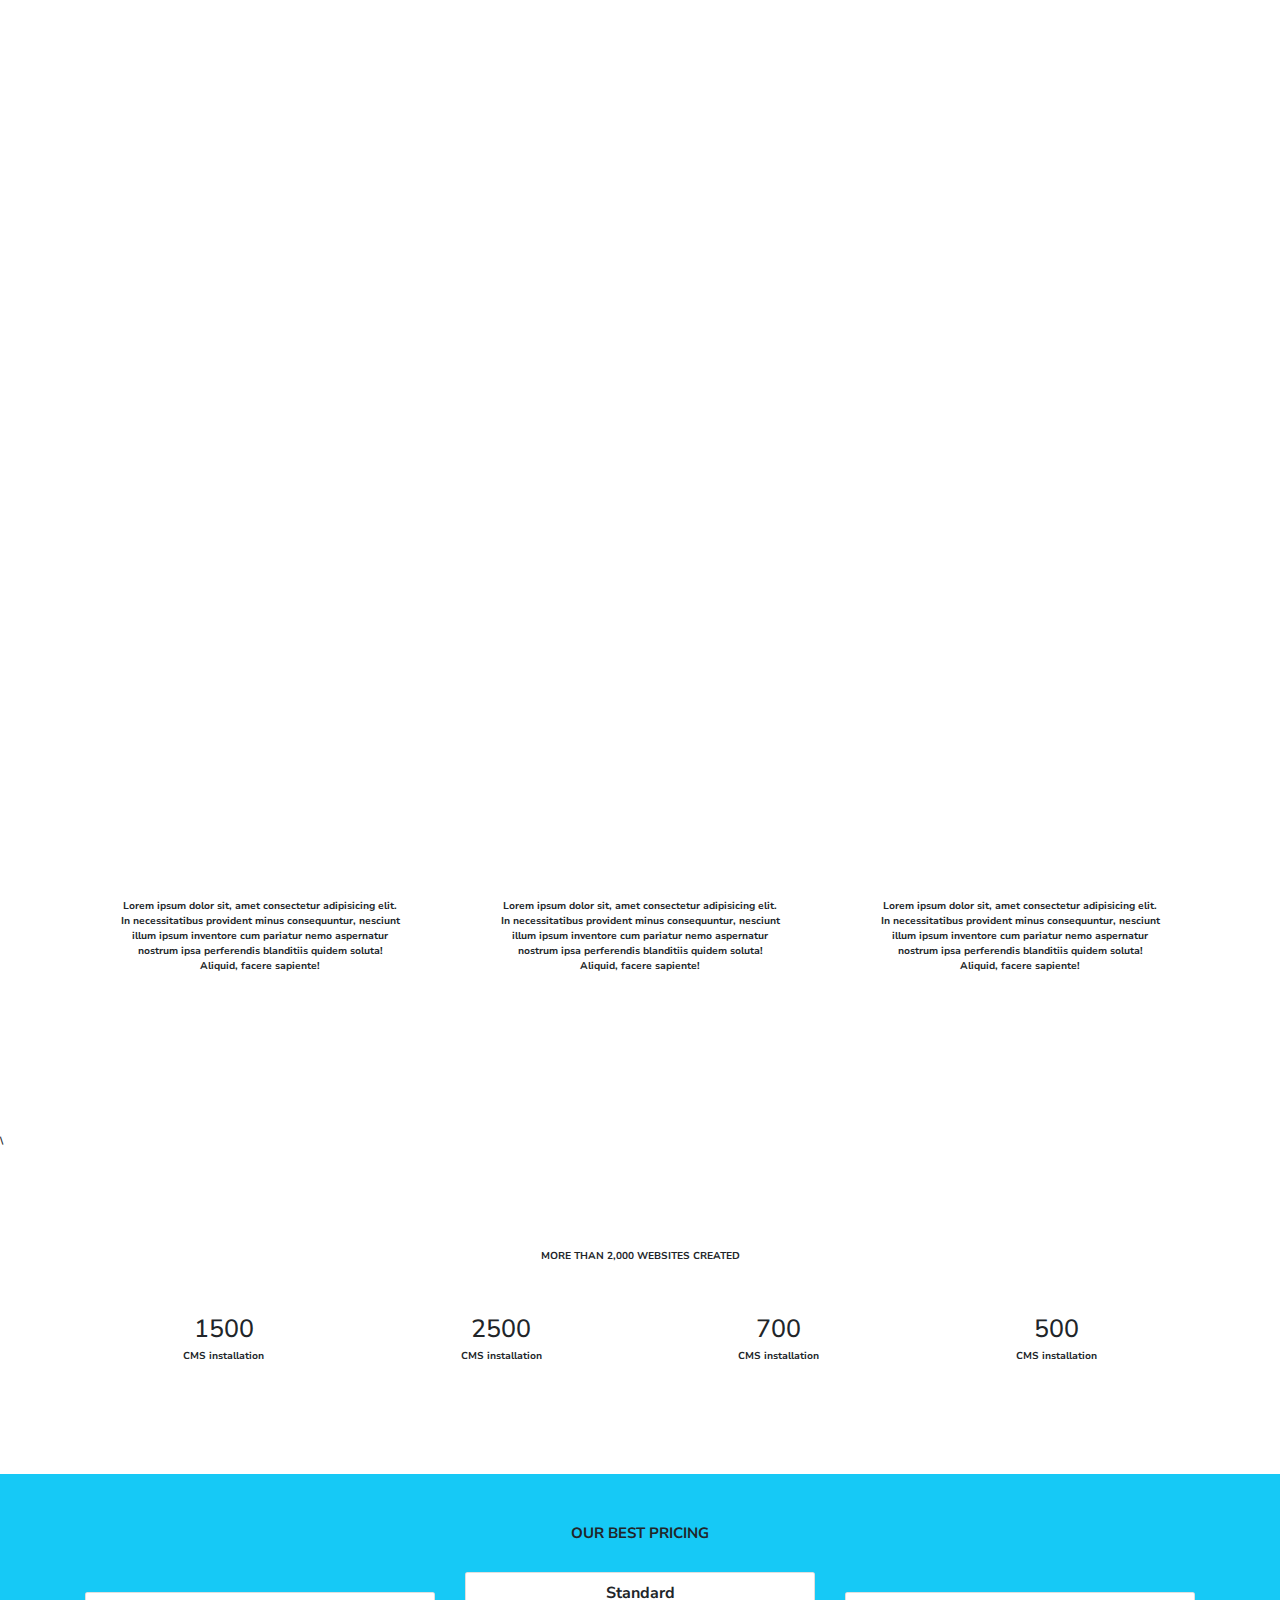
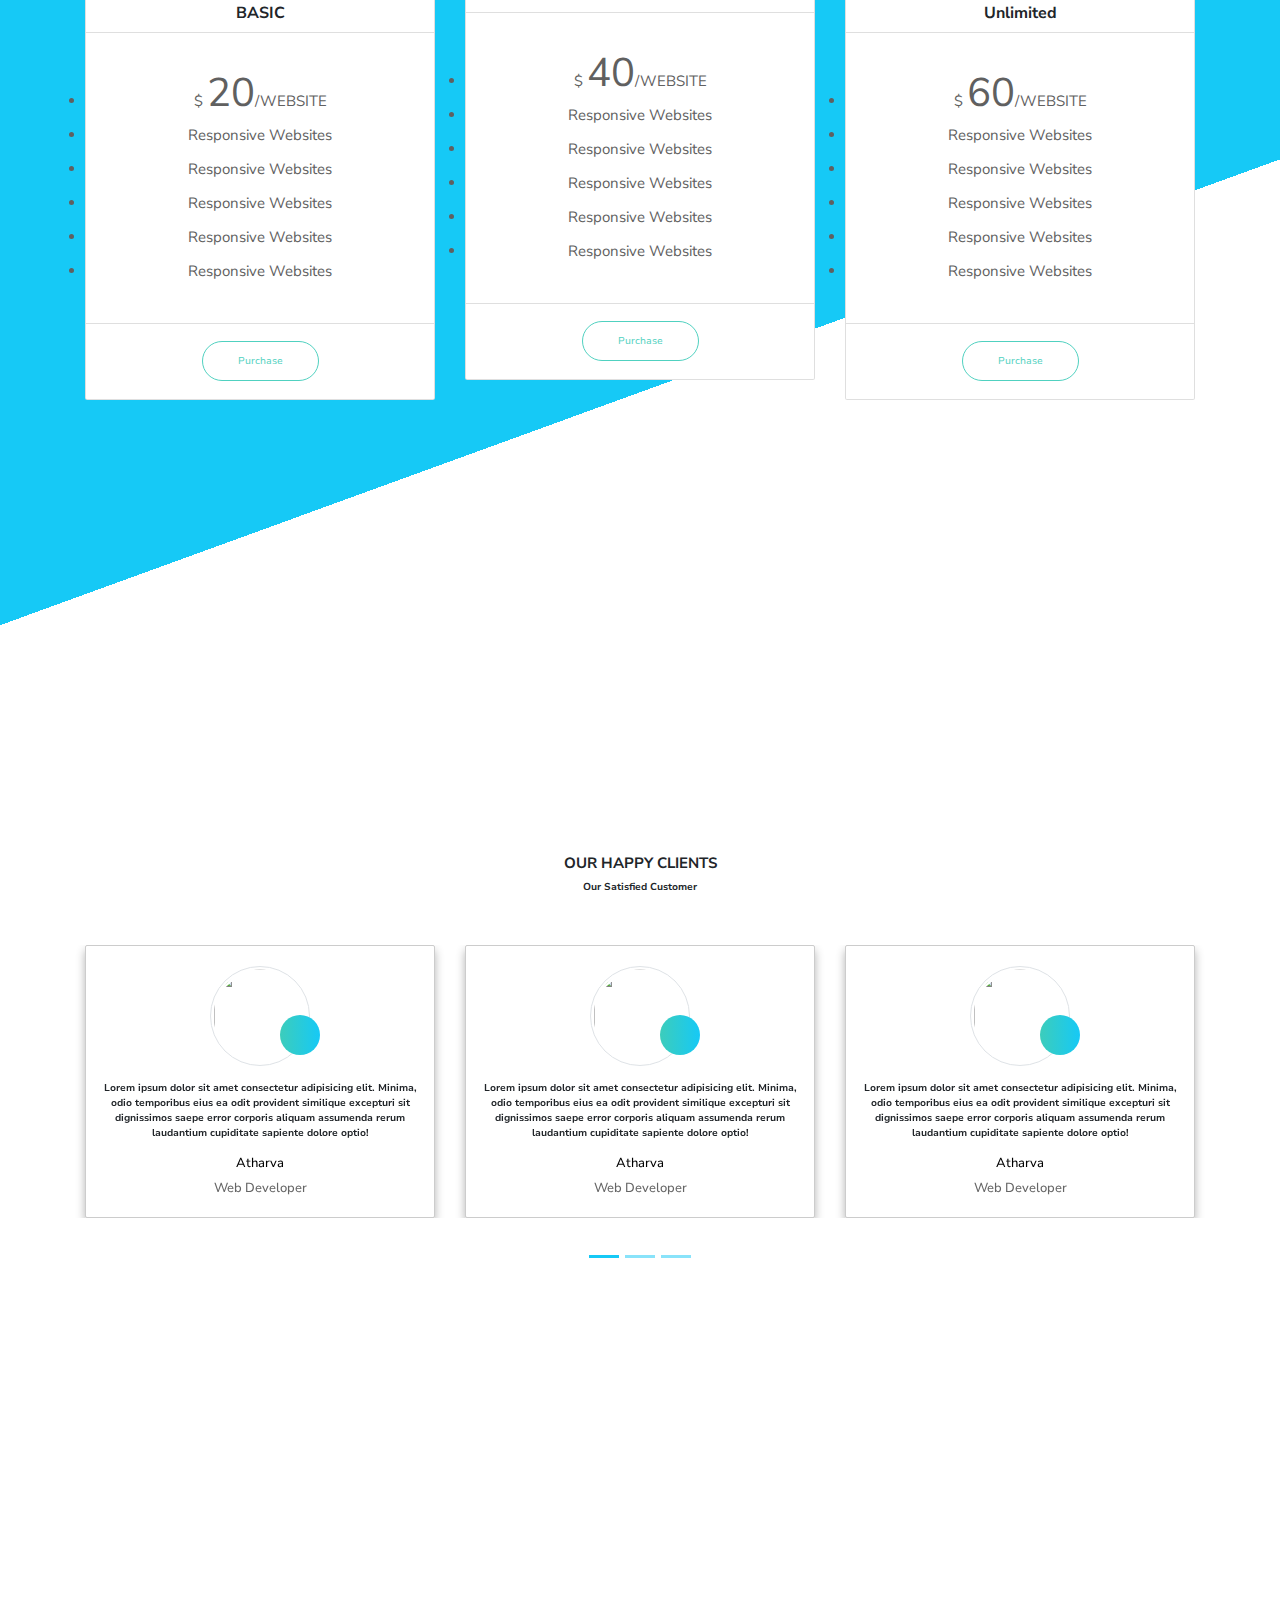
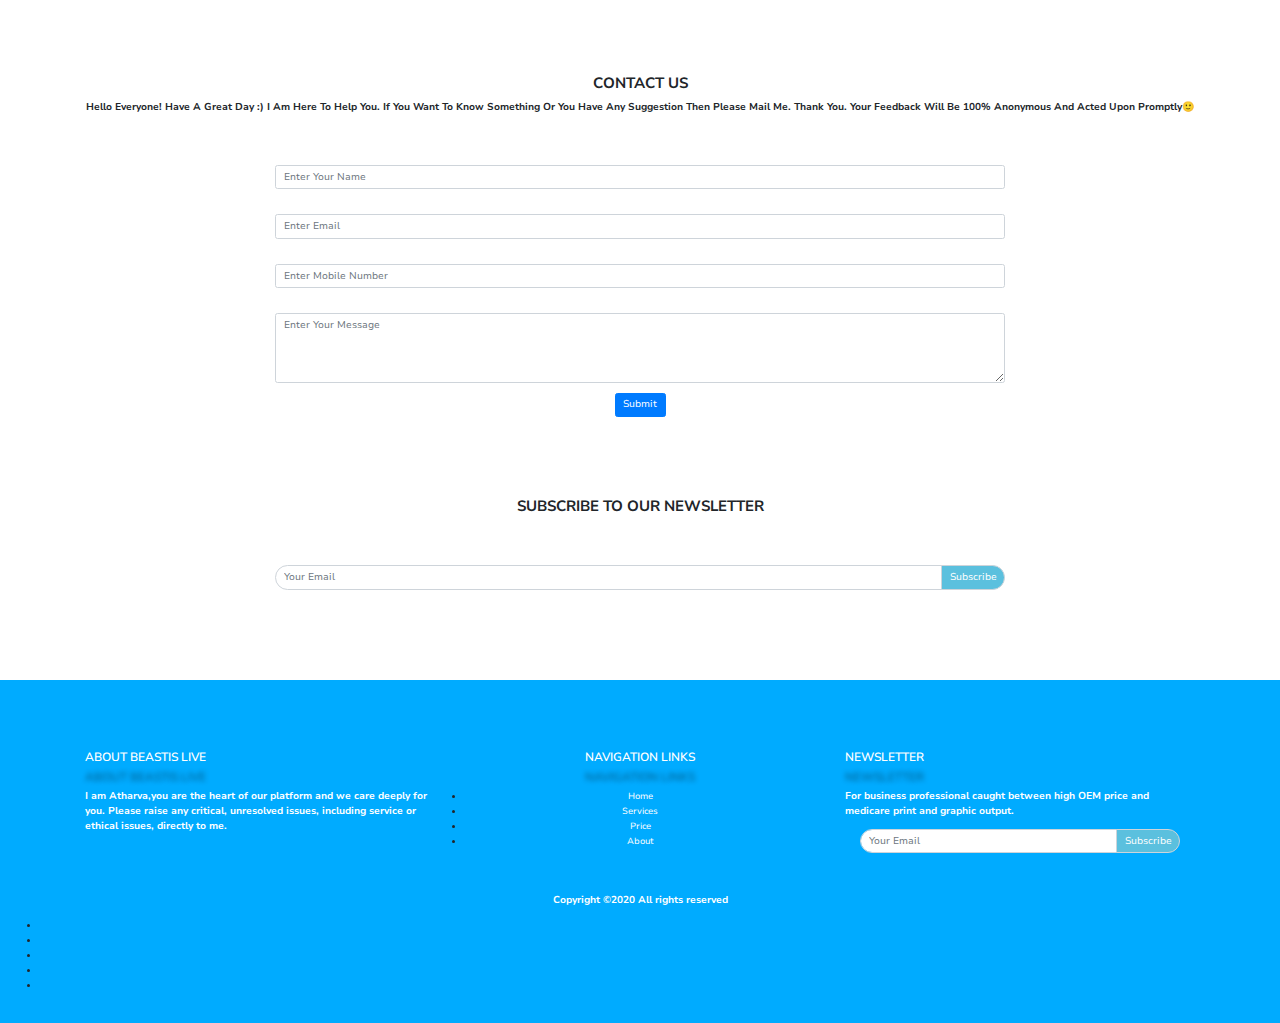
==== index.html @ 432b609d "Rename bootstarp.html to index.html" ====
<!DOCTYPE html>
<html lang="en">
  <head>
    <!-- Required meta tags -->
    <meta charset="utf-8" />
    <meta name="viewport" content="width=device-width, initial-scale=1" />

    <link
      rel="stylesheet"
      href="https://cdnjs.cloudflare.com/ajax/libs/font-awesome/5.14.0/css/all.min.css"
      integrity="sha512-1PKOgIY59xJ8Co8+NE6FZ+LOAZKjy+KY8iq0G4B3CyeY6wYHN3yt9PW0XpSriVlkMXe40PTKnXrLnZ9+fkDaog=="
      crossorigin="anonymous"
    />

    <!-- Bootstrap CSS -->
    <link
      rel="stylesheet"
      href="https://stackpath.bootstrapcdn.com/bootstrap/4.5.2/css/bootstrap.min.css"
      integrity="sha384-JcKb8q3iqJ61gNV9KGb8thSsNjpSL0n8PARn9HuZOnIxN0hoP+VmmDGMN5t9UJ0Z"
      crossorigin="anonymous"
    />
    <link rel="stylesheet" href="main.css" />
    <title>Code Wing</title>
  </head>

  <body onload="myFunction()">
    <div id="loading"></div>
    <div class="main_header" id="topheader">
      <nav class="navbar navbar-expand-lg navbar-dark fixed-top">
        <div class="container">
          <a class="navbar-brand" href="#"
            ><i class="fas fa-headphones" aria-hidden="true"></i>Code Wing</a
          >
          <button
            class="navbar-toggler"
            type="button"
            data-toggle="collapse"
            data-target="#navbarSupportedContent"
            aria-controls="navbarSupportedContent"
            aria-expanded="false"
            aria-label="Toggle navigation"
          >
            <span class="navbar-toggler-icon"></span>
          </button>
          <div class="collapse navbar-collapse" id="navbarSupportedContent">
            <ul class="navbar-nav mr-auto mb-2 mb-lg-0">
              <li class="nav-item">
                <a class="nav-link active" aria-current="page" href="#">Home</a>
              </li>
              <li class="nav-item">
                <a class="nav-link" href="#newsletterid">About</a>
              </li>
              <li class="nav-item">
                <a class="nav-link" href="#servicediv">Services</a>
              </li>
              <li class="nav-item">
                <a class="nav-link" href="#contactid">Contact</a>
              </li>
              <li class="nav-item">
                <a class="nav-link" href="#pricingdiv">Price</a>
              </li>
            </ul>
            <form class="d-flex">
              <button class="my_btn" type="submit">SignIn</button>
            </form>
          </div>
        </div>
        <!-- nav -->
      </nav>
    </div>

    <!--my hero header part -->
    <div class="header_hero">
      <div class="container">
        <div class="row">
          <div class="col-lg-6 col-10 mx-auto">
            <div class="header_hero_text">
              <h2><span>Music</span> for everyone.</h2>
              <p>
                Lorem ipsum dolor sit amet consectetur adipisicing elit. Sint
                molestiae veniam obcaecati, incidunt asperiores, aspernatur
                cumque facilis excepturi iusto cupiditate possimus labore odio.
                Saepe, ea eius aut cum ut beatae!
              </p>
              <div class="header_text_btn">
                <a href="#" alt="">Download app now</a>
                <a href="#" alt="" class="mas">Start 30 day free trial</a>
              </div>
            </div>
          </div>
          <!--right side images -->
          <div class="col-lg-6 col-10 mx-auto">
            <figure class="header_hero_img">
              <img
                src="Rock band-rafiki.png"
                height="500"
                width="400"
                alt=""
                class="img-fluid"
              />
            </figure>
          </div>
        </div>
      </div>
    </div>

    <!--my hero header part ends -->

    <!--*********************** three extra div starts*************************-->
    <section class="header-extra-div">
      <div class="container">
        <div class="row">
          <div class="extra-div col-lg-4 col-md-4 col-12">
            <a href="#"
              ><i class="fa-3x fa fa-desktop" aria-hidden="true"> </i
            ></a>

            <h2>EASY TO USE</h2>
            <p>
              Lorem ipsum dolor sit, amet consectetur adipisicing elit. In
              necessitatibus provident minus consequuntur, nesciunt illum ipsum
              inventore cum pariatur nemo aspernatur nostrum ipsa perferendis
              blanditiis quidem soluta! Aliquid, facere sapiente!
            </p>
          </div>
          <div class="extra-div col-lg-4 col-md-4 col-12">
            <a href="#"
              ><i class="fa-3x fa fa-trophy" aria-hidden="true"> </i
            ></a>

            <h2>AWESOME DESIGN</h2>
            <p>
              Lorem ipsum dolor sit, amet consectetur adipisicing elit. In
              necessitatibus provident minus consequuntur, nesciunt illum ipsum
              inventore cum pariatur nemo aspernatur nostrum ipsa perferendis
              blanditiis quidem soluta! Aliquid, facere sapiente!
            </p>
          </div>
          <div class="extra-div col-lg-4 col-md-4 col-12">
            <a href="#"
              ><i class="fa-3x fa fa-magic" aria-hidden="true"> </i
            ></a>

            <h2>EASY TO CUSTOMIZE</h2>
            <p>
              Lorem ipsum dolor sit, amet consectetur adipisicing elit. In
              necessitatibus provident minus consequuntur, nesciunt illum ipsum
              inventore cum pariatur nemo aspernatur nostrum ipsa perferendis
              blanditiis quidem soluta! Aliquid, facere sapiente!
            </p>
          </div>
        </div>
      </div>
    </section>
    <!--*********************** three extra div ends*************************-->

    <!--*********************** offer section starts*************************-->
\
    <!--*********************** offer section ends*************************-->

    <!--***********************  project work starts*************************-->

    <section class="project-work">
      <div class="container headings text-center">
        <p class="text-center font-weight-bold">
          MORE THAN 2,000 WEBSITES CREATED
        </p>
      </div>

      <div
        class="container d-flex justify-content-around align-items-center text-center"
      >
        <div>
          <h1 class="count">1500</h1>
          <p>CMS installation</p>
        </div>

        <div>
          <h1 class="count">2500</h1>
          <p>CMS installation</p>
        </div>

        <div>
          <h1 class="count">700</h1>
          <p>CMS installation</p>
        </div>

        <div>
          <h1 class="count">500</h1>
          <p>CMS installation</p>
        </div>
      </div>
    </section>

    <!--*********************** project work ends*************************-->

    <!--*********************** pricing starts*************************-->

    <section class="pricing" id="pricingdiv">
      <div class="container headings text-center">
        <h1 class="text-center font-weight-bold">OUR BEST pricing</h1>
      </div>

      <div class="container">
        <div class="row">
          <div class="col-lg-4 col-12">
            <div class="card text-center">
              <div class="card-header">BASIC</div>
              <div class="card-body">
                <li>$ <span class="money">20</span>/WEBSITE</li>
                <li>Responsive Websites</li>
                <li>Responsive Websites</li>
                <li>Responsive Websites</li>
                <li>Responsive Websites</li>
                <li>Responsive Websites</li>
              </div>
              <div class="card-footer">
                <a href="#">Purchase</a>
              </div>
            </div>
          </div>

          <div class="col-lg-4 col-12 card-second">
            <div class="card text-center">
              <div class="card-header">Standard</div>
              <div class="card-body">
                <li>$ <span class="money">40</span>/WEBSITE</li>
                <li>Responsive Websites</li>
                <li>Responsive Websites</li>
                <li>Responsive Websites</li>
                <li>Responsive Websites</li>
                <li>Responsive Websites</li>
              </div>
              <div class="card-footer">
                <a href="#">Purchase</a>
              </div>
            </div>
          </div>

          <div class="col-lg-4 col-12">
            <div class="card text-center">
              <div class="card-header">Unlimited</div>
              <div class="card-body">
                <li>$ <span class="money">60</span>/WEBSITE</li>
                <li>Responsive Websites</li>
                <li>Responsive Websites</li>
                <li>Responsive Websites</li>
                <li>Responsive Websites</li>
                <li>Responsive Websites</li>
              </div>
              <div class="card-footer">
                <a href="#">Purchase</a>
              </div>
            </div>
          </div>
        </div>
      </div>
    </section>

    <!--*********************** pricing ends*************************-->

    <!--*********************** happy clients starts*************************-->

    <section class="happyclients">
      <div class="container headings text-center">
        <h1 class="text-center font-weight-bold">OUR Happy Clients</h1>
        <p class="text-capitalize pt-1">Our Satisfied Customer</p>
      </div>

      <div id="demo" class="carousel slide" data-ride="carousel">
        <!-- Indicators -->
        <ul class="carousel-indicators">
          <li data-target="#demo" data-slide-to="0" class="active"></li>
          <li data-target="#demo" data-slide-to="1"></li>
          <li data-target="#demo" data-slide-to="2"></li>
        </ul>

        <!-- The slideshow -->
        <div class="carousel-inner container">
          <div class="carousel-item active">
            <div class="row">
              <div class="col-lg-4 col-md-4 col-12">
                <div class="box">
                  <a href="#"
                    ><img src="ny.jpg" class="img-fluidi img-thumbnail"
                  /></a>
                  <p class="m-4">
                    Lorem ipsum dolor sit amet consectetur adipisicing elit.
                    Minima, odio temporibus eius ea odit provident similique
                    excepturi sit dignissimos saepe error corporis aliquam
                    assumenda rerum laudantium cupiditate sapiente dolore optio!
                  </p>

                  <h1>Atharva</h1>
                  <h2>Web Developer</h2>
                </div>
              </div>

              <div class="col-lg-4 col-md-4 col-12">
                <div class="box">
                  <a href="#"
                    ><img src="ny.jpg" class="img-fluidi img-thumbnail"
                  /></a>
                  <p class="m-4">
                    Lorem ipsum dolor sit amet consectetur adipisicing elit.
                    Minima, odio temporibus eius ea odit provident similique
                    excepturi sit dignissimos saepe error corporis aliquam
                    assumenda rerum laudantium cupiditate sapiente dolore optio!
                  </p>

                  <h1>Atharva</h1>
                  <h2>Web Developer</h2>
                </div>
              </div>

              <div class="col-lg-4 col-md-4 col-12">
                <div class="box">
                  <a href="#"
                    ><img src="ny.jpg" class="img-fluidi img-thumbnail"
                  /></a>
                  <p class="m-4">
                    Lorem ipsum dolor sit amet consectetur adipisicing elit.
                    Minima, odio temporibus eius ea odit provident similique
                    excepturi sit dignissimos saepe error corporis aliquam
                    assumenda rerum laudantium cupiditate sapiente dolore optio!
                  </p>

                  <h1>Atharva</h1>
                  <h2>Web Developer</h2>
                </div>
              </div>
            </div>
          </div>
          <div class="carousel-item">
            <div class="row">
              <div class="col-lg-4 col-md-4 col-12">
                <div class="box">
                  <a href="#"
                    ><img src="ny.jpg" class="img-fluidi img-thumbnail"
                  /></a>
                  <p class="m-4">
                    Lorem ipsum dolor sit amet consectetur adipisicing elit.
                    Minima, odio temporibus eius ea odit provident similique
                    excepturi sit dignissimos saepe error corporis aliquam
                    assumenda rerum laudantium cupiditate sapiente dolore optio!
                  </p>

                  <h1>Atharva</h1>
                  <h2>Web Developer</h2>
                </div>
              </div>

              <div class="col-lg-4 col-md-4 col-12">
                <div class="box">
                  <a href="#"
                    ><img src="ny.jpg" class="img-fluidi img-thumbnail"
                  /></a>
                  <p class="m-4">
                    Lorem ipsum dolor sit amet consectetur adipisicing elit.
                    Minima, odio temporibus eius ea odit provident similique
                    excepturi sit dignissimos saepe error corporis aliquam
                    assumenda rerum laudantium cupiditate sapiente dolore optio!
                  </p>

                  <h1>Atharva</h1>
                  <h2>Web Developer</h2>
                </div>
              </div>

              <div class="col-lg-4 col-md-4 col-12">
                <div class="box">
                  <a href="#"
                    ><img src="ny.jpg" class="img-fluidi img-thumbnail"
                  /></a>
                  <p class="m-4">
                    Lorem ipsum dolor sit amet consectetur adipisicing elit.
                    Minima, odio temporibus eius ea odit provident similique
                    excepturi sit dignissimos saepe error corporis aliquam
                    assumenda rerum laudantium cupiditate sapiente dolore optio!
                  </p>

                  <h1>Atharva</h1>
                  <h2>Web Developer</h2>
                </div>
              </div>
            </div>
          </div>
          <div class="carousel-item">
            <div class="row">
              <div class="col-lg-4 col-md-4 col-12">
                <div class="box">
                  <a href="#"
                    ><img src="ny.jpg" class="img-fluidi img-thumbnail"
                  /></a>
                  <p class="m-4">
                    Lorem ipsum dolor sit amet consectetur adipisicing elit.
                    Minima, odio temporibus eius ea odit provident similique
                    excepturi sit dignissimos saepe error corporis aliquam
                    assumenda rerum laudantium cupiditate sapiente dolore optio!
                  </p>

                  <h1>Atharva</h1>
                  <h2>Web Developer</h2>
                </div>
              </div>

              <div class="col-lg-4 col-md-4 col-12">
                <div class="box">
                  <a href="#"
                    ><img src="ny.jpg" class="img-fluidi img-thumbnail"
                  /></a>
                  <p class="m-4">
                    Lorem ipsum dolor sit amet consectetur adipisicing elit.
                    Minima, odio temporibus eius ea odit provident similique
                    excepturi sit dignissimos saepe error corporis aliquam
                    assumenda rerum laudantium cupiditate sapiente dolore optio!
                  </p>

                  <h1>Atharva</h1>
                  <h2>Web Developer</h2>
                </div>
              </div>

              <div class="col-lg-4 col-md-4 col-12">
                <div class="box">
                  <a href="#"
                    ><img src="ny.jpg" class="img-fluidi img-thumbnail"
                  /></a>
                  <p class="m-4">
                    Lorem ipsum dolor sit amet consectetur adipisicing elit.
                    Minima, odio temporibus eius ea odit provident similique
                    excepturi sit dignissimos saepe error corporis aliquam
                    assumenda rerum laudantium cupiditate sapiente dolore optio!
                  </p>

                  <h1>Atharva</h1>
                  <h2>Web Developer</h2>
                </div>
              </div>
            </div>
          </div>
        </div>

        <!-- Left and right controls -->
        <a class="carousel-control-prev" href="#demo" data-slide="prev">
          <span class="carousel-control-prev-icon"></span>
        </a>
        <a class="carousel-control-next" href="#demo" data-slide="next">
          <span class="carousel-control-next-icon"></span>
        </a>
      </div>
    </section>

    <!--**************************** happy clients ends ****************************-->

    <!-- *************************contact form starts ************************-->

    <section class="contactus" id="contactid">
      <div class="container headings text-center">
        <h1 class="text-center font-weight-bold">Contact Us</h1>
        <p class="text-capitalize pt-1">
          Hello Everyone! Have a great day :) I am here to help you. If you want to know something or you have any suggestion then please mail me. Thank You.
          Your feedback will be 100% anonymous and acted upon promptly🙂
        </p>
      </div>
  
      <div class="container">
        <div class="row">
          <div class="col-lg-8 col-md-8 col-10 offset-lg-2 offset-md-2 offset-1">
            <form action="/action_page.php">
              <div class="form-group">
                <input type="text" class="form-control" id="username" required autocomplete="off"
                  placeholder="Enter Your Name" />
              </div>
  
              <form action="/action_page.php">
                <div class="form-group">
                  <label for="email"></label>
                  <input type="email" class="form-control" id="email" required autocomplete="off"
                    placeholder="Enter Email" />
                </div>
  
                <form action="/action_page.php">
                  <div class="form-group">
                    <label for="number"></label>
                    <input type="number" class="form-control" id="mobile" required autocomplete="off"
                      placeholder="Enter Mobile Number" />
                  </div>
  
                  <div class="form-group">
                    <label for="comment"></label>
                    <textarea class="form-control" rows="4" id="comment" placeholder="Enter Your Message"></textarea>
                  </div>
  
                  <div class="d-flex justify-content-center form-button">
                    <button type="submit" class="btn btn-primary">Submit</button>
                </form>
          </div>
        </div>
      </div>
      </div>
    </section>
  
  
  
  
  
    <!-- **************************contact form ends *****************************-->

    <!-- ************************** newsletter starts *****************************-->

    <section class="newsletter" id="newsletterid">
      <div class="container headings text-center">
        <h1 class="text-center font-weight-bold">
          SUBSCRIBE TO OUR NEWSLETTER
        </h1>
      </div>
      <div class="container">
        <div class="row">
          <div class="col-lg-8 offset-lg-2 col-12">
            <div class="input-group mb-3">
              <input
                type="text"
                class="form-control news-input"
                placeholder="Your Email"
              />
              <div class="input-group-append">
                <span class="input-group-text">Subscribe</span>
              </div>
            </div>
          </div>
        </div>
      </div>
    </section>

    <!-- ************************** newsletter ends *****************************-->

    <!-- ************************** footer starts *****************************-->
    <footer class="footersection" id="footer-div">
      <div class="container">
        <div class="row">
          <div class="col-lg-4 col-md-6 col-12 footer-div">
            <div>
              <h3>About BEASTIs LIVE</h3>
              <p>
                I am Atharva,you are the heart of our platform and we care
                deeply for you. Please raise any critical, unresolved issues,
                including service or ethical issues, directly to me.
              </p>
            </div>
          </div>

          <div class="col-lg-4 col-md-6 col-12 footer-div text-center">
            <div>
              <h3>NAVIGATION LINKS</h3>
              <li><a href="#topheader">Home</a></li>
              <li><a href="#servicediv">Services</a></li>
              <li><a href="#pricingdiv">Price</a></li>
              <li><a href="#newsletterid">About</a></li>
            </div>
          </div>

          <div class="col-lg-4 col-md-12 col-12 footer-div">
            <div>
              <h3>NEWSLETTER</h3>
              <p>
                For business professional caught between high OEM price and
                medicare print and graphic output.
              </p>

              <div class="container newsletter-main">
                <div class="row">
                  <div class="col-lg-12 col-12">
                    <div class="input-group mb-3">
                      <input
                        type="text"
                        class="form-control news-input"
                        placeholder="Your Email"
                      />
                      <div class="input-group-append">
                        <span class="input-group-text">Subscribe</span>
                      </div>
                    </div>
                  </div>
                </div>
              </div>
            </div>
          </div>
        </div>

        <div class="mt-5 text-center">
          <p>Copyright ©2020 All rights reserved</p>
        </div>
        <div class="scrolltop float-right">
          <i class="fa fa-arrow-up" onclick="topFunction()" id="myBtn"></i>
        </div>
      </div>
      <ul id="social">
        <li>
          <a
            class="facebook"
            href="https://www.facebook.com/vinodthapa55"
            title="facebook"
          ></a>
        </li>
        <li>
          <a
            class="twitter"
            href="https://twitter.com/vb55thapa"
            title="twitter"
          ></a>
        </li>
        <li>
          <a
            class="gplus"
            href="https://plus.google.com/u/0/+ThapaTechnical"
            title="gplus"
          ></a>
        </li>
        <li>
          <a
            class="bloglovin"
            href="https://www.youtube.com/channel/UCwfaAHy4zQUb2APNOGXUCCA"
            title="bloglovin"
          ></a>
        </li>
        <li>
          <a
            class="instagram"
            href="https://www.instagram.com/vinodthapa55/"
            title="instagram"
          ></a>
        </li>
      </ul>
    </footer>
    <!-- ************************** footer ends *****************************-->
    <!--*********************** project done start*************************-->

    <!-- Optional JavaScript -->
    <!-- jQuery first, then Popper.js, then Bootstrap JS -->

    <script src="https://ajax.googleapis.com/ajax/libs/jquery/3.4.1/jquery.min.js"></script>
    <script
      src="https://cdnjs.cloudflare.com/ajax/libs/waypoints/4.0.1/jquery.waypoints.min.js"
      integrity="sha256-jDnOKIOq2KNsQZTcBTEnsp76FnfMEttF6AV2DF2fFNE="
      crossorigin="anonymous"
    ></script>
    <script
      src="https://cdnjs.cloudflare.com/ajax/libs/Counter-Up/1.0.0/jquery.counterup.min.js"
      integrity="sha256-JtQPj/3xub8oapVMaIijPNoM0DHoAtgh/gwFYuN5rik="
      crossorigin="anonymous"
    ></script>
    <script src="https://cdnjs.cloudflare.com/ajax/libs/popper.js/1.14.7/umd/popper.min.js"></script>
    <script src="https://maxcdn.bootstrapcdn.com/bootstrap/4.3.1/js/bootstrap.min.js"></script>

    <script>
      $(".count").counterUp({
        delay: 10,
        time: 3000,
      });

      //Get the button:
      mybutton = document.getElementById("myBtn");

      //When the user scrolls down 20px from the top of the document, show the button
      window.onscroll = function () {
        scrollFunction();
      };

      function scrollFunction() {
        if (
          document.body.scrollTop > 20 ||
          document.documentElement.scrollTop > 20
        ) {
          mybutton.style.display = "block";
        } else {
          mybutton.style.display = "none";
        }
      }

      //When the user clicks on the button ,scroll to the top of the document
      function topFunction() {
        document.body.scrollTop = 0; //For Safari
        document.documentElement.scrollTop = 0; //For Chrome,Firefox,IE and Opera
      }

      //preloader animation
      var preloader = document.getElementById("loading");

      function myFunction() {
        preloader.style.display = "none";
      }
    </script>
  </body>
</html>
---- main.css ----
@import url("https://fonts.googleapis.com/css2?family=Nunito+Sans:ital,wght@1,800&display=swap");
html {
  font-size: 62.5%;
  scroll-behavior: smooth;
}

.fas {
  color: #fff;
}

body {
  font-family: "Nunito Sans", sans-serif;
  font-weight: bold;
}

.navbar:before {
  content: "";
  position: absolute;
  top: 0%;
  bottom: 0%;
  left: 0;
  right: 0;
  z-index: -1;
  background: -webkit-gradient(linear, left top, left bottom, from(rgba(0, 0, 0, 0.5)), to(rgba(0, 0, 0, 0.5))) #0a183d;
  background: linear-gradient(rgba(0, 0, 0, 0.5), rgba(0, 0, 0, 0.5)) #0a183d;
}

a,
a:hover {
  text-decoration: none;
}

.main_header {
  width: 100vw;
  line-height: 10rem;
  background: -webkit-gradient(linear, left top, left bottom, from(rgba(0, 0, 0, 0.5)), to(rgba(0, 0, 0, 0.5))) #0a183d;
  background: linear-gradient(rgba(0, 0, 0, 0.5), rgba(0, 0, 0, 0.5)) #0a183d;
}

.main_header .navbar-brand {
  color: #fff;
  -webkit-animation: music 1s linear infinite;
          animation: music 1s linear infinite;
  -webkit-animation-direction: alternate;
          animation-direction: alternate;
}

.main_header .navbar-brand .fas {
  font-size: 4rem;
}

@-webkit-keyframes music {
  from {
    -webkit-transform: rotate(5deg);
            transform: rotate(5deg);
  }
  to {
    -webkit-transform: rotate(-5deg);
            transform: rotate(-5deg);
  }
}

@keyframes music {
  from {
    -webkit-transform: rotate(5deg);
            transform: rotate(5deg);
  }
  to {
    -webkit-transform: rotate(-5deg);
            transform: rotate(-5deg);
  }
}

.main_header .navbar-brand:hover {
  -webkit-filter: drop-shadow(0 1.5rem 1rem rgba(255, 255, 255, 0.5));
          filter: drop-shadow(0 1.5rem 1rem rgba(255, 255, 255, 0.5));
}

.main_header .navbar-nav {
  padding-left: 15rem;
}

.main_header .navbar-nav .nav-item .nav-link {
  font-size: 1.6rem;
  color: #fff;
  text-transform: uppercase;
  padding-right: 3rem;
}

.main_header .navbar-nav .nav-item .nav-link .nav-item:last-child > .nav-link {
  padding-right: 0%;
}

.main_header .nav-item:hover > .nav-link,
.main_header .navbar-brand:hover,
.main_header .navbar-brand:hover > .fas {
  color: #b71540;
}

.main_header .my_btn {
  padding: 0.8rem 3.2rem;
  background: #b71540;
  line-height: 3rem;
  font-size: 1.8rem;
  font-weight: bold;
  text-transform: capitalize;
  color: #fff;
  border: none;
  -webkit-box-shadow: 0px 8px 15px rgba(0, 0, 0, 0.1);
          box-shadow: 0px 8px 15px rgba(0, 0, 0, 0.1);
  -webkit-transition: all 0.3s ease 0s;
  transition: all 0.3s ease 0s;
  cursor: pointer;
  border-radius: 4.5rem;
  outline: none;
}

.main_header .my_btn:hover {
  background-color: #fff;
  -webkit-box-shadow: 0rem 1.5rem 2rem rgba(255, 255, 157, 0.4);
          box-shadow: 0rem 1.5rem 2rem rgba(255, 255, 157, 0.4);
  color: #0a183d;
  -webkit-transform: translateY(-0.7rem);
          transform: translateY(-0.7rem);
}

.header_hero {
  width: 100%;
  height: 80vh;
  background: #0a183d;
}

.header_hero_text {
  height: 80vh;
  display: -webkit-box;
  display: -ms-flexbox;
  display: flex;
  -webkit-box-pack: center;
      -ms-flex-pack: center;
          justify-content: center;
  -webkit-box-align: start;
      -ms-flex-align: start;
          align-items: flex-start;
  -webkit-box-orient: vertical;
  -webkit-box-direction: normal;
      -ms-flex-direction: column;
          flex-direction: column;
}

.header_hero_text h2 {
  color: #fff;
  font-size: 7rem;
  margin-bottom: 3rem;
  line-height: 150%;
  font-weight: 600;
}

.header_hero_text h2 span {
  color: #b71540;
  text-transform: capitalize;
}

.header_hero_text p {
  font-size: 1.8rem;
  color: #fff;
  margin-bottom: 5rem;
}

.header_hero_text .header_text_btn {
  display: -webkit-box;
  display: -ms-flexbox;
  display: flex;
  -webkit-box-pack: justify;
      -ms-flex-pack: justify;
          justify-content: space-between;
  -webkit-box-align: center;
      -ms-flex-align: center;
          align-items: center;
  -webkit-box-orient: horizontal;
  -webkit-box-direction: normal;
      -ms-flex-direction: row;
          flex-direction: row;
}

.header_hero_text .header_text_btn a {
  padding: 0.8rem 3.2rem;
  background: #b71540;
  line-height: 3rem;
  font-size: 1.8rem;
  font-weight: bold;
  text-transform: capitalize;
  color: #fff;
  border: none;
  -webkit-box-shadow: 0px 8px 15px rgba(0, 0, 0, 0.1);
          box-shadow: 0px 8px 15px rgba(0, 0, 0, 0.1);
  -webkit-transition: all 0.3s ease 0s;
  transition: all 0.3s ease 0s;
  cursor: pointer;
  border-radius: 4.5rem;
  outline: none;
}

.header_hero_text .header_text_btn a:hover {
  background-color: #fff;
  -webkit-box-shadow: 0rem 1.5rem 2rem rgba(255, 255, 157, 0.4);
          box-shadow: 0rem 1.5rem 2rem rgba(255, 255, 157, 0.4);
  color: #0a183d;
  -webkit-transform: translateY(-0.7rem);
          transform: translateY(-0.7rem);
}

.header_hero_text .header_text_btn .mas {
  margin-left: 2rem;
  background-color: rgba(255, 255, 255, 0.5);
}

.header_hero_text .header_text_btn .mas:hover {
  background-color: #fff;
  -webkit-box-shadow: 0rem 1.5rem 2rem rgba(255, 255, 157, 0.4);
          box-shadow: 0rem 1.5rem 2rem rgba(255, 255, 157, 0.4);
  color: #0a183d;
  -webkit-transform: translateY(-0.7rem);
          transform: translateY(-0.7rem);
}

.header_hero_img {
  height: 70vh;
  width: 70vh;
  display: -webkit-box;
  display: -ms-flexbox;
  display: flex;
  -webkit-box-pack: center;
      -ms-flex-pack: center;
          justify-content: center;
  -webkit-box-align: end;
      -ms-flex-align: end;
          align-items: flex-end;
  -webkit-box-orient: vertical;
  -webkit-box-direction: normal;
      -ms-flex-direction: column;
          flex-direction: column;
  -webkit-animation: anime_hero 10s linear infinite alternate;
          animation: anime_hero 10s linear infinite alternate;
}

@-webkit-keyframes anime_hero {
  from {
    -webkit-transform: scale(0.9);
            transform: scale(0.9);
  }
  to {
    -webkit-transform: scale(1);
            transform: scale(1);
  }
}

@keyframes anime_hero {
  from {
    -webkit-transform: scale(0.9);
            transform: scale(0.9);
  }
  to {
    -webkit-transform: scale(1);
            transform: scale(1);
  }
}

.header_hero_img img {
  -webkit-filter: drop-shadow(0 1.5rem 1rem rgba(0, 0, 0, 0.8));
          filter: drop-shadow(0 1.5rem 1rem rgba(0, 0, 0, 0.8));
}

@media (max-width: 768px) {
  .header_hero html {
    font-size: 55%;
  }
  .header_hero .main_header {
    line-height: 5rem;
    text-align: center;
    padding: 0 2rem;
  }
  .header_hero .main_header .navbar-nav {
    padding-left: 3rem;
  }
  .header_hero .main_header .navbar-nav .nav-item .nav-link {
    padding-right: 0%;
  }
  .header_hero .navbar .navbar-toggler {
    border-color: rgba(13, 228, 49, 0.5);
  }
  .header_hero .header_hero_text .header_text_btn {
    display: block;
    margin: 0 auto;
  }
  .header_hero .header_hero_text .header_text_btn a {
    display: block;
    text-align: center;
  }
  .header_hero .header_hero_text .header_text_btn .mas {
    margin-top: 2rem;
    margin-left: 0%;
  }
  .header_hero .header_hero_img {
    display: none;
  }
}

.header_hero .nav-item {
  text-align: center !important;
}

.header_hero .pricing,
.header_hero .happyclients,
.header_hero .contactus {
  height: auto;
  margin-top: 50px;
}

.header_hero .card-second {
  -webkit-transform: translateY(0px);
          transform: translateY(0px);
  margin: 30px 0;
}

.header_hero .contactus {
  padding: 0 50px;
}

.header_hero .footer-div:nth-child(2) {
  text-align: left !important;
}

.header_hero .footer-div {
  margin: 30px 0;
}

.header-extra-div {
  width: 100%;
  height: auto;
  margin: 100px 0;
  text-align: center;
}

.extra-div {
  background: #fff;
  border: medium none;
  padding: 50px !important;
  border-radius: 3px;
  -webkit-transition: 0.3s;
  transition: 0.3s;
}

.extra-div:hover {
  -webkit-box-shadow: 0 0 20px 0 rgba(0, 0, 0, 0.3);
          box-shadow: 0 0 20px 0 rgba(0, 0, 0, 0.3);
  -webkit-transform: translateY(-20px);
          transform: translateY(-20px);
}

.sectionoffers {
  background: #f7f7f9;
  padding: 50px 0;
  margin-bottom: 50px;
}

.headings {
  margin-bottom: 50px;
}

.headings h1 {
  font-size: 1.5rem;
  font-weight: 600;
  text-transform: uppercase;
}

.names h1 {
  color: #2e2e2e;
  font-size: 0.9rem;
  text-transform: uppercase;
  font-weight: bold;
}

.service-icons {
  display: -webkit-box;
  display: -ms-flexbox;
  display: flex;
  -webkit-box-pack: center;
      -ms-flex-pack: center;
          justify-content: center;
  -webkit-box-align: center;
      -ms-flex-align: center;
          align-items: center;
}

.progress {
  height: 0.6rem !important;
  margin-bottom: 25px !important;
  background: #606060;
}

i {
  color: #2fccd0;
}

.servicediv h2 {
  margin: 20px 0 15px 0;
  line-height: 1.1;
  word-spacing: 4px;
}

.project-work {
  margin: 100px 0;
}

.project-works h1 {
  font-size: 2rem;
  text-align: center;
}

.pricing {
  width: 100%;
  height: 100vh;
  padding: 50px;
  position: relative;
}

.pricing:before {
  content: "";
  position: absolute;
  top: 0%;
  bottom: 0%;
  left: 0;
  right: 0;
  z-index: -1;
  background: linear-gradient(160deg, #16c9f6 55%, #fff 0%);
}

.money {
  font-size: 40px;
  line-height: 1;
  color: #606060;
}

.card {
  -webkit-transition: 0.4s ease;
  transition: 0.4s ease;
}

.card-header {
  font-size: 1.6rem;
  font-weight: bold;
  background: #fff !important;
  padding: 25px 9 !important;
}

.card-body {
  padding: 30px 0px !important;
}

.card-body li {
  margin: 10px 0;
  font-weight: 400;
  font-size: 15px;
  line-height: 1.6;
  color: #606060;
}

.card-footer {
  background: white !important;
  padding: 30px 0px !important;
}

.card-footer a {
  border: 1px solid #50d1c0;
  border-radius: 100px;
  margin: 0 5px;
  padding: 12px 35px;
  outline: none;
  color: #50d1c0;
  font-size: 1rem;
  font-weight: 400;
  line-height: 1.4;
  text-align: center;
}

.card:hover .card-footer a {
  color: #fff;
  background: #50d1c0;
  text-decoration: none;
  -webkit-box-shadow: 0 0 20px 0 rgba(0, 0, 0, 0.3);
          box-shadow: 0 0 20px 0 rgba(0, 0, 0, 0.3);
}

.card:hover {
  -webkit-transform: translateY(-20px);
          transform: translateY(-20px);
  -webkit-box-shadow: 0 0 20px 0 rgba(0, 0, 0, 0.3);
          box-shadow: 0 0 20px 0 rgba(0, 0, 0, 0.3);
}

.card:hover .card-header,
.card:hover .money {
  color: #50d1c0;
}

.card-second {
  -webkit-transform: translateY(-20px);
          transform: translateY(-20px);
  /*box-shadow: 0 0 20px 0 rgba(0, 0, 0, 0.3);*/
}

.happyclients {
  width: 100%;
  height: 100vh;
  padding: 80px 0;
}

.box {
  text-align: center;
  border: 1px solid rgba(0, 0, 0, 0.2);
  -webkit-box-shadow: 0 5px 10px 0 rgba(0, 0, 0, 0.3);
          box-shadow: 0 5px 10px 0 rgba(0, 0, 0, 0.3);
  border-radius: 2px;
  -webkit-transition: 0.3s ease;
  transition: 0.3s ease;
}

.box:hover {
  background: #16c9f6;
}

.box:hover p {
  color: white;
}

.carousel-indicators {
  position: absolute;
  right: 0;
  bottom: -60px !important;
}

.carousel-indicators li {
  background-color: #16c9f6 !important;
}

.box a {
  position: relative;
}

.box a img {
  width: 100px;
  height: 100px;
  border-radius: 50%;
  margin-top: 20px;
}

.box a:after {
  content: "\f10d";
  font-family: "Franklin Gothic";
  width: 40px;
  height: 40px;
  border-radius: 50%;
  background: -webkit-gradient(linear, left top, right top, from(#1e5799), color-stop(0%, #3ccdbb), to(#16c9f6));
  background: linear-gradient(to right, #1e5799 0%, #3ccdbb 0%, #16c9f6 100%);
  color: white;
  position: absolute;
  top: 120%;
  left: 70%;
  display: -webkit-box;
  display: -ms-flexbox;
  display: flex;
  -webkit-box-pack: center;
      -ms-flex-pack: center;
          justify-content: center;
  -webkit-box-align: center;
      -ms-flex-align: center;
          align-items: center;
}

.box h1 {
  font-size: 13px;
  font-size: 700;
  color: #000;
  margin-bottom: 10px;
}

.box h2 {
  font-size: 13px;
  font-weight: 400px;
  color: #666666;
  margin-bottom: 20px;
}

.newsletter {
  width: 100%;
  height: auto;
  margin: 80px auto;
}

.news-input {
  border-radius: 100px 0px 0px 100px !important;
  min-width: 150px;
  min-width: 45px;
}

.input-group-text {
  color: #fff !important;
  background: #5bc0de !important;
  border-radius: 0 100px 100px 0 !important;
  min-width: 130px;
  min-width: 40px;
}

.footersection {
  width: 100%;
  height: auto;
  padding: 70px 0 20px 0;
  background: #00abff;
  position: relative;
}

.footersection p {
  color: #fff;
}

.footersection li a {
  font-size: 0.9rem;
  line-height: 1.6;
  font-weight: 400;
  color: #fff;
  text-transform: capitalize;
}

.footersection h3 {
  text-transform: uppercase;
  color: #fff;
  margin-bottom: 25px;
  font-size: 1.2rem !important;
  font-weight: 600;
  text-shadow: 0 20px 5px rgba(0, 0, 0, 0.4);
}

#myBtn {
  display: none;
  position: fixed;
  bottom: 20px;
  right: 40px;
  z-index: 99;
  border: none;
  color: #fff;
  background: #00abff;
  padding: 10px;
  border-radius: 10px;
}

#myBtn:hover {
  background: #606060;
}

#loading {
  position: fixed;
  width: 100%;
  height: 100vh;
  background: #fff url("https://ebarnette15.files.wordpress.com/2013/03/loading.gif") no-repeat center;
  z-index: 99999;
}

/* ######## Section 1 Css ######################### */
.sora-special-box {
  background: #fff;
  overflow: hidden;
  margin: 0 auto;
  padding: 20px 0;
}

.special-wrap {
  margin: 0 auto;
}

.special-title {
  text-align: center;
  margin-bottom: 35px;
}

.special-title h4 {
  font-size: 35px;
  line-height: 45px;
  color: #303030;
  text-transform: capitalize;
}

.special-tiles {
  width: 100%;
  -webkit-box-sizing: border-box;
          box-sizing: border-box;
  text-align: left;
  margin-bottom: 20px;
}

.special-icons {
  font-size: 45px;
  float: left;
  color: #303030;
  margin-right: 10px;
  width: 50px;
  height: 60px;
  line-height: 60px;
}

.special-heading {
  font-size: 14px;
  line-height: 21px;
  color: #303030;
  text-transform: capitalize;
  letter-spacing: 1.5px;
  margin-bottom: 10px;
  font-weight: bold;
}

.special-text {
  color: #606060;
}

.skills,
.skill-details {
  padding: 15px;
  width: 50%;
  float: left;
  -webkit-box-sizing: border-box;
          box-sizing: border-box;
  padding-right: 40px;
  padding-left: 0;
}

.skill-details {
  float: right;
  padding-left: 40px;
  padding-right: 0;
}

.skills dt:after {
  width: 100%;
  background-color: #e0e0e0;
  height: 0.5rem;
  content: "";
  display: block;
}

.skills dd {
  background: red;
  width: 0;
  height: 0.5rem;
  position: relative;
  top: -0.5rem;
}

.skills dd.html {
  background: #f44336;
}

.skills dd.css {
  background: #2196f3;
}

.skills dd.jquery {
  background: #ffca28;
}

.skills dd.scss {
  background: #f06292;
}

.skills dd.javascript {
  background: #ffa000;
}

.skills dd.php {
  background: #303f9f;
}

.skills dd.xml {
  background: #27ae60;
}

/* ######## Section 2 Css ######################### */
.sora-works-box {
  background: #f1f1f1;
  background-size: cover;
  overflow: hidden;
  margin: 0 auto;
  padding: 20px 0;
}

.works-wrap {
  margin: 0 auto;
}

.works-title {
  text-align: center;
  margin-bottom: 35px;
}

.works-title h4 {
  font-size: 35px;
  line-height: 45px;
  color: #202020;
  text-transform: capitalize;
}

.works-title span {
  color: #aaa;
}

.works-tiles {
  width: 25%;
  float: left;
  padding: 10px;
  -webkit-box-sizing: border-box;
          box-sizing: border-box;
  text-align: center;
}

.works-icons {
  font-size: 45px;
  display: block;
  color: #ffbd2f;
  margin-bottom: 20px;
}

.works-icons li {
  width: 60px;
  height: 60px;
  background-color: #ffbd2f;
  border-radius: 50%;
  position: relative;
  display: inline-block;
  padding: 10px;
  list-style: none;
  -webkit-box-shadow: 0 15px 34px rgba(0, 0, 0, 0.18);
  box-shadow: 0 15px 34px rgba(0, 0, 0, 0.18);
  -webkit-transition: all 0.4s ease-in-out;
}

.works-icons li .text {
  line-height: 60px;
  font-size: 25px;
  color: #fff;
}

.works-heading {
  font-size: 18px;
  line-height: 21px;
  color: #202020;
  text-transform: capitalize;
  letter-spacing: 1.5px;
  margin-bottom: 10px;
  font-weight: bold;
}

.works-text {
  margin: 0 0 20px;
  color: #707070;
}

/* ######## Section 3 Css ######################### */
.sora-about-box {
  background: #f8f8f8;
  overflow: hidden;
  margin: 0 auto;
  padding: 20px 0;
}

.about-wrap {
  margin: 0 auto;
}

.about-title {
  text-align: center;
  margin-bottom: 35px;
}

.about-title h4 {
  font-size: 35px;
  line-height: 45px;
  color: #303030;
}

.about-tiles {
  width: 33.33%;
  float: left;
  padding: 10px;
  -webkit-box-sizing: border-box;
          box-sizing: border-box;
  text-align: center;
}

.team-img img {
  -webkit-transition: all 0.2s ease-in-out;
  transition: all 0.2s ease-in-out;
  overflow: hidden;
  width: 100%;
}

.team-member,
.team-img {
  position: relative;
  overflow: hidden;
}

.team-title {
  margin: 30px 0 7px;
}

.overlay {
  background-color: rgba(20, 20, 20, 0.7);
  position: absolute;
  top: 0;
  width: 100%;
  height: 100%;
  opacity: 0;
  -webkit-transition: all 0.2s ease-in-out;
  transition: all 0.2s ease-in-out;
}

.team-details {
  opacity: 0;
  position: absolute;
  top: 50%;
  left: 0;
  padding: 5%;
  overflow: hidden;
  width: 100%;
  z-index: 2;
  -webkit-box-sizing: border-box;
          box-sizing: border-box;
  -webkit-transition: all 0.2s ease-in-out;
  transition: all 0.2s ease-in-out;
}

.team-details p {
  color: #fff;
}

.team-img:hover .team-details {
  opacity: 1;
  margin-top: -80px;
}

.team-img:hover .overlay {
  opacity: 1;
}

.socials a {
  display: inline-block;
  width: 37px;
  height: 37px;
  background-color: transparent;
}

.socials i {
  line-height: 37px;
  color: #616161;
  font-size: 14px;
  width: 37px;
  height: 37px;
  border-radius: 50%;
  text-align: center;
  -webkit-transition: all 0.2s linear;
  transition: all 0.2s linear;
}

.team-details .socials i {
  color: #fff;
}

.socials a:hover i {
  color: #fff;
  background-color: #355c7d;
}
/*# sourceMappingURL=main.css.map */
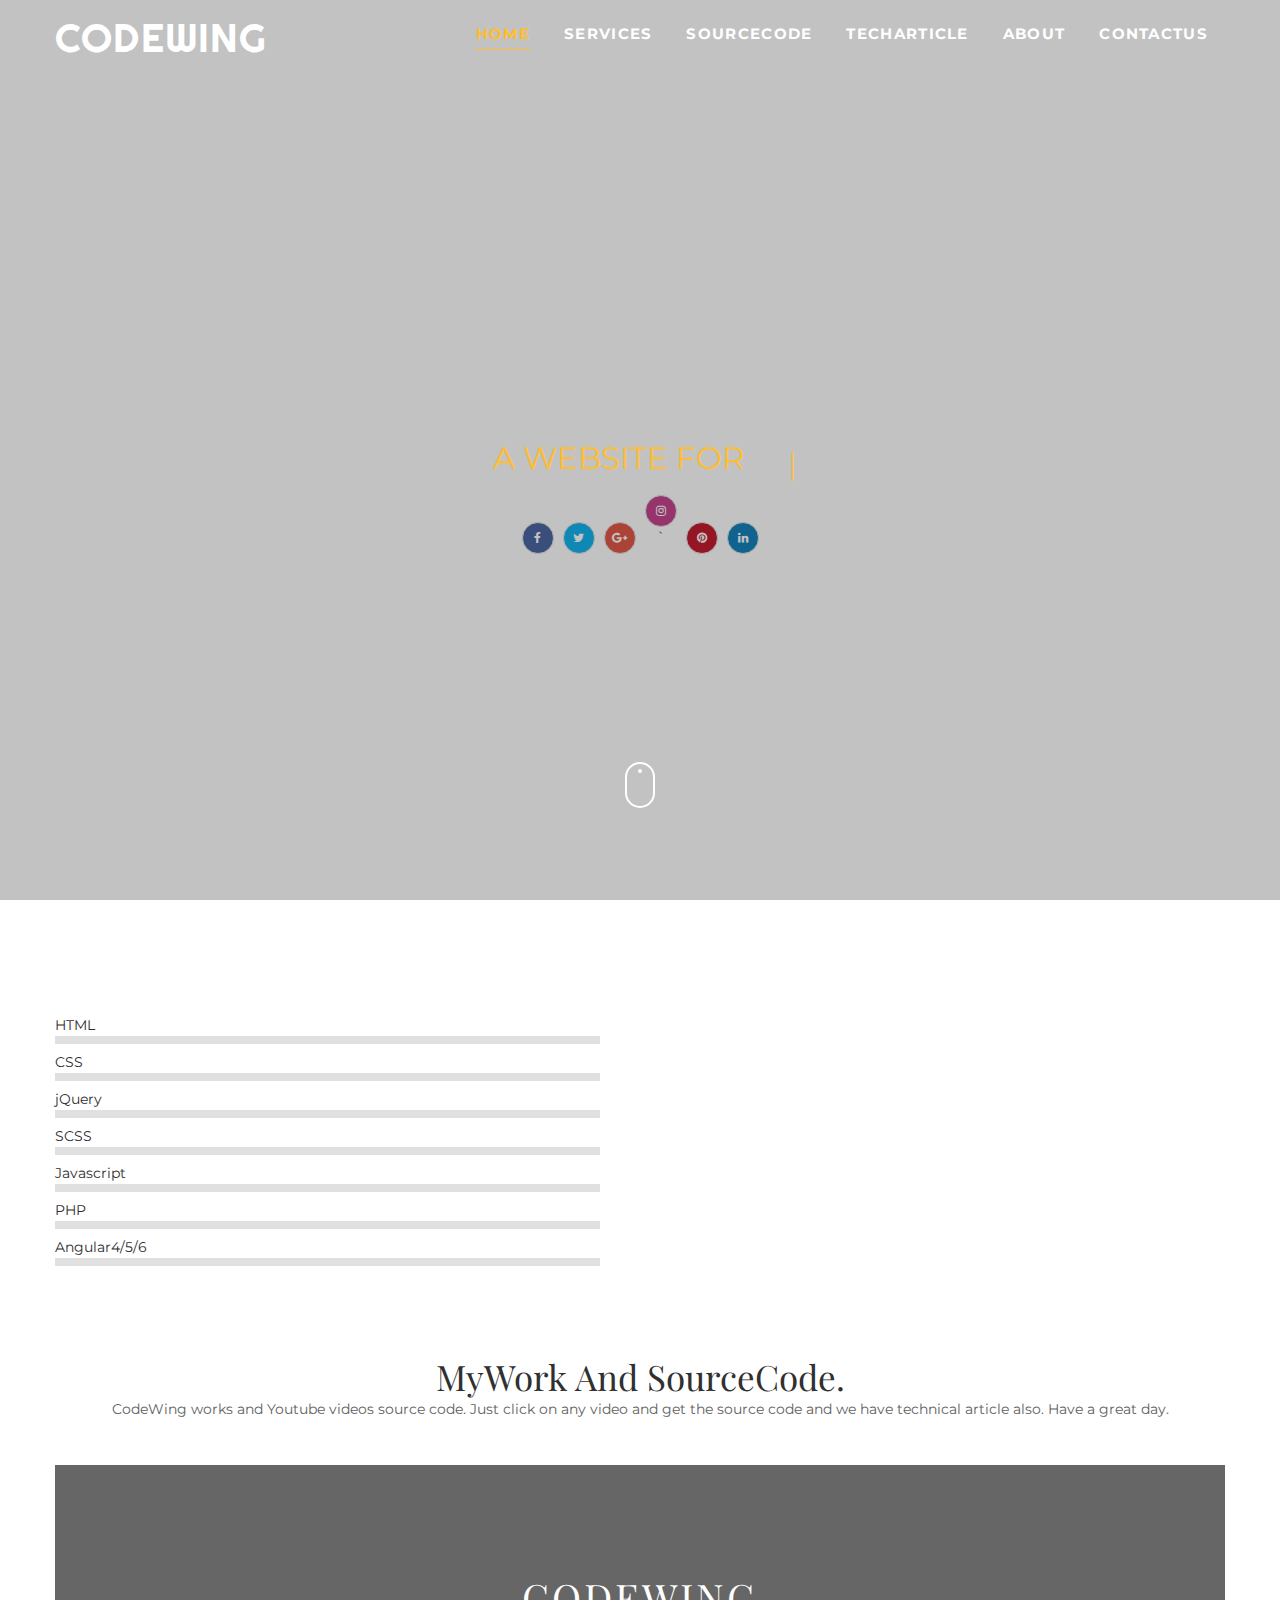
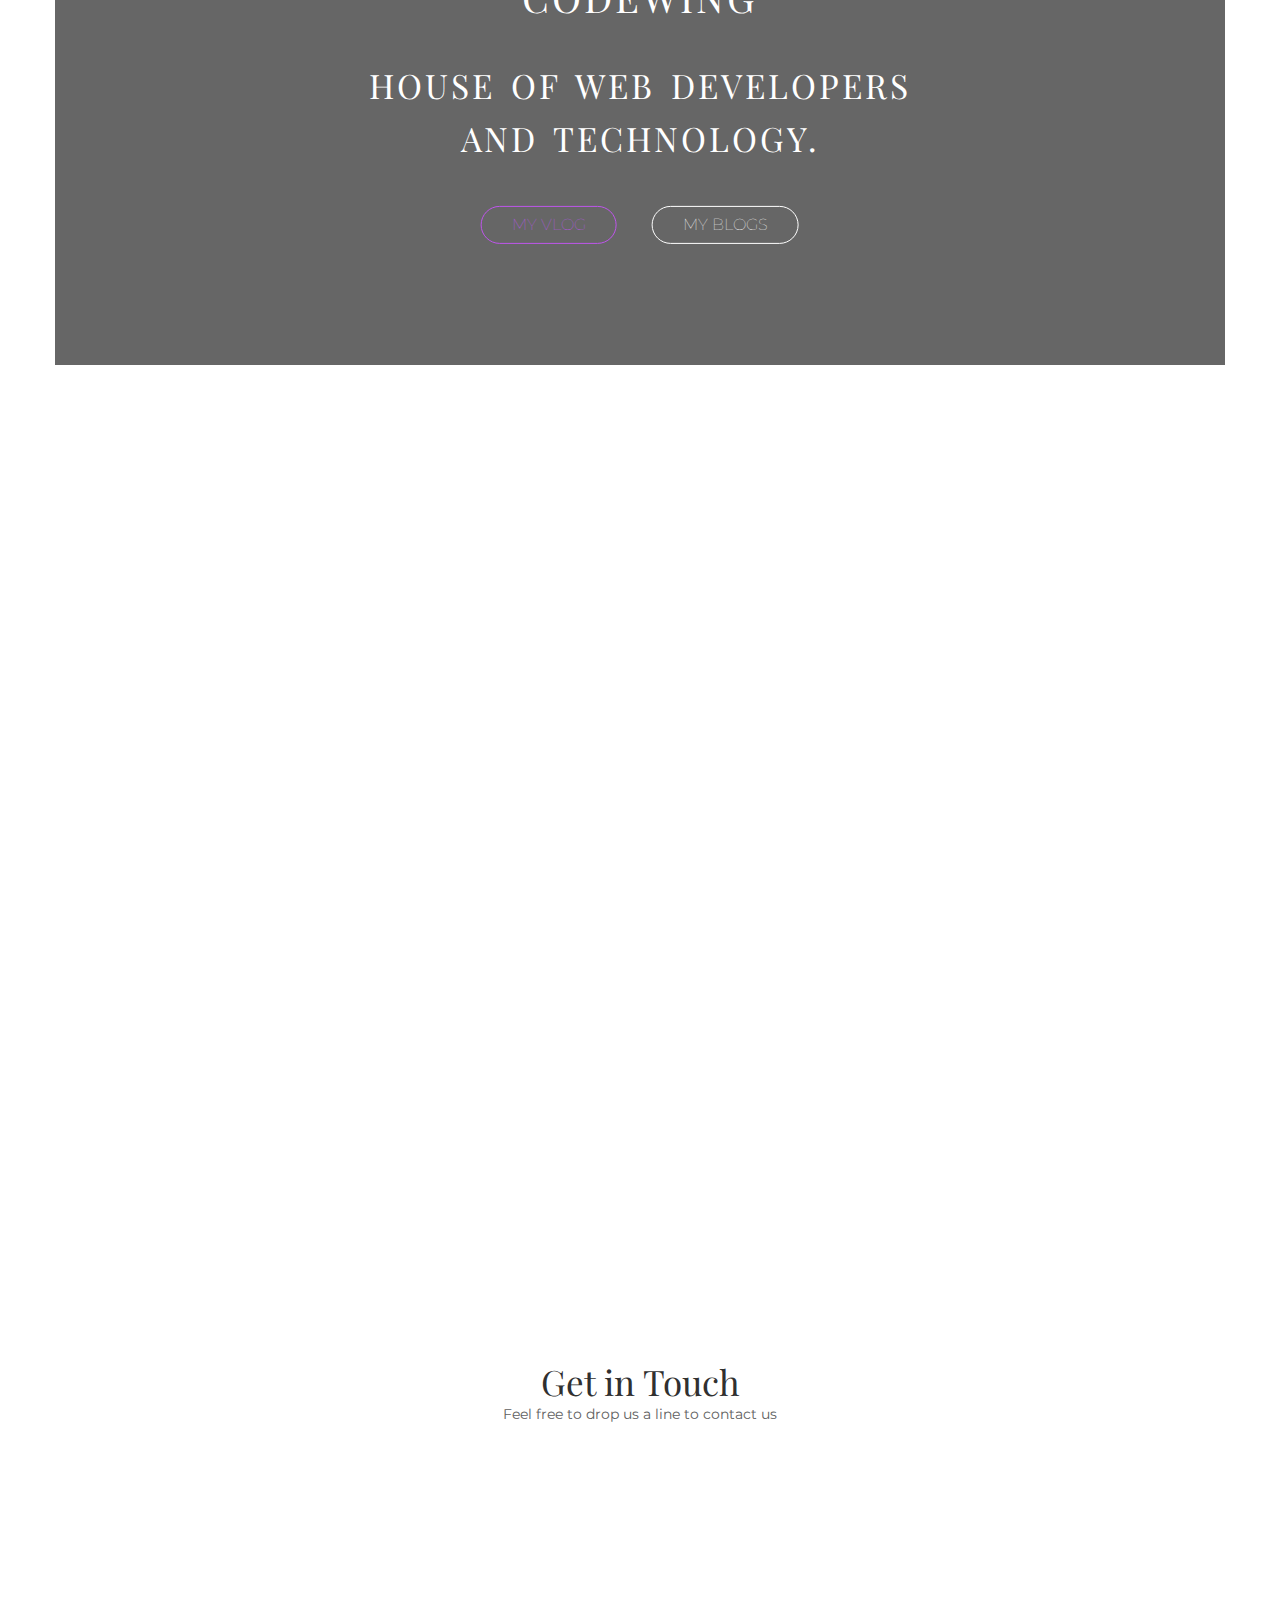
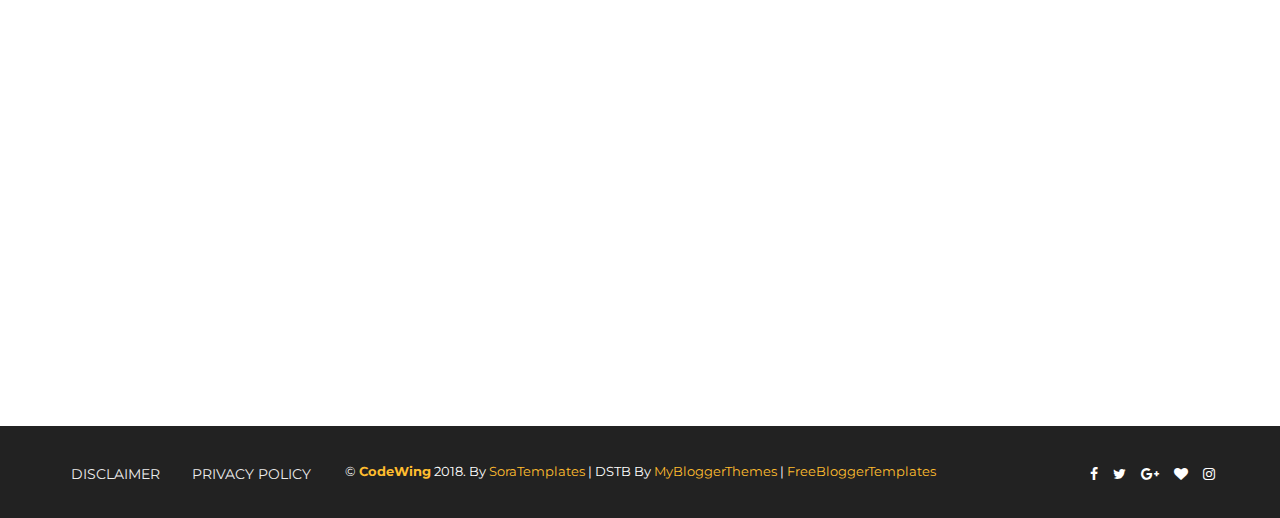
==== commit 65c343af: "Rename CodeWing.html to index.html" ====
--- a/index.html
+++ b/index.html
@@ -1,695 +1,9288 @@
 <!DOCTYPE html>
-<html lang="en">
+<html
+  class="v2"
+  dir="ltr"
+  xmlns="http://www.w3.org/1999/xhtml"
+  xmlns:b="http://www.google.com/2005/gml/b"
+  xmlns:data="http://www.google.com/2005/gml/data"
+  xmlns:expr="http://www.google.com/2005/gml/expr"
+>
   <head>
-    <!-- Required meta tags -->
-    <meta charset="utf-8" />
-    <meta name="viewport" content="width=device-width, initial-scale=1" />
-
     <link
+      href="https://www.blogger.com/static/v1/widgets/3416767676-css_bundle_v2.css"
       rel="stylesheet"
-      href="https://cdnjs.cloudflare.com/ajax/libs/font-awesome/5.14.0/css/all.min.css"
-      integrity="sha512-1PKOgIY59xJ8Co8+NE6FZ+LOAZKjy+KY8iq0G4B3CyeY6wYHN3yt9PW0XpSriVlkMXe40PTKnXrLnZ9+fkDaog=="
-      crossorigin="anonymous"
+      type="text/css"
     />
-
-    <!-- Bootstrap CSS -->
+    <script
+      async="async"
+      src="//pagead2.googlesyndication.com/pagead/js/adsbygoogle.js"
+    ></script>
+    <script>
+      (adsbygoogle = window.adsbygoogle || []).push({
+        google_ad_client: "ca-pub-8978812339822510",
+        enable_page_level_ads: true,
+      });
+    </script>
+    <meta
+      content="width=device-width, initial-scale=1, maximum-scale=1"
+      name="viewport"
+    />
+    <script
+      src="https://ajax.googleapis.com/ajax/libs/jquery/1.11.0/jquery.min.js"
+      type="text/javascript"
+    ></script>
     <link
+      href="//fonts.googleapis.com/css?family=Playfair+Display:400,400i,700%7CMontserrat:400,400i,400,500,600,700,700i%7CRighteous"
+      media="all"
       rel="stylesheet"
-      href="https://stackpath.bootstrapcdn.com/bootstrap/4.5.2/css/bootstrap.min.css"
-      integrity="sha384-JcKb8q3iqJ61gNV9KGb8thSsNjpSL0n8PARn9HuZOnIxN0hoP+VmmDGMN5t9UJ0Z"
-      crossorigin="anonymous"
+      type="text/css"
     />
-    <link rel="stylesheet" href="main.css" />
-    <title>Code Wing</title>
+    <link
+      href="//maxcdn.bootstrapcdn.com/font-awesome/4.7.0/css/font-awesome.min.css"
+      rel="stylesheet"
+    />
+    <link
+      href="//cdn.linearicons.com/free/1.0.0/icon-font.min.css"
+      rel="stylesheet"
+    />
+    <link
+      href="https://lh3.googleusercontent.com/a-/AOh14GhomDB3N3sIB-D87JQm1u2e3BuGoVsUsnAsk56rYA=s88-c-k-c0x00ffffff-no-rj-mo"
+      rel="shortcut icon"
+      type="image/x-icon"
+    />
+    <meta content="text/html; charset=UTF-8" http-equiv="Content-Type" />
+    <meta content="blogger" name="generator" />
+    <link
+      href="https://www.CodeWing.com/favicon.ico"
+      rel="icon"
+      type="image/x-icon"
+    />
+    <link href="https://www.CodeWing.com/" rel="canonical" />
+    <link
+      rel="alternate"
+      type="application/atom+xml"
+      title="CodeWing - Atom"
+      href="https://www.CodeWing.com/feeds/posts/default"
+    />
+    <link
+      rel="alternate"
+      type="application/rss+xml"
+      title="CodeWing - RSS"
+      href="https://www.CodeWing.com/feeds/posts/default?alt=rss"
+    />
+    <link
+      rel="service.post"
+      type="application/atom+xml"
+      title="CodeWing - Atom"
+      href="https://www.blogger.com/feeds/4362012377884254076/posts/default"
+    />
+    <link
+      rel="me"
+      href="https://www.blogger.com/profile/14245685767743007271"
+    />
+    <!--[if IE
+      ]><script
+        type="text/javascript"
+        src="https://www.blogger.com/static/v1/jsbin/4244862144-ieretrofit.js"
+      ></script>
+    <![endif]-->
+    <meta content="https://www.CodeWing.com/" property="og:url" />
+    <meta content="CodeWing" property="og:title" />
+    <meta
+      content="Want to be a web developer and Technical geek? Welcome, to CodeWing. Home of web developer and creativity. We make articles on Technology, Social cause, University Important topics and also u will get all videos source code and Notes for Free of CodeWing YouTube channel."
+      property="og:description"
+    />
+    <!-- [if IE]>
+      <script>
+        (function () {
+          var html5 = (
+            "abbr,article,aside,audio,canvas,datalist,details," +
+            "figure,footer,header,hgroup,mark,menu,meter,nav,output," +
+            "progress,section,time,video"
+          ).split(",");
+          for (var i = 0; i < html5.length; i++) {
+            document.createElement(html5[i]);
+          }
+          try {
+            document.execCommand("BackgroundImageCache", false, true);
+          } catch (e) {}
+        })();
+      </script>
+    <![endif] -->
+    <title>CodeWing</title>
+    <!-- Description and Keywords (start) -->
+    <meta
+      content="Want to be a web developer and Technical geek? Welcome, to CodeWing. Home of web developer and creativity. We make articles on Technology, Social cause, University Important topics and also u will get all videos source code and Notes for Free of CodeWing YouTube channel."
+      name="description"
+    />
+    <meta
+      content="CodeWing,CodeWing, website in hindi, javascript in hindi, php CodeWing, CodeWing website, techical article, html in hindi, WebDevelopment, angular in hindi"
+      name="keywords"
+    />
+    <!-- Description and Keywords (end) -->
+    <meta content="CodeWing" property="og:site_name" />
+    <meta content="https://www.CodeWing.com/" name="twitter:domain" />
+    <meta content="" name="twitter:title" />
+    <meta content="summary" name="twitter:card" />
+    <meta content="" name="twitter:title" />
+    <!-- Social Media meta tag need customer customization -->
+    <link href="https://plus.google.com/+CodeWing" rel="me" />
+    <link href="https://plus.google.com/+CodeWing" rel="publisher" />
+    <meta content="100002481755035" property="fb:app_id" />
+    <meta content="100002481755035" property="fb:admins" />
+    <meta content="@vb55thapa" name="twitter:site" />
+    <meta content="@vb55thapa" name="twitter:creator" />
+    <link rel="stylesheet" href="dd.css" />
+
+    <!--
+      /*
+        -----------------------------------------------
+        Blogger Template Style
+        Name:        Basil
+        Author :     http://www.soratemplates.com
+        License:     Free Version
+        ----------------------------------------------- */
+      /* Variable definitions
+        -----------------------
+        <Group description="Main Hover Color" selector="body">
+        <Variable name="maincolor" description="Primary Color" type="color" default="#ffbd2f" />
+        </Group>
+        /*****************************************
+        reset.css
+        ******************************************/
+     
+      /*------Layout (end)----------*/
+      -->
+
+    <script type="text/javascript">
+      //<![CDATA[
+      var no_image =
+        "http://3.bp.blogspot.com/-Yw8BIuvwoSQ/VsjkCIMoltI/AAAAAAAAC4c/s55PW6xEKn0/s1600-r/nth.png";
+      var month_format = [
+        ,
+        "Jan",
+        "Feb",
+        "Mar",
+        "Apr",
+        "May",
+        "Jun",
+        "Jul",
+        "Aug",
+        "Sept",
+        "Oct",
+        "Nov",
+        "Dec",
+      ];
+      var more_text = "View More";
+      var comments_text = "<span>Post </span>Comment";
+      var pagenav_prev = "Previous";
+      var pagenav_next = "Next";
+      //]]>
+    </script>
+    <link
+      href="https://www.blogger.com/dyn-css/authorization.css?targetBlogID=4362012377884254076&amp;zx=dbc5047d-d868-45fb-9a8a-98ef5e684ee8"
+      media="none"
+      onload="if(media!=&#39;all&#39;)media=&#39;all&#39;"
+      rel="stylesheet"
+    />
+    <noscript>
+      <link
+        href="https://www.blogger.com/dyn-css/authorization.css?targetBlogID=4362012377884254076&amp;zx=dbc5047d-d868-45fb-9a8a-98ef5e684ee8"
+        rel="stylesheet"
+    /></noscript>
+
+    <!-- data-ad-client=ca-pub-8978812339822510 -->
   </head>
 
-  <body onload="myFunction()">
-    <div id="loading"></div>
-    <div class="main_header" id="topheader">
-      <nav class="navbar navbar-expand-lg navbar-dark fixed-top">
-        <div class="container">
-          <a class="navbar-brand" href="#"
-            ><i class="fas fa-headphones" aria-hidden="true"></i>Code Wing</a
-          >
-          <button
-            class="navbar-toggler"
-            type="button"
-            data-toggle="collapse"
-            data-target="#navbarSupportedContent"
-            aria-controls="navbarSupportedContent"
-            aria-expanded="false"
-            aria-label="Toggle navigation"
-          >
-            <span class="navbar-toggler-icon"></span>
-          </button>
-          <div class="collapse navbar-collapse" id="navbarSupportedContent">
-            <ul class="navbar-nav mr-auto mb-2 mb-lg-0">
-              <li class="nav-item">
-                <a class="nav-link active" aria-current="page" href="#">Home</a>
-              </li>
-              <li class="nav-item">
-                <a class="nav-link" href="#newsletterid">About</a>
-              </li>
-              <li class="nav-item">
-                <a class="nav-link" href="#servicediv">Services</a>
-              </li>
-              <li class="nav-item">
-                <a class="nav-link" href="#contactid">Contact</a>
-              </li>
-              <li class="nav-item">
-                <a class="nav-link" href="#pricingdiv">Price</a>
-              </li>
-            </ul>
-            <form class="d-flex">
-              <button class="my_btn" type="submit">SignIn</button>
-            </form>
-          </div>
-        </div>
-        <!-- nav -->
-      </nav>
+  <body class="index">
+    <!--preloader start-->
+    <div id="preloader">
+      <div id="loader"></div>
     </div>
-
-    <!--my hero header part -->
-    <div class="header_hero">
-      <div class="container">
-        <div class="row">
-          <div class="col-lg-6 col-10 mx-auto">
-            <div class="header_hero_text">
-              <h2><span>Music</span> for everyone.</h2>
-              <p>
-                Lorem ipsum dolor sit amet consectetur adipisicing elit. Sint
-                molestiae veniam obcaecati, incidunt asperiores, aspernatur
-                cumque facilis excepturi iusto cupiditate possimus labore odio.
-                Saepe, ea eius aut cum ut beatae!
-              </p>
-              <div class="header_text_btn">
-                <a href="#" alt="">Download app now</a>
-                <a href="#" alt="" class="mas">Start 30 day free trial</a>
+    <!--preloader end-->
+    <div id="outer-wrapper" class="index home">
+      <div class="scroll-header" id="head-trigger">
+        <div class="scroll-head-wrap row">
+          <div class="scrollin-logo">
+            <div class="header section" id="header" name="Logo & Title">
+              <div class="widget Header" data-version="1" id="Header1">
+                <div id="header-inner">
+                  <div class="titlewrapper">
+                    <h1 class="title"><a href="ddd.html">CodeWing</a></h1>
+                  </div>
+                  <div class="descriptionwrapper">
+                    <p class="description">
+                      <span
+                        >Want to be a web developer and Technical geek? Welcome,
+                        to CodeWing. Home of web developer and creativity. We
+                        make articles on Technology, Social cause, University
+                        Important topics and also u will get all videos source
+                        code and Notes for Free of CodeWing YouTube
+                        channel.</span
+                      >
+                    </p>
+                  </div>
+                </div>
               </div>
             </div>
           </div>
-          <!--right side images -->
-          <div class="col-lg-6 col-10 mx-auto">
-            <figure class="header_hero_img">
-              <img
-                src="Rock band-rafiki.png"
-                height="500"
-                width="400"
-                alt=""
-                class="img-fluid"
-              />
-            </figure>
+
+          <!--preloader end-->
+          <div class="scrolling-menu">
+            <ul id="nav">
+              <li class="current"><a href="#header-wrapper">Home</a></li>
+              <li><a href="#section-2">Services</a></li>
+              <li><a href="#main-wrapper">SourceCode</a></li>
+              <li>
+                <a href="ddd.html">TechArticle</a>
+              </li>
+              <li><a href="aboutus.html">About</a></li>
+              <li><a href="#section-7">ContactUs</a></li>
+            </ul>
+            <div class="menu-mobile2"></div>
+          </div>
+          <div class="tm-menu">
+            <div class="menu-wrap">
+              <div class="menu section" id="menu" name="Main Menu">
+                <div class="widget LinkList" data-version="1" id="LinkList210">
+                  <div class="widget-content">
+                    <ul
+                      itemscope=""
+                      itemtype="http://schema.org/SiteNavigationElement"
+                    >
+                      <li>
+                        <a href="https://www.CodeWing.com/">Home</a>
+                      </li>
+                      <li itemprop="name">
+                        <a href="#" itemprop="url">WebDevelopment</a>
+                      </li>
+                      <li itemprop="name">
+                        <a href="#" itemprop="url">_Websites</a>
+                      </li>
+                      <li itemprop="name">
+                        <a
+                          href="https://www.CodeWing.com/search/label/website"
+                          itemprop="url"
+                          >__HTML and CSS</a
+                        >
+                      </li>
+                      <li itemprop="name">
+                        <a
+                          href="https://www.CodeWing.com/search/label/Bootstrap%204"
+                          itemprop="url"
+                          >__Bootstrap</a
+                        >
+                      </li>
+                      <li itemprop="name">
+                        <a
+                          href="https://www.CodeWing.com/search/label/javascript"
+                          itemprop="url"
+                          >__JavaScript</a
+                        >
+                      </li>
+                      <li itemprop="name">
+                        <a
+                          href="https://www.CodeWing.com/search/label/html5%20and%20css3"
+                          itemprop="url"
+                          >_HTML5 and CSS3</a
+                        >
+                      </li>
+                      <li itemprop="name">
+                        <a
+                          href="https://www.CodeWing.com/search/label/Bootstrap%204"
+                          itemprop="url"
+                          >_Bootstrap4</a
+                        >
+                      </li>
+                      <li itemprop="name">
+                        <a
+                          href="https://CodeWingblog.blogspot.com/search/label/javascript"
+                          itemprop="url"
+                          >_JavaScript</a
+                        >
+                      </li>
+                      <li itemprop="name">
+                        <a
+                          href="https://CodeWingblog.blogspot.com/search/label/TechEssay"
+                          itemprop="url"
+                          >Tech Articles</a
+                        >
+                      </li>
+                      <li itemprop="name">
+                        <a
+                          href=" https://www.CodeWing.com/search/label/Mobile%20Computing%20In%20Hindi"
+                          itemprop="url"
+                          >MobileComputing</a
+                        >
+                      </li>
+                      <li itemprop="name">
+                        <a
+                          href="https://www.CodeWing.com/p/contact-us.html"
+                          itemprop="url"
+                          >Contact Us</a
+                        >
+                      </li>
+                    </ul>
+                  </div>
+                </div>
+              </div>
+              <div class="menu-mobile"></div>
+            </div>
           </div>
         </div>
       </div>
-    </div>
-
-    <!--my hero header part ends -->
-
-    <!--*********************** three extra div starts*************************-->
-    <section class="header-extra-div">
-      <div class="container">
-        <div class="row">
-          <div class="extra-div col-lg-4 col-md-4 col-12">
-            <a href="#"
-              ><i class="fa-3x fa fa-desktop" aria-hidden="true"> </i
-            ></a>
-
-            <h2>EASY TO USE</h2>
-            <p>
-              Lorem ipsum dolor sit, amet consectetur adipisicing elit. In
-              necessitatibus provident minus consequuntur, nesciunt illum ipsum
-              inventore cum pariatur nemo aspernatur nostrum ipsa perferendis
-              blanditiis quidem soluta! Aliquid, facere sapiente!
-            </p>
-          </div>
-          <div class="extra-div col-lg-4 col-md-4 col-12">
-            <a href="#"
-              ><i class="fa-3x fa fa-trophy" aria-hidden="true"> </i
-            ></a>
-
-            <h2>AWESOME DESIGN</h2>
-            <p>
-              Lorem ipsum dolor sit, amet consectetur adipisicing elit. In
-              necessitatibus provident minus consequuntur, nesciunt illum ipsum
-              inventore cum pariatur nemo aspernatur nostrum ipsa perferendis
-              blanditiis quidem soluta! Aliquid, facere sapiente!
-            </p>
-          </div>
-          <div class="extra-div col-lg-4 col-md-4 col-12">
-            <a href="#"
-              ><i class="fa-3x fa fa-magic" aria-hidden="true"> </i
-            ></a>
-
-            <h2>EASY TO CUSTOMIZE</h2>
-            <p>
-              Lorem ipsum dolor sit, amet consectetur adipisicing elit. In
-              necessitatibus provident minus consequuntur, nesciunt illum ipsum
-              inventore cum pariatur nemo aspernatur nostrum ipsa perferendis
-              blanditiis quidem soluta! Aliquid, facere sapiente!
-            </p>
+      <div style="clear: both"></div>
+      <div id="header-wrapper">
+        <div class="fenix-head">
+          <div class="fenix-sub-head row">
+            <div class="header-text">
+              <div
+                class="logo-text section"
+                id="Header Title"
+                name="Header Title Widget"
+              >
+                <div class="widget HTML" data-version="1" id="HTML30">
+                  <div class="widget-content">
+                    <p>Welcome To CodeWing</p>
+                  </div>
+                  <div class="clear"></div>
+                  <span class="widget-item-control">
+                    <span class="item-control blog-admin">
+                      <a
+                        class="quickedit"
+                        href="//www.blogger.com/rearrange?blogID=4362012377884254076&widgetType=HTML&widgetId=HTML30&action=editWidget&sectionId=Header+Title"
+                        onclick='return _WidgetManager._PopupConfig(document.getElementById("HTML30"));'
+                        rel="nofollow"
+                        target="configHTML30"
+                        title="Edit"
+                      >
+                        <img
+                          alt=""
+                          height="18"
+                          src="https://resources.blogblog.com/img/icon18_wrench_allbkg.png"
+                          width="18"
+                        />
+                      </a>
+                    </span>
+                  </span>
+                  <div class="clear"></div>
+                </div>
+              </div>
+            </div>
+            <div style="clear: both"></div>
+            <div class="header-logo-desc">
+              <div
+                class="logo-desc section"
+                id="Logo Description"
+                name="Logo Description Widget"
+              >
+                <div class="widget HTML" data-version="1" id="HTML3">
+                  <h2 class="title">About Me</h2>
+                  <div class="widget-content">
+                    <div class="type">
+                      <span>A Website For</span>
+                      <p></p>
+                    </div>
+                    <script language="javascript" type="text/javascript">
+                      //<![CDATA[
+                      $(function () {
+                        "use strict";
+                        $(".header-logo-desc p").typed({
+                          strings: [
+                            "WebDevelopers",
+                            "YouTube SourceCode",
+                            "CodeWing",
+                            "WebDesign",
+                          ], //Headlines(Change It)
+                          loop: true,
+                          startDelay: 1e3,
+                          backDelay: 2e3,
+                        });
+                      });
+                      //]]>
+                    </script>
+                  </div>
+                  <div class="clear"></div>
+                  <span class="widget-item-control">
+                    <span class="item-control blog-admin">
+                      <a
+                        class="quickedit"
+                        href="//www.blogger.com/rearrange?blogID=4362012377884254076&widgetType=HTML&widgetId=HTML3&action=editWidget&sectionId=Logo+Description"
+                        onclick='return _WidgetManager._PopupConfig(document.getElementById("HTML3"));'
+                        rel="nofollow"
+                        target="configHTML3"
+                        title="Edit"
+                      >
+                        <img
+                          alt=""
+                          height="18"
+                          src="https://resources.blogblog.com/img/icon18_wrench_allbkg.png"
+                          width="18"
+                        />
+                      </a>
+                    </span>
+                  </span>
+                  <div class="clear"></div>
+                </div>
+              </div>
+            </div>
+            <div style="clear: both"></div>
+            <div class="social-head">
+              <div
+                class="top-bar-social blue section"
+                id="header social widget"
+                name="Top Social Widget"
+              >
+                <div class="widget LinkList" data-version="1" id="LinkList230">
+                  <div class="widget-content">
+                    <ul id="social">
+                      <li>
+                        <a
+                          class="facebook"
+                          href="https://www.facebook.com/vinodthapa55"
+                          title="facebook"
+                        ></a>
+                      </li>
+                      <li>
+                        <a
+                          class="twitter"
+                          href="https://twitter.com/vb55thapa"
+                          title="twitter"
+                        ></a>
+                      </li>
+                      <li>
+                        <a
+                          class="gplus"
+                          href="https://plus.google.com/u/0/+CodeWing"
+                          title="gplus"
+                        ></a>
+                      </li>
+                      <li>
+                        <a
+                          class="instagram"
+                          href="https://www.instagram.com/vinodthapa55/"
+                          title="instagram"
+                        ></a
+                        >`
+                      </li>
+                      <li>
+                        <a
+                          class="pinterest"
+                          href="https://www.youtube.com/channel/UCwfaAHy4zQUb2APNOGXUCCA"
+                          title="pinterest"
+                        ></a>
+                      </li>
+                      <li>
+                        <a
+                          class="linkedin"
+                          href="https://www.linkedin.com/in/vinod-thapa-45880ab8/"
+                          title="linkedin"
+                        ></a>
+                      </li>
+                    </ul>
+                  </div>
+                </div>
+              </div>
+            </div>
+            <div
+              class="slide-in wow bounceInUp"
+              data-wow-delay="1s"
+              data-wow-duration="1s"
+            >
+              <a class="pointer" href="#section-2"></a>
+            </div>
           </div>
         </div>
       </div>
-    </section>
-    <!--*********************** three extra div ends*************************-->
-
-    <!--*********************** offer section starts*************************-->
-\
-    <!--*********************** offer section ends*************************-->
-
-    <!--***********************  project work starts*************************-->
-
-    <section class="project-work">
-      <div class="container headings text-center">
-        <p class="text-center font-weight-bold">
-          MORE THAN 2,000 WEBSITES CREATED
-        </p>
-      </div>
-
-      <div
-        class="container d-flex justify-content-around align-items-center text-center"
-      >
-        <div>
-          <h1 class="count">1500</h1>
-          <p>CMS installation</p>
-        </div>
-
-        <div>
-          <h1 class="count">2500</h1>
-          <p>CMS installation</p>
-        </div>
-
-        <div>
-          <h1 class="count">700</h1>
-          <p>CMS installation</p>
-        </div>
-
-        <div>
-          <h1 class="count">500</h1>
-          <p>CMS installation</p>
+      <div style="clear: both"></div>
+      <div class="sora-special-box wow slideInUp" id="section-2">
+        <div class="special-wrap row">
+          <div
+            class="special-title wow fadeInUp animated"
+            style="visibility: visible"
+          >
+            <h4>What Do We Offer</h4>
+          </div>
+          <div style="clear: both"></div>
+          <div class="skills">
+            <!-- skill -->
+            <dl>
+              <dt>HTML</dt>
+              <dd class="skill-percent html" data-percent="90"></dd>
+              <dt>CSS</dt>
+              <dd class="skill-percent css" data-percent="85"></dd>
+              <dt>jQuery</dt>
+              <dd class="skill-percent jquery" data-percent="70"></dd>
+              <dt>SCSS</dt>
+              <dd class="skill-percent scss" data-percent="60"></dd>
+              <dt>Javascript</dt>
+              <dd class="skill-percent javascript" data-percent="50"></dd>
+              <dt>PHP</dt>
+              <dd class="skill-percent php" data-percent="30"></dd>
+              <dt>Angular4/5/6</dt>
+              <dd class="skill-percent xml" data-percent="40"></dd>
+            </dl>
+            <!-- #skill -->
+          </div>
+          <div class="skill-details">
+            <!-- First -->
+            <div class="special-tiles wow fadeInUp" data-wow-delay="0s">
+              <span class="special-icons">
+                <i aria-hidden="true" class="fa fa-heart-o"></i>
+              </span>
+              <span class="special-content">
+                <h6 class="special-heading">Web Developer</h6>
+                <p class="special-text">
+                  We make tutorials of all the Programming and Scripting
+                  languages to help for free.
+                </p>
+              </span>
+            </div>
+            <!-- First One Ends -->
+            <!-- Second -->
+            <div class="special-tiles wow fadeInUp" data-wow-delay="0.2s">
+              <span class="special-icons">
+                <i aria-hidden="true" class="fa fa-birthday-cake"></i>
+              </span>
+              <span class="special-content">
+                <h6 class="special-heading">University Important Topics</h6>
+                <p class="special-text">
+                  We also covers all the important topics as per university to
+                  help students to understant topic easily.
+                </p>
+              </span>
+            </div>
+            <!-- Second Ends -->
+            <!-- Third -->
+            <div class="special-tiles wow fadeInUp" data-wow-delay="0.3s">
+              <span class="special-icons">
+                <i aria-hidden="true" class="fa fa-cutlery"></i> </span
+              ><span class="special-content">
+                <h6 class="special-heading">Technical Article</h6>
+                <p class="special-text">
+                  We write articles on current and Interesting Technicals Topic
+                  to spread knowledge and sometimes on Social Causes too.
+                </p>
+              </span>
+            </div>
+            <!-- Third Ends -->
+          </div>
         </div>
       </div>
-    </section>
-
-    <!--*********************** project work ends*************************-->
-
-    <!--*********************** pricing starts*************************-->
-
-    <section class="pricing" id="pricingdiv">
-      <div class="container headings text-center">
-        <h1 class="text-center font-weight-bold">OUR BEST pricing</h1>
+      <div style="clear: both"></div>
+      <div class="Portfolio-title">
+        <h4>MyWork and SourceCode.</h4>
+        <span
+          >CodeWing works and Youtube videos source code. Just click on any
+          video and get the source code and we have technical article also. Have
+          a great day.</span
+        >
       </div>
-
-      <div class="container">
-        <div class="row">
-          <div class="col-lg-4 col-12">
-            <div class="card text-center">
-              <div class="card-header">BASIC</div>
-              <div class="card-body">
-                <li>$ <span class="money">20</span>/WEBSITE</li>
-                <li>Responsive Websites</li>
-                <li>Responsive Websites</li>
-                <li>Responsive Websites</li>
-                <li>Responsive Websites</li>
-                <li>Responsive Websites</li>
+      <div style="clear: both"></div>
+      <div class="row" id="content-wrapper">
+        <div id="main-wrapper">
+          <div class="main section" id="main">
+            <div class="widget HTML" data-version="1" id="HTML2">
+              <div class="widget-content">
+                <link
+                  href="https://fonts.googleapis.com/css?family=Flamenco"
+                  rel="stylesheet"
+                />
+
+                <link
+                  rel="stylesheet"
+                  href="https://cdnjs.cloudflare.com/ajax/libs/animate.css/3.5.2/animate.min.css"
+                />
+
+                <header
+                  style="
+                    background-image: linear-gradient(
+                        rgba(0, 0, 0, 0.6),
+                        rgba(0, 0, 0, 0.6)
+                      ),
+                      url('https://images.pexels.com/photos/105857/pexels-photo-105857.jpeg?auto=compress&cs=tinysrgb&h=750&w=1260');
+                    background-size: cover;
+                    background-repeat: no-repeat;
+                    background-position: center;
+                    margin-bottom: 30px;
+                    position: relative;
+                    height: 500px;
+                  "
+                >
+                  <div
+                    style="
+                      width: 580px;
+                      padding: 0 2%;
+                      position: absolute;
+                      top: 25%;
+                      left: 50%;
+                      transform: translate(-50%, -50%);
+                      font-family: 'Flamenco', cursive;
+                    "
+                  >
+                    <h2
+                      class="animated infinite pulse delay-3s mainh1"
+                      style="
+                        color: #fff;
+                        font-size: 280%;
+                        word-spacing: 5px;
+                        letter-spacing: 3px;
+                        line-height: 1.6;
+                        margin-bottom: 20px;
+                        margin-top: 250px;
+                        text-align: center;
+                        text-transform: uppercase;
+                        font-weight: lighter;
+                      "
+                    >
+                      CodeWing
+                    </h2>
+
+                    <h2
+                      class="mainh2"
+                      style="
+                        color: #fff;
+                        font-size: 240%;
+                        word-spacing: 5px;
+                        letter-spacing: 3px;
+                        line-height: 1.6;
+                        margin-bottom: 20px;
+                        margin-top: 30px;
+                        text-align: center;
+                        text-transform: uppercase;
+                        font-weight: lighter;
+                      "
+                    >
+                      HOUSE OF WEB DEVELOPERS AND TECHNOLOGY.
+                    </h2>
+
+                    <div
+                      style="
+                        display: flex;
+                        justify-content: center;
+                        text-align: center;
+                      "
+                    >
+                      <a
+                        href="https://www.youtube.com/channel/UCwfaAHy4zQUb2APNOGXUCCA"
+                        target="_blank"
+                        class="btn btn-full"
+                        style="
+                          display: inline-block;
+                          padding: 10px 30px;
+                          font-weight: lighter;
+                          text-decoration: none;
+                          text-transform: uppercase;
+                          border-radius: 200px;
+                          transition: background-color 0.2s, border 0.2s,
+                            color 0.2;
+                          background-color: transparent;
+                          color: #bf55ec;
+                          margin-right: 15px;
+                          border: 1px solid #bf55ec;
+                        "
+                      >
+                        MY VLOG
+                      </a>
+
+                      <a
+                        href="#"
+                        class="btn btn-nav"
+                        style="
+                          display: inline-block;
+                          padding: 10px 30px;
+                          font-weight: lighter;
+                          text-decoration: none;
+                          text-transform: uppercase;
+                          background-color: transparent;
+                          border-radius: 200px;
+                          transition: background-color 0.2s, border 0.2s,
+                            color 0.2;
+
+                          color: #fff;
+                          border: 1px solid #fff;
+                        "
+                      >
+                        MY BLOGs</a
+                      >
+                    </div>
+                  </div>
+                </header>
               </div>
-              <div class="card-footer">
-                <a href="#">Purchase</a>
+              <div class="clear"></div>
+              <span class="widget-item-control">
+                <span class="item-control blog-admin">
+                  <a
+                    class="quickedit"
+                    href="//www.blogger.com/rearrange?blogID=4362012377884254076&widgetType=HTML&widgetId=HTML2&action=editWidget&sectionId=main"
+                    onclick='return _WidgetManager._PopupConfig(document.getElementById("HTML2"));'
+                    rel="nofollow"
+                    target="configHTML2"
+                    title="Edit"
+                  >
+                    <img
+                      alt=""
+                      height="18"
+                      src="https://resources.blogblog.com/img/icon18_wrench_allbkg.png"
+                      width="18"
+                    />
+                  </a>
+                </span>
+              </span>
+              <div class="clear"></div>
+            </div>
+            <div class="widget Blog" data-version="1" id="Blog1">
+              <div class="blog-posts hfeed">
+                <div class="post-grid wow fadeInUp" style="visibility: visible">
+                  <div
+                    class="post-grid-item wow flipInX"
+                    style="visibility: visible"
+                  >
+                    <div class="post hentry">
+                      <div class="block-image">
+                        <a class="thumb" href="install node.html">
+                          <img
+                            alt="Node JS Series Free Source Code By Thapa Technical"
+                            src="https://1.bp.blogspot.com/-_Fp-TpaYpVI/X3Q8n5ld01I/AAAAAAAAArY/JN5XY-gDx6IAxdzrBMVg3Z4yLg8hnorJgCLcBGAsYHQ/s320/Show%2Bthis%2Bdigital%2Bcoupon%2Bto%2Bjoin%2Bour%2Bclasses.png"
+                          />
+                        </a>
+                        <font class="retitle">
+                          <span class="post-retitle">
+                            <h2 class="post-title entry-title">
+                              <a href="install node.html">
+                                Node JS Series Free Source Code By Thapa
+                                Technical
+                              </a>
+                            </h2>
+                          </span>
+                        </font>
+                      </div>
+                      <div class="post-header"></div>
+                      <div class="post-footer">
+                        <div class="post-footer-line post-footer-line-1">
+                          <span class="post-author vcard"> </span>
+                          <span class="post-timestamp">
+                            on
+                            <meta content="install node.html" itemprop="url" />
+                            <a
+                              class="timestamp-link"
+                              href="install node.html"
+                              rel="bookmark"
+                              title="permanent link"
+                              ><abbr
+                                class="published"
+                                itemprop="datePublished"
+                                title="2020-09-30T01:23:00-07:00"
+                                >September 30, 2020</abbr
+                              ></a
+                            >
+                          </span>
+                          <span class="reaction-buttons"> </span>
+                          <span class="post-comment-link">
+                            <a
+                              class="comment-link"
+                              href="https://www.CodeWing.com/2020/09/node-js-series-free-source-code-by.html#comment-form"
+                              onclick=""
+                            >
+                              7 comments:
+                            </a>
+                          </span>
+                          <span class="post-backlinks post-comment-link">
+                          </span>
+                          <span class="post-icons">
+                            <span
+                              class="item-control blog-admin pid-1497598845"
+                            >
+                              <a
+                                href="https://www.blogger.com/post-edit.g?blogID=4362012377884254076&postID=4162819903891681760&from=pencil"
+                                title="Edit Post"
+                              >
+                                <img
+                                  alt=""
+                                  class="icon-action"
+                                  height="18"
+                                  src="https://resources.blogblog.com/img/icon18_edit_allbkg.gif"
+                                  width="18"
+                                />
+                              </a>
+                            </span>
+                          </span>
+                          <div class="post-share-buttons goog-inline-block">
+                            <a
+                              class="goog-inline-block share-button sb-email"
+                              href="https://www.blogger.com/share-post.g?blogID=4362012377884254076&postID=4162819903891681760&target=email"
+                              target="_blank"
+                              title="Email This"
+                              ><span class="share-button-link-text"
+                                >Email This</span
+                              ></a
+                            ><a
+                              class="goog-inline-block share-button sb-blog"
+                              href="https://www.blogger.com/share-post.g?blogID=4362012377884254076&postID=4162819903891681760&target=blog"
+                              onclick='window.open(this.href, "_blank", "height=270,width=475"); return false;'
+                              target="_blank"
+                              title="BlogThis!"
+                              ><span class="share-button-link-text"
+                                >BlogThis!</span
+                              ></a
+                            ><a
+                              class="goog-inline-block share-button sb-twitter"
+                              href="https://www.blogger.com/share-post.g?blogID=4362012377884254076&postID=4162819903891681760&target=twitter"
+                              target="_blank"
+                              title="Share to Twitter"
+                              ><span class="share-button-link-text"
+                                >Share to Twitter</span
+                              ></a
+                            ><a
+                              class="goog-inline-block share-button sb-facebook"
+                              href="https://www.blogger.com/share-post.g?blogID=4362012377884254076&postID=4162819903891681760&target=facebook"
+                              onclick='window.open(this.href, "_blank", "height=430,width=640"); return false;'
+                              target="_blank"
+                              title="Share to Facebook"
+                              ><span class="share-button-link-text"
+                                >Share to Facebook</span
+                              ></a
+                            ><a
+                              class="goog-inline-block share-button sb-pinterest"
+                              href="https://www.blogger.com/share-post.g?blogID=4362012377884254076&postID=4162819903891681760&target=pinterest"
+                              target="_blank"
+                              title="Share to Pinterest"
+                              ><span class="share-button-link-text"
+                                >Share to Pinterest</span
+                              ></a
+                            >
+                          </div>
+                        </div>
+                        <div class="post-footer-line post-footer-line-2">
+                          <span class="post-labels"> </span>
+                        </div>
+                        <div class="post-footer-line post-footer-line-3">
+                          <span class="post-location"> </span>
+                        </div>
+                      </div>
+                    </div>
+                  </div>
+                  <div
+                    class="post-grid-item wow flipInX"
+                    style="visibility: visible"
+                  >
+                    <div class="post hentry">
+                      <div class="block-image">
+                        <a
+                          class="thumb"
+                          href="https://www.CodeWing.com/2020/09/netflix-slider-using-javascript-and-css.html"
+                        >
+                          <img
+                            alt="Netflix Slider using JavaScript and CSS"
+                            src="https://i.ytimg.com/vi/NB1zvl2RQzs/hqdefault.jpg"
+                          />
+                        </a>
+                        <font class="retitle">
+                          <span class="post-retitle">
+                            <h2 class="post-title entry-title">
+                              <a
+                                href="https://www.CodeWing.com/2020/09/netflix-slider-using-javascript-and-css.html"
+                              >
+                                Netflix Slider using JavaScript and CSS
+                              </a>
+                            </h2>
+                          </span>
+                        </font>
+                      </div>
+                      <div class="post-header"></div>
+                      <div class="post-footer">
+                        <div class="post-footer-line post-footer-line-1">
+                          <span class="post-author vcard"> </span>
+                          <span class="post-timestamp">
+                            on
+                            <meta
+                              content="https://www.CodeWing.com/2020/09/netflix-slider-using-javascript-and-css.html"
+                              itemprop="url"
+                            />
+                            <a
+                              class="timestamp-link"
+                              href="https://www.CodeWing.com/2020/09/netflix-slider-using-javascript-and-css.html"
+                              rel="bookmark"
+                              title="permanent link"
+                              ><abbr
+                                class="published"
+                                itemprop="datePublished"
+                                title="2020-09-18T01:47:00-07:00"
+                                >September 18, 2020</abbr
+                              ></a
+                            >
+                          </span>
+                          <span class="reaction-buttons"> </span>
+                          <span class="post-comment-link">
+                            <a
+                              class="comment-link"
+                              href="https://www.CodeWing.com/2020/09/netflix-slider-using-javascript-and-css.html#comment-form"
+                              onclick=""
+                            >
+                              No comments:
+                            </a>
+                          </span>
+                          <span class="post-backlinks post-comment-link">
+                          </span>
+                          <span class="post-icons">
+                            <span
+                              class="item-control blog-admin pid-1497598845"
+                            >
+                              <a
+                                href="https://www.blogger.com/post-edit.g?blogID=4362012377884254076&postID=7817385059659396562&from=pencil"
+                                title="Edit Post"
+                              >
+                                <img
+                                  alt=""
+                                  class="icon-action"
+                                  height="18"
+                                  src="https://resources.blogblog.com/img/icon18_edit_allbkg.gif"
+                                  width="18"
+                                />
+                              </a>
+                            </span>
+                          </span>
+                          <div class="post-share-buttons goog-inline-block">
+                            <a
+                              class="goog-inline-block share-button sb-email"
+                              href="https://www.blogger.com/share-post.g?blogID=4362012377884254076&postID=7817385059659396562&target=email"
+                              target="_blank"
+                              title="Email This"
+                              ><span class="share-button-link-text"
+                                >Email This</span
+                              ></a
+                            ><a
+                              class="goog-inline-block share-button sb-blog"
+                              href="https://www.blogger.com/share-post.g?blogID=4362012377884254076&postID=7817385059659396562&target=blog"
+                              onclick='window.open(this.href, "_blank", "height=270,width=475"); return false;'
+                              target="_blank"
+                              title="BlogThis!"
+                              ><span class="share-button-link-text"
+                                >BlogThis!</span
+                              ></a
+                            ><a
+                              class="goog-inline-block share-button sb-twitter"
+                              href="https://www.blogger.com/share-post.g?blogID=4362012377884254076&postID=7817385059659396562&target=twitter"
+                              target="_blank"
+                              title="Share to Twitter"
+                              ><span class="share-button-link-text"
+                                >Share to Twitter</span
+                              ></a
+                            ><a
+                              class="goog-inline-block share-button sb-facebook"
+                              href="https://www.blogger.com/share-post.g?blogID=4362012377884254076&postID=7817385059659396562&target=facebook"
+                              onclick='window.open(this.href, "_blank", "height=430,width=640"); return false;'
+                              target="_blank"
+                              title="Share to Facebook"
+                              ><span class="share-button-link-text"
+                                >Share to Facebook</span
+                              ></a
+                            ><a
+                              class="goog-inline-block share-button sb-pinterest"
+                              href="https://www.blogger.com/share-post.g?blogID=4362012377884254076&postID=7817385059659396562&target=pinterest"
+                              target="_blank"
+                              title="Share to Pinterest"
+                              ><span class="share-button-link-text"
+                                >Share to Pinterest</span
+                              ></a
+                            >
+                          </div>
+                        </div>
+                        <div class="post-footer-line post-footer-line-2">
+                          <span class="post-labels"> </span>
+                        </div>
+                        <div class="post-footer-line post-footer-line-3">
+                          <span class="post-location"> </span>
+                        </div>
+                      </div>
+                    </div>
+                  </div>
+                  <div
+                    class="post-grid-item wow flipInX"
+                    style="visibility: visible"
+                  >
+                    <div class="post hentry">
+                      <div class="block-image">
+                        <a
+                          class="thumb"
+                          href="https://www.CodeWing.com/2020/09/crud-operations-using-fs-module-in.html"
+                        >
+                          <img
+                            alt=""
+                            src="https://i.ytimg.com/vi/5uZDLL0zaWg/hqdefault.jpg"
+                          />
+                        </a>
+                      </div>
+                      <div class="post-header"></div>
+                      <div class="post-footer">
+                        <div class="post-footer-line post-footer-line-1">
+                          <span class="post-author vcard"> </span>
+                          <span class="post-timestamp">
+                            on
+                            <meta
+                              content="https://www.CodeWing.com/2020/09/crud-operations-using-fs-module-in.html"
+                              itemprop="url"
+                            />
+                            <a
+                              class="timestamp-link"
+                              href="https://www.CodeWing.com/2020/09/crud-operations-using-fs-module-in.html"
+                              rel="bookmark"
+                              title="permanent link"
+                              ><abbr
+                                class="published"
+                                itemprop="datePublished"
+                                title="2020-09-05T22:41:00-07:00"
+                                >September 05, 2020</abbr
+                              ></a
+                            >
+                          </span>
+                          <span class="reaction-buttons"> </span>
+                          <span class="post-comment-link">
+                            <a
+                              class="comment-link"
+                              href="https://www.CodeWing.com/2020/09/crud-operations-using-fs-module-in.html#comment-form"
+                              onclick=""
+                            >
+                              1 comment:
+                            </a>
+                          </span>
+                          <span class="post-backlinks post-comment-link">
+                          </span>
+                          <span class="post-icons">
+                            <span
+                              class="item-control blog-admin pid-1497598845"
+                            >
+                              <a
+                                href="https://www.blogger.com/post-edit.g?blogID=4362012377884254076&postID=6836610539678230908&from=pencil"
+                                title="Edit Post"
+                              >
+                                <img
+                                  alt=""
+                                  class="icon-action"
+                                  height="18"
+                                  src="https://resources.blogblog.com/img/icon18_edit_allbkg.gif"
+                                  width="18"
+                                />
+                              </a>
+                            </span>
+                          </span>
+                          <div class="post-share-buttons goog-inline-block">
+                            <a
+                              class="goog-inline-block share-button sb-email"
+                              href="https://www.blogger.com/share-post.g?blogID=4362012377884254076&postID=6836610539678230908&target=email"
+                              target="_blank"
+                              title="Email This"
+                              ><span class="share-button-link-text"
+                                >Email This</span
+                              ></a
+                            ><a
+                              class="goog-inline-block share-button sb-blog"
+                              href="https://www.blogger.com/share-post.g?blogID=4362012377884254076&postID=6836610539678230908&target=blog"
+                              onclick='window.open(this.href, "_blank", "height=270,width=475"); return false;'
+                              target="_blank"
+                              title="BlogThis!"
+                              ><span class="share-button-link-text"
+                                >BlogThis!</span
+                              ></a
+                            ><a
+                              class="goog-inline-block share-button sb-twitter"
+                              href="https://www.blogger.com/share-post.g?blogID=4362012377884254076&postID=6836610539678230908&target=twitter"
+                              target="_blank"
+                              title="Share to Twitter"
+                              ><span class="share-button-link-text"
+                                >Share to Twitter</span
+                              ></a
+                            ><a
+                              class="goog-inline-block share-button sb-facebook"
+                              href="https://www.blogger.com/share-post.g?blogID=4362012377884254076&postID=6836610539678230908&target=facebook"
+                              onclick='window.open(this.href, "_blank", "height=430,width=640"); return false;'
+                              target="_blank"
+                              title="Share to Facebook"
+                              ><span class="share-button-link-text"
+                                >Share to Facebook</span
+                              ></a
+                            ><a
+                              class="goog-inline-block share-button sb-pinterest"
+                              href="https://www.blogger.com/share-post.g?blogID=4362012377884254076&postID=6836610539678230908&target=pinterest"
+                              target="_blank"
+                              title="Share to Pinterest"
+                              ><span class="share-button-link-text"
+                                >Share to Pinterest</span
+                              ></a
+                            >
+                          </div>
+                        </div>
+                        <div class="post-footer-line post-footer-line-2">
+                          <span class="post-labels"> </span>
+                        </div>
+                        <div class="post-footer-line post-footer-line-3">
+                          <span class="post-location"> </span>
+                        </div>
+                      </div>
+                    </div>
+                  </div>
+                  <div
+                    class="post-grid-item wow flipInX"
+                    style="visibility: visible"
+                  >
+                    <div class="post hentry">
+                      <div class="block-image">
+                        <a
+                          class="thumb"
+                          href="https://www.CodeWing.com/2020/09/what-should-you-learn-before-javascript.html"
+                        >
+                          <img
+                            alt="what should you learn before javascript"
+                            src="https://i.ytimg.com/vi/aW9Zv2q7T1s/hqdefault.jpg"
+                          />
+                        </a>
+                        <font class="retitle">
+                          <span class="post-retitle">
+                            <h2 class="post-title entry-title">
+                              <a
+                                href="https://www.CodeWing.com/2020/09/what-should-you-learn-before-javascript.html"
+                              >
+                                what should you learn before javascript
+                              </a>
+                            </h2>
+                          </span>
+                        </font>
+                      </div>
+                      <div class="post-header"></div>
+                      <div class="post-footer">
+                        <div class="post-footer-line post-footer-line-1">
+                          <span class="post-author vcard"> </span>
+                          <span class="post-timestamp">
+                            on
+                            <meta
+                              content="https://www.CodeWing.com/2020/09/what-should-you-learn-before-javascript.html"
+                              itemprop="url"
+                            />
+                            <a
+                              class="timestamp-link"
+                              href="https://www.CodeWing.com/2020/09/what-should-you-learn-before-javascript.html"
+                              rel="bookmark"
+                              title="permanent link"
+                              ><abbr
+                                class="published"
+                                itemprop="datePublished"
+                                title="2020-09-02T19:42:00-07:00"
+                                >September 02, 2020</abbr
+                              ></a
+                            >
+                          </span>
+                          <span class="reaction-buttons"> </span>
+                          <span class="post-comment-link">
+                            <a
+                              class="comment-link"
+                              href="https://www.CodeWing.com/2020/09/what-should-you-learn-before-javascript.html#comment-form"
+                              onclick=""
+                            >
+                              1 comment:
+                            </a>
+                          </span>
+                          <span class="post-backlinks post-comment-link">
+                          </span>
+                          <span class="post-icons">
+                            <span
+                              class="item-control blog-admin pid-1497598845"
+                            >
+                              <a
+                                href="https://www.blogger.com/post-edit.g?blogID=4362012377884254076&postID=6520156570217488680&from=pencil"
+                                title="Edit Post"
+                              >
+                                <img
+                                  alt=""
+                                  class="icon-action"
+                                  height="18"
+                                  src="https://resources.blogblog.com/img/icon18_edit_allbkg.gif"
+                                  width="18"
+                                />
+                              </a>
+                            </span>
+                          </span>
+                          <div class="post-share-buttons goog-inline-block">
+                            <a
+                              class="goog-inline-block share-button sb-email"
+                              href="https://www.blogger.com/share-post.g?blogID=4362012377884254076&postID=6520156570217488680&target=email"
+                              target="_blank"
+                              title="Email This"
+                              ><span class="share-button-link-text"
+                                >Email This</span
+                              ></a
+                            ><a
+                              class="goog-inline-block share-button sb-blog"
+                              href="https://www.blogger.com/share-post.g?blogID=4362012377884254076&postID=6520156570217488680&target=blog"
+                              onclick='window.open(this.href, "_blank", "height=270,width=475"); return false;'
+                              target="_blank"
+                              title="BlogThis!"
+                              ><span class="share-button-link-text"
+                                >BlogThis!</span
+                              ></a
+                            ><a
+                              class="goog-inline-block share-button sb-twitter"
+                              href="https://www.blogger.com/share-post.g?blogID=4362012377884254076&postID=6520156570217488680&target=twitter"
+                              target="_blank"
+                              title="Share to Twitter"
+                              ><span class="share-button-link-text"
+                                >Share to Twitter</span
+                              ></a
+                            ><a
+                              class="goog-inline-block share-button sb-facebook"
+                              href="https://www.blogger.com/share-post.g?blogID=4362012377884254076&postID=6520156570217488680&target=facebook"
+                              onclick='window.open(this.href, "_blank", "height=430,width=640"); return false;'
+                              target="_blank"
+                              title="Share to Facebook"
+                              ><span class="share-button-link-text"
+                                >Share to Facebook</span
+                              ></a
+                            ><a
+                              class="goog-inline-block share-button sb-pinterest"
+                              href="https://www.blogger.com/share-post.g?blogID=4362012377884254076&postID=6520156570217488680&target=pinterest"
+                              target="_blank"
+                              title="Share to Pinterest"
+                              ><span class="share-button-link-text"
+                                >Share to Pinterest</span
+                              ></a
+                            >
+                          </div>
+                        </div>
+                        <div class="post-footer-line post-footer-line-2">
+                          <span class="post-labels"> </span>
+                        </div>
+                        <div class="post-footer-line post-footer-line-3">
+                          <span class="post-location"> </span>
+                        </div>
+                      </div>
+                    </div>
+                  </div>
+                  <div
+                    class="post-grid-item wow flipInX"
+                    style="visibility: visible"
+                  >
+                    <div class="post hentry">
+                      <div class="block-image">
+                        <a
+                          class="thumb"
+                          href="https://www.CodeWing.com/2020/09/install-nodejs-npm-and-vs-code-editor.html"
+                        >
+                          <img
+                            alt="Install Node.js, NPM and VS Code Editor on Windows, Mac, and Linux in 2020"
+                            src="https://1.bp.blogspot.com/-AMUkJie9EuE/X08cq_OO6_I/AAAAAAAAAq4/L0OEAcItr8wG9mP8Z5f_dYs07rT2XtYlwCLcBGAsYHQ/s640/screenshot-nodejs.org-2020.09.02-09_38_46.png"
+                          />
+                        </a>
+                        <font class="retitle">
+                          <span class="post-retitle">
+                            <h2 class="post-title entry-title">
+                              <a
+                                href="https://www.CodeWing.com/2020/09/install-nodejs-npm-and-vs-code-editor.html"
+                              >
+                                Install Node.js, NPM and VS Code Editor on
+                                Windows, Mac, and Linux in 2020
+                              </a>
+                            </h2>
+                          </span>
+                        </font>
+                      </div>
+                      <div class="post-header"></div>
+                      <div class="post-footer">
+                        <div class="post-footer-line post-footer-line-1">
+                          <span class="post-author vcard"> </span>
+                          <span class="post-timestamp">
+                            on
+                            <meta
+                              content="https://www.CodeWing.com/2020/09/install-nodejs-npm-and-vs-code-editor.html"
+                              itemprop="url"
+                            />
+                            <a
+                              class="timestamp-link"
+                              href="https://www.CodeWing.com/2020/09/install-nodejs-npm-and-vs-code-editor.html"
+                              rel="bookmark"
+                              title="permanent link"
+                              ><abbr
+                                class="published"
+                                itemprop="datePublished"
+                                title="2020-09-01T21:29:00-07:00"
+                                >September 01, 2020</abbr
+                              ></a
+                            >
+                          </span>
+                          <span class="reaction-buttons"> </span>
+                          <span class="post-comment-link">
+                            <a
+                              class="comment-link"
+                              href="https://www.CodeWing.com/2020/09/install-nodejs-npm-and-vs-code-editor.html#comment-form"
+                              onclick=""
+                            >
+                              2 comments:
+                            </a>
+                          </span>
+                          <span class="post-backlinks post-comment-link">
+                          </span>
+                          <span class="post-icons">
+                            <span
+                              class="item-control blog-admin pid-1497598845"
+                            >
+                              <a
+                                href="https://www.blogger.com/post-edit.g?blogID=4362012377884254076&postID=4653617423874059449&from=pencil"
+                                title="Edit Post"
+                              >
+                                <img
+                                  alt=""
+                                  class="icon-action"
+                                  height="18"
+                                  src="https://resources.blogblog.com/img/icon18_edit_allbkg.gif"
+                                  width="18"
+                                />
+                              </a>
+                            </span>
+                          </span>
+                          <div class="post-share-buttons goog-inline-block">
+                            <a
+                              class="goog-inline-block share-button sb-email"
+                              href="https://www.blogger.com/share-post.g?blogID=4362012377884254076&postID=4653617423874059449&target=email"
+                              target="_blank"
+                              title="Email This"
+                              ><span class="share-button-link-text"
+                                >Email This</span
+                              ></a
+                            ><a
+                              class="goog-inline-block share-button sb-blog"
+                              href="https://www.blogger.com/share-post.g?blogID=4362012377884254076&postID=4653617423874059449&target=blog"
+                              onclick='window.open(this.href, "_blank", "height=270,width=475"); return false;'
+                              target="_blank"
+                              title="BlogThis!"
+                              ><span class="share-button-link-text"
+                                >BlogThis!</span
+                              ></a
+                            ><a
+                              class="goog-inline-block share-button sb-twitter"
+                              href="https://www.blogger.com/share-post.g?blogID=4362012377884254076&postID=4653617423874059449&target=twitter"
+                              target="_blank"
+                              title="Share to Twitter"
+                              ><span class="share-button-link-text"
+                                >Share to Twitter</span
+                              ></a
+                            ><a
+                              class="goog-inline-block share-button sb-facebook"
+                              href="https://www.blogger.com/share-post.g?blogID=4362012377884254076&postID=4653617423874059449&target=facebook"
+                              onclick='window.open(this.href, "_blank", "height=430,width=640"); return false;'
+                              target="_blank"
+                              title="Share to Facebook"
+                              ><span class="share-button-link-text"
+                                >Share to Facebook</span
+                              ></a
+                            ><a
+                              class="goog-inline-block share-button sb-pinterest"
+                              href="https://www.blogger.com/share-post.g?blogID=4362012377884254076&postID=4653617423874059449&target=pinterest"
+                              target="_blank"
+                              title="Share to Pinterest"
+                              ><span class="share-button-link-text"
+                                >Share to Pinterest</span
+                              ></a
+                            >
+                          </div>
+                        </div>
+                        <div class="post-footer-line post-footer-line-2">
+                          <span class="post-labels"> </span>
+                        </div>
+                        <div class="post-footer-line post-footer-line-3">
+                          <span class="post-location"> </span>
+                        </div>
+                      </div>
+                    </div>
+                  </div>
+                </div>
+              </div>
+              <div class="blog-pager" id="blog-pager">
+                <span id="blog-pager-older-link">
+                  <a
+                    class="blog-pager-older-link"
+                    href="https://www.CodeWing.com/search?updated-max=2020-09-01T21:29:00-07:00&max-results=5"
+                    id="Blog1_blog-pager-older-link"
+                    title="Older Posts"
+                    >Older Posts</a
+                  >
+                </span>
+                <a class="home-link" href="https://www.CodeWing.com/">Home</a>
+              </div>
+              <div class="clear"></div>
+              <div class="blog-feeds"></div>
+            </div>
+          </div>
+        </div>
+        <div id="sidebar-wrapper">
+          <div class="sidebar section" id="sidebar">
+            <div
+              class="widget PopularPosts"
+              data-version="1"
+              id="PopularPosts1"
+            >
+              <h2>Popular</h2>
+              <div class="widget-content popular-posts">
+                <ul>
+                  <li>
+                    <div class="item-content">
+                      <div class="item-thumbnail">
+                        <a
+                          href="https://www.CodeWing.com/2019/08/how-to-get-source-code.html"
+                        >
+                          <img
+                            alt="How to get the Source Code"
+                            border="0"
+                            height="72"
+                            src="https://1.bp.blogspot.com/-K4xNcAWUU-s/XUVR7a4KuAI/AAAAAAAAAi4/SYGISKP7CpgGpsOJ7QQoVoRjbi2KSfIEACLcBGAs/s72-c/1564733413977.jpg"
+                            width="72"
+                          />
+                        </a>
+                      </div>
+                      <div class="item-title">
+                        <a
+                          href="https://www.CodeWing.com/2019/08/how-to-get-source-code.html"
+                          >How to get the Source Code</a
+                        >
+                      </div>
+                      <div class="item-snippet">
+                        How to get the Source Code Hello all, Thapa technical
+                        was found 2 years back when the doctor told my health
+                        was not good even when...
+                      </div>
+                    </div>
+                    <div style="clear: both"></div>
+                  </li>
+                  <li>
+                    <div class="item-content">
+                      <div class="item-thumbnail">
+                        <a
+                          href="https://www.CodeWing.com/2019/11/how-to-get-source-code.html"
+                        >
+                          <img
+                            alt="How To Get The Source Code"
+                            border="0"
+                            height="72"
+                            src="https://1.bp.blogspot.com/-K4xNcAWUU-s/XUVR7a4KuAI/AAAAAAAAAjA/t02WJ0vT4gMmmHfto7fXqmG48DVJJ4zAwCPcBGAYYCw/s72-c/1564733413977.jpg"
+                            width="72"
+                          />
+                        </a>
+                      </div>
+                      <div class="item-title">
+                        <a
+                          href="https://www.CodeWing.com/2019/11/how-to-get-source-code.html"
+                          >How To Get The Source Code</a
+                        >
+                      </div>
+                      <div class="item-snippet">
+                        How To Get The Source Code Hello all, Thapa technical
+                        was found 2 years back when the doctor told my health
+                        was not good even when ...
+                      </div>
+                    </div>
+                    <div style="clear: both"></div>
+                  </li>
+                  <li>
+                    <div class="item-content">
+                      <div class="item-thumbnail">
+                        <a
+                          href="https://www.CodeWing.com/2018/07/create-website-using-html-and-css-in.html"
+                        >
+                          <img
+                            alt="Create a Website using HTML and CSS in Hindi With Source Codes"
+                            border="0"
+                            height="72"
+                            src="https://lh6.googleusercontent.com/proxy/BRKPJiOqoljBaTI_U-tTGDiUMNcU9phGc2BoA6faTdJlerlVyo0QpxXMCdO-DBr658lfqttwnJzu1hliT3ciI-1G"
+                            width="72"
+                          />
+                        </a>
+                      </div>
+                      <div class="item-title">
+                        <a
+                          href="https://www.CodeWing.com/2018/07/create-website-using-html-and-css-in.html"
+                          >Create a Website using HTML and CSS in Hindi With
+                          Source Codes</a
+                        >
+                      </div>
+                      <div class="item-snippet">
+                        Create a Website using HTML and CSS in Hindi With Source
+                        Codes Welcome Developers, we will see how to create a
+                        website using HTML and C...
+                      </div>
+                    </div>
+                    <div style="clear: both"></div>
+                  </li>
+                  <li>
+                    <div class="item-content">
+                      <div class="item-thumbnail">
+                        <a
+                          href="https://www.CodeWing.com/2019/04/how-to-create-modern-website-using-html.html"
+                        >
+                          <img
+                            alt="How To Create Modern Website Using HTML CSS in HINDI 2019"
+                            border="0"
+                            height="72"
+                            src="https://lh6.googleusercontent.com/proxy/MbFtyC6xYIiede7MjXxhgSTVN-a_kViqWutoHmQd47GCHqSokKnVQJp9xKWV9K2ZKWh9wMrjrwh19ibkIh8a3bLT"
+                            width="72"
+                          />
+                        </a>
+                      </div>
+                      <div class="item-title">
+                        <a
+                          href="https://www.CodeWing.com/2019/04/how-to-create-modern-website-using-html.html"
+                          >How To Create Modern Website Using HTML CSS in HINDI
+                          2019</a
+                        >
+                      </div>
+                      <div class="item-snippet">
+                        How to Create Modern Website Using HTML CSS in Hindi
+                        2019 As we all know we are living in the 21st century.
+                        Where in each seco...
+                      </div>
+                    </div>
+                    <div style="clear: both"></div>
+                  </li>
+                  <li>
+                    <div class="item-content">
+                      <div class="item-title">
+                        <a
+                          href="https://www.CodeWing.com/2019/12/how-to-get-source-code.html"
+                          >How To Get The Source Code</a
+                        >
+                      </div>
+                      <div class="item-snippet">
+                        How To Get The Source Code Hello all, Thapa technical
+                        was found 2 years back when the doctor told my health
+                        was not good even when...
+                      </div>
+                    </div>
+                    <div style="clear: both"></div>
+                  </li>
+                </ul>
+              </div>
+            </div>
+            <div class="widget Label" data-version="1" id="Label1">
+              <h2>Tags</h2>
+              <div class="widget-content cloud-label-widget-content">
+                <span class="label-size label-size-1">
+                  <a
+                    dir="ltr"
+                    href="https://www.CodeWing.com/search/label/Artificial%20Intelligence"
+                    >Artificial Intelligence</a
+                  >
+                </span>
+                <span class="label-size label-size-1">
+                  <a
+                    dir="ltr"
+                    href="https://www.CodeWing.com/search/label/Ashoka%20Chakra"
+                    >Ashoka Chakra</a
+                  >
+                </span>
+                <span class="label-size label-size-1">
+                  <a
+                    dir="ltr"
+                    href="https://www.CodeWing.com/search/label/best%20web%20development%20books%202019"
+                    >best web development books 2019</a
+                  >
+                </span>
+                <span class="label-size label-size-1">
+                  <a
+                    dir="ltr"
+                    href="https://www.CodeWing.com/search/label/BioData"
+                    >BioData</a
+                  >
+                </span>
+                <span class="label-size label-size-1">
+                  <a
+                    dir="ltr"
+                    href="https://www.CodeWing.com/search/label/Bootstrap%204"
+                    >Bootstrap 4</a
+                  >
+                </span>
+                <span class="label-size label-size-1">
+                  <a
+                    dir="ltr"
+                    href="https://www.CodeWing.com/search/label/calculator%20html%20css"
+                    >calculator html css</a
+                  >
+                </span>
+                <span class="label-size label-size-3">
+                  <a
+                    dir="ltr"
+                    href="https://www.CodeWing.com/search/label/CSS%20Course"
+                    >CSS Course</a
+                  >
+                </span>
+                <span class="label-size label-size-1">
+                  <a
+                    dir="ltr"
+                    href="https://www.CodeWing.com/search/label/cssgridInHindi"
+                    >cssgridInHindi</a
+                  >
+                </span>
+                <span class="label-size label-size-1">
+                  <a
+                    dir="ltr"
+                    href="https://www.CodeWing.com/search/label/Git%20in%20Hindi"
+                    >Git in Hindi</a
+                  >
+                </span>
+                <span class="label-size label-size-5">
+                  <a
+                    dir="ltr"
+                    href="https://www.CodeWing.com/search/label/html%20and%20css"
+                    >html and css</a
+                  >
+                </span>
+                <span class="label-size label-size-5">
+                  <a
+                    dir="ltr"
+                    href="https://www.CodeWing.com/search/label/html5%20and%20css3"
+                    >html5 and css3</a
+                  >
+                </span>
+                <span class="label-size label-size-4">
+                  <a
+                    dir="ltr"
+                    href="https://www.CodeWing.com/search/label/javascript"
+                    >javascript</a
+                  >
+                </span>
+                <span class="label-size label-size-1">
+                  <a
+                    dir="ltr"
+                    href="https://www.CodeWing.com/search/label/jquery"
+                    >jquery</a
+                  >
+                </span>
+                <span class="label-size label-size-1">
+                  <a
+                    dir="ltr"
+                    href="https://www.CodeWing.com/search/label/ludo%20game%20in%20javascript%20with%20code"
+                    >ludo game in javascript with code</a
+                  >
+                </span>
+                <span class="label-size label-size-1">
+                  <a
+                    dir="ltr"
+                    href="https://www.CodeWing.com/search/label/Mobile%20Computing%20In%20Hindi"
+                    >Mobile Computing In Hindi</a
+                  >
+                </span>
+                <span class="label-size label-size-3">
+                  <a
+                    dir="ltr"
+                    href="https://www.CodeWing.com/search/label/mysql"
+                    >mysql</a
+                  >
+                </span>
+                <span class="label-size label-size-3">
+                  <a dir="ltr" href="https://www.CodeWing.com/search/label/php"
+                    >php</a
+                  >
+                </span>
+                <span class="label-size label-size-2">
+                  <a
+                    dir="ltr"
+                    href="https://www.CodeWing.com/search/label/php%20and%20mysql"
+                    >php and mysql</a
+                  >
+                </span>
+                <span class="label-size label-size-1">
+                  <a
+                    dir="ltr"
+                    href="https://www.CodeWing.com/search/label/Soft%20Computing"
+                    >Soft Computing</a
+                  >
+                </span>
+                <span class="label-size label-size-2">
+                  <a
+                    dir="ltr"
+                    href="https://www.CodeWing.com/search/label/Sublime%20Text%203%20Tutorial"
+                    >Sublime Text 3 Tutorial</a
+                  >
+                </span>
+                <span class="label-size label-size-4">
+                  <a
+                    dir="ltr"
+                    href="https://www.CodeWing.com/search/label/TechEssay"
+                    >TechEssay</a
+                  >
+                </span>
+                <span class="label-size label-size-1">
+                  <a
+                    dir="ltr"
+                    href="https://www.CodeWing.com/search/label/top%2010%20web%20books%202019"
+                    >top 10 web books 2019</a
+                  >
+                </span>
+                <span class="label-size label-size-5">
+                  <a
+                    dir="ltr"
+                    href="https://www.CodeWing.com/search/label/website"
+                    >website</a
+                  >
+                </span>
+                <span class="label-size label-size-1">
+                  <a
+                    dir="ltr"
+                    href="https://www.CodeWing.com/search/label/Wright%20WR%20800%20Condenser%20Microphone%20Review"
+                    >Wright WR 800 Condenser Microphone Review</a
+                  >
+                </span>
+              </div>
+            </div>
+            <div class="widget HTML" data-version="1" id="HTML8">
+              <h2 class="title">YouTubeChannel</h2>
+              <div class="widget-content">
+                <script src="https://apis.google.com/js/platform.js"></script>
+
+                <div
+                  class="g-ytsubscribe"
+                  data-channelid="UCwfaAHy4zQUb2APNOGXUCCA"
+                  data-layout="full"
+                  data-count="default"
+                ></div>
+              </div>
+              <div class="clear"></div>
+              <span class="widget-item-control">
+                <span class="item-control blog-admin">
+                  <a
+                    class="quickedit"
+                    href="//www.blogger.com/rearrange?blogID=4362012377884254076&widgetType=HTML&widgetId=HTML8&action=editWidget&sectionId=sidebar"
+                    onclick='return _WidgetManager._PopupConfig(document.getElementById("HTML8"));'
+                    rel="nofollow"
+                    target="configHTML8"
+                    title="Edit"
+                  >
+                    <img
+                      alt=""
+                      height="18"
+                      src="https://resources.blogblog.com/img/icon18_wrench_allbkg.png"
+                      width="18"
+                    />
+                  </a>
+                </span>
+              </span>
+              <div class="clear"></div>
+            </div>
+            <div class="widget HTML" data-version="1" id="HTML1">
+              <h2 class="title">Connect With Me</h2>
+              <div class="widget-content">
+                <div id="fb-root"></div>
+                <script>
+                  (function (d, s, id) {
+                    var js,
+                      fjs = d.getElementsByTagName(s)[0];
+                    if (d.getElementById(id)) return;
+                    js = d.createElement(s);
+                    js.id = id;
+                    js.src =
+                      "//connect.facebook.net/en_GB/sdk.js#xfbml=1&version=v2.8";
+                    fjs.parentNode.insertBefore(js, fjs);
+                  })(document, "script", "facebook-jssdk");
+                </script>
+
+                <div
+                  class="fb-page"
+                  data-href="https://www.facebook.com/vinodbahadurthapa"
+                  data-width="380"
+                  data-hide-cover="false"
+                  data-show-facepile="false"
+                ></div>
+              </div>
+              <div class="clear"></div>
+              <span class="widget-item-control">
+                <span class="item-control blog-admin">
+                  <a
+                    class="quickedit"
+                    href="//www.blogger.com/rearrange?blogID=4362012377884254076&widgetType=HTML&widgetId=HTML1&action=editWidget&sectionId=sidebar"
+                    onclick='return _WidgetManager._PopupConfig(document.getElementById("HTML1"));'
+                    rel="nofollow"
+                    target="configHTML1"
+                    title="Edit"
+                  >
+                    <img
+                      alt=""
+                      height="18"
+                      src="https://resources.blogblog.com/img/icon18_wrench_allbkg.png"
+                      width="18"
+                    />
+                  </a>
+                </span>
+              </span>
+              <div class="clear"></div>
+            </div>
+            <div class="widget BlogArchive" data-version="1" id="BlogArchive2">
+              <h2>Blog Archive</h2>
+              <div class="widget-content">
+                <div id="ArchiveList">
+                  <div id="BlogArchive2_ArchiveList">
+                    <ul class="flat">
+                      <li class="archivedate">
+                        <a
+                          href="https://www.CodeWing.com/2020_09_27_archive.html"
+                          >09/27 - 10/04</a
+                        >
+                        (1)
+                      </li>
+                      <li class="archivedate">
+                        <a
+                          href="https://www.CodeWing.com/2020_09_13_archive.html"
+                          >09/13 - 09/20</a
+                        >
+                        (1)
+                      </li>
+                      <li class="archivedate">
+                        <a
+                          href="https://www.CodeWing.com/2020_08_30_archive.html"
+                          >08/30 - 09/06</a
+                        >
+                        (3)
+                      </li>
+                      <li class="archivedate">
+                        <a
+                          href="https://www.CodeWing.com/2020_08_23_archive.html"
+                          >08/23 - 08/30</a
+                        >
+                        (3)
+                      </li>
+                      <li class="archivedate">
+                        <a
+                          href="https://www.CodeWing.com/2020_08_16_archive.html"
+                          >08/16 - 08/23</a
+                        >
+                        (1)
+                      </li>
+                      <li class="archivedate">
+                        <a
+                          href="https://www.CodeWing.com/2020_08_09_archive.html"
+                          >08/09 - 08/16</a
+                        >
+                        (1)
+                      </li>
+                      <li class="archivedate">
+                        <a
+                          href="https://www.CodeWing.com/2020_08_02_archive.html"
+                          >08/02 - 08/09</a
+                        >
+                        (1)
+                      </li>
+                      <li class="archivedate">
+                        <a
+                          href="https://www.CodeWing.com/2020_07_26_archive.html"
+                          >07/26 - 08/02</a
+                        >
+                        (1)
+                      </li>
+                      <li class="archivedate">
+                        <a
+                          href="https://www.CodeWing.com/2020_07_12_archive.html"
+                          >07/12 - 07/19</a
+                        >
+                        (2)
+                      </li>
+                      <li class="archivedate">
+                        <a
+                          href="https://www.CodeWing.com/2020_06_21_archive.html"
+                          >06/21 - 06/28</a
+                        >
+                        (2)
+                      </li>
+                      <li class="archivedate">
+                        <a
+                          href="https://www.CodeWing.com/2020_06_14_archive.html"
+                          >06/14 - 06/21</a
+                        >
+                        (3)
+                      </li>
+                      <li class="archivedate">
+                        <a
+                          href="https://www.CodeWing.com/2020_05_31_archive.html"
+                          >05/31 - 06/07</a
+                        >
+                        (2)
+                      </li>
+                      <li class="archivedate">
+                        <a
+                          href="https://www.CodeWing.com/2020_05_24_archive.html"
+                          >05/24 - 05/31</a
+                        >
+                        (1)
+                      </li>
+                      <li class="archivedate">
+                        <a
+                          href="https://www.CodeWing.com/2020_05_17_archive.html"
+                          >05/17 - 05/24</a
+                        >
+                        (2)
+                      </li>
+                      <li class="archivedate">
+                        <a
+                          href="https://www.CodeWing.com/2020_05_03_archive.html"
+                          >05/03 - 05/10</a
+                        >
+                        (1)
+                      </li>
+                      <li class="archivedate">
+                        <a
+                          href="https://www.CodeWing.com/2020_04_26_archive.html"
+                          >04/26 - 05/03</a
+                        >
+                        (1)
+                      </li>
+                      <li class="archivedate">
+                        <a
+                          href="https://www.CodeWing.com/2020_04_12_archive.html"
+                          >04/12 - 04/19</a
+                        >
+                        (1)
+                      </li>
+                      <li class="archivedate">
+                        <a
+                          href="https://www.CodeWing.com/2020_04_05_archive.html"
+                          >04/05 - 04/12</a
+                        >
+                        (1)
+                      </li>
+                      <li class="archivedate">
+                        <a
+                          href="https://www.CodeWing.com/2020_03_29_archive.html"
+                          >03/29 - 04/05</a
+                        >
+                        (5)
+                      </li>
+                      <li class="archivedate">
+                        <a
+                          href="https://www.CodeWing.com/2020_03_22_archive.html"
+                          >03/22 - 03/29</a
+                        >
+                        (2)
+                      </li>
+                      <li class="archivedate">
+                        <a
+                          href="https://www.CodeWing.com/2020_03_15_archive.html"
+                          >03/15 - 03/22</a
+                        >
+                        (2)
+                      </li>
+                      <li class="archivedate">
+                        <a
+                          href="https://www.CodeWing.com/2020_03_01_archive.html"
+                          >03/01 - 03/08</a
+                        >
+                        (2)
+                      </li>
+                      <li class="archivedate">
+                        <a
+                          href="https://www.CodeWing.com/2020_02_23_archive.html"
+                          >02/23 - 03/01</a
+                        >
+                        (3)
+                      </li>
+                      <li class="archivedate">
+                        <a
+                          href="https://www.CodeWing.com/2019_12_01_archive.html"
+                          >12/01 - 12/08</a
+                        >
+                        (2)
+                      </li>
+                      <li class="archivedate">
+                        <a
+                          href="https://www.CodeWing.com/2019_11_24_archive.html"
+                          >11/24 - 12/01</a
+                        >
+                        (3)
+                      </li>
+                      <li class="archivedate">
+                        <a
+                          href="https://www.CodeWing.com/2019_07_28_archive.html"
+                          >07/28 - 08/04</a
+                        >
+                        (4)
+                      </li>
+                      <li class="archivedate">
+                        <a
+                          href="https://www.CodeWing.com/2019_07_21_archive.html"
+                          >07/21 - 07/28</a
+                        >
+                        (1)
+                      </li>
+                      <li class="archivedate">
+                        <a
+                          href="https://www.CodeWing.com/2019_06_30_archive.html"
+                          >06/30 - 07/07</a
+                        >
+                        (1)
+                      </li>
+                      <li class="archivedate">
+                        <a
+                          href="https://www.CodeWing.com/2019_06_23_archive.html"
+                          >06/23 - 06/30</a
+                        >
+                        (3)
+                      </li>
+                      <li class="archivedate">
+                        <a
+                          href="https://www.CodeWing.com/2019_06_16_archive.html"
+                          >06/16 - 06/23</a
+                        >
+                        (2)
+                      </li>
+                      <li class="archivedate">
+                        <a
+                          href="https://www.CodeWing.com/2019_06_09_archive.html"
+                          >06/09 - 06/16</a
+                        >
+                        (2)
+                      </li>
+                      <li class="archivedate">
+                        <a
+                          href="https://www.CodeWing.com/2019_06_02_archive.html"
+                          >06/02 - 06/09</a
+                        >
+                        (1)
+                      </li>
+                      <li class="archivedate">
+                        <a
+                          href="https://www.CodeWing.com/2019_05_26_archive.html"
+                          >05/26 - 06/02</a
+                        >
+                        (2)
+                      </li>
+                      <li class="archivedate">
+                        <a
+                          href="https://www.CodeWing.com/2019_05_19_archive.html"
+                          >05/19 - 05/26</a
+                        >
+                        (3)
+                      </li>
+                      <li class="archivedate">
+                        <a
+                          href="https://www.CodeWing.com/2019_05_12_archive.html"
+                          >05/12 - 05/19</a
+                        >
+                        (2)
+                      </li>
+                      <li class="archivedate">
+                        <a
+                          href="https://www.CodeWing.com/2019_05_05_archive.html"
+                          >05/05 - 05/12</a
+                        >
+                        (2)
+                      </li>
+                      <li class="archivedate">
+                        <a
+                          href="https://www.CodeWing.com/2019_04_28_archive.html"
+                          >04/28 - 05/05</a
+                        >
+                        (3)
+                      </li>
+                      <li class="archivedate">
+                        <a
+                          href="https://www.CodeWing.com/2019_04_21_archive.html"
+                          >04/21 - 04/28</a
+                        >
+                        (1)
+                      </li>
+                      <li class="archivedate">
+                        <a
+                          href="https://www.CodeWing.com/2019_04_14_archive.html"
+                          >04/14 - 04/21</a
+                        >
+                        (2)
+                      </li>
+                      <li class="archivedate">
+                        <a
+                          href="https://www.CodeWing.com/2019_04_07_archive.html"
+                          >04/07 - 04/14</a
+                        >
+                        (2)
+                      </li>
+                      <li class="archivedate">
+                        <a
+                          href="https://www.CodeWing.com/2019_03_24_archive.html"
+                          >03/24 - 03/31</a
+                        >
+                        (1)
+                      </li>
+                      <li class="archivedate">
+                        <a
+                          href="https://www.CodeWing.com/2019_03_10_archive.html"
+                          >03/10 - 03/17</a
+                        >
+                        (1)
+                      </li>
+                      <li class="archivedate">
+                        <a
+                          href="https://www.CodeWing.com/2019_03_03_archive.html"
+                          >03/03 - 03/10</a
+                        >
+                        (3)
+                      </li>
+                      <li class="archivedate">
+                        <a
+                          href="https://www.CodeWing.com/2019_02_10_archive.html"
+                          >02/10 - 02/17</a
+                        >
+                        (1)
+                      </li>
+                      <li class="archivedate">
+                        <a
+                          href="https://www.CodeWing.com/2019_02_03_archive.html"
+                          >02/03 - 02/10</a
+                        >
+                        (2)
+                      </li>
+                      <li class="archivedate">
+                        <a
+                          href="https://www.CodeWing.com/2019_01_27_archive.html"
+                          >01/27 - 02/03</a
+                        >
+                        (2)
+                      </li>
+                      <li class="archivedate">
+                        <a
+                          href="https://www.CodeWing.com/2018_10_28_archive.html"
+                          >10/28 - 11/04</a
+                        >
+                        (1)
+                      </li>
+                      <li class="archivedate">
+                        <a
+                          href="https://www.CodeWing.com/2018_10_14_archive.html"
+                          >10/14 - 10/21</a
+                        >
+                        (1)
+                      </li>
+                      <li class="archivedate">
+                        <a
+                          href="https://www.CodeWing.com/2018_09_30_archive.html"
+                          >09/30 - 10/07</a
+                        >
+                        (2)
+                      </li>
+                      <li class="archivedate">
+                        <a
+                          href="https://www.CodeWing.com/2018_09_23_archive.html"
+                          >09/23 - 09/30</a
+                        >
+                        (1)
+                      </li>
+                      <li class="archivedate">
+                        <a
+                          href="https://www.CodeWing.com/2018_09_16_archive.html"
+                          >09/16 - 09/23</a
+                        >
+                        (4)
+                      </li>
+                      <li class="archivedate">
+                        <a
+                          href="https://www.CodeWing.com/2018_09_09_archive.html"
+                          >09/09 - 09/16</a
+                        >
+                        (3)
+                      </li>
+                      <li class="archivedate">
+                        <a
+                          href="https://www.CodeWing.com/2018_09_02_archive.html"
+                          >09/02 - 09/09</a
+                        >
+                        (2)
+                      </li>
+                      <li class="archivedate">
+                        <a
+                          href="https://www.CodeWing.com/2018_08_26_archive.html"
+                          >08/26 - 09/02</a
+                        >
+                        (4)
+                      </li>
+                      <li class="archivedate">
+                        <a
+                          href="https://www.CodeWing.com/2018_08_19_archive.html"
+                          >08/19 - 08/26</a
+                        >
+                        (1)
+                      </li>
+                      <li class="archivedate">
+                        <a
+                          href="https://www.CodeWing.com/2018_08_12_archive.html"
+                          >08/12 - 08/19</a
+                        >
+                        (1)
+                      </li>
+                      <li class="archivedate">
+                        <a
+                          href="https://www.CodeWing.com/2018_08_05_archive.html"
+                          >08/05 - 08/12</a
+                        >
+                        (1)
+                      </li>
+                      <li class="archivedate">
+                        <a
+                          href="https://www.CodeWing.com/2018_07_29_archive.html"
+                          >07/29 - 08/05</a
+                        >
+                        (11)
+                      </li>
+                      <li class="archivedate">
+                        <a
+                          href="https://www.CodeWing.com/2018_07_22_archive.html"
+                          >07/22 - 07/29</a
+                        >
+                        (6)
+                      </li>
+                    </ul>
+                  </div>
+                </div>
+                <div class="clear"></div>
+                <span class="widget-item-control">
+                  <span class="item-control blog-admin">
+                    <a
+                      class="quickedit"
+                      href="//www.blogger.com/rearrange?blogID=4362012377884254076&widgetType=BlogArchive&widgetId=BlogArchive2&action=editWidget&sectionId=sidebar"
+                      onclick='return _WidgetManager._PopupConfig(document.getElementById("BlogArchive2"));'
+                      rel="nofollow"
+                      target="configBlogArchive2"
+                      title="Edit"
+                    >
+                      <img
+                        alt=""
+                        height="18"
+                        src="https://resources.blogblog.com/img/icon18_wrench_allbkg.png"
+                        width="18"
+                      />
+                    </a>
+                  </span>
+                </span>
+                <div class="clear"></div>
+              </div>
+            </div>
+            <div class="widget AdSense" data-version="1" id="AdSense1">
+              <div class="widget-content">
+                <script
+                  async
+                  src="//pagead2.googlesyndication.com/pagead/js/adsbygoogle.js"
+                ></script>
+                <!-- CodeWingblog_sidebar_AdSense1_1x1_as -->
+                <ins
+                  class="adsbygoogle"
+                  style="display: block"
+                  data-ad-client="ca-pub-8978812339822510"
+                  data-ad-host="ca-host-pub-1556223355139109"
+                  data-ad-host-channel="L0001"
+                  data-ad-slot="1562472619"
+                  data-ad-format="auto"
+                  data-full-width-responsive="true"
+                ></ins>
+                <script>
+                  (adsbygoogle = window.adsbygoogle || []).push({});
+                </script>
+                <div class="clear"></div>
+                <span class="widget-item-control">
+                  <span class="item-control blog-admin">
+                    <a
+                      class="quickedit"
+                      href="//www.blogger.com/rearrange?blogID=4362012377884254076&widgetType=AdSense&widgetId=AdSense1&action=editWidget&sectionId=sidebar"
+                      onclick='return _WidgetManager._PopupConfig(document.getElementById("AdSense1"));'
+                      rel="nofollow"
+                      target="configAdSense1"
+                      title="Edit"
+                    >
+                      <img
+                        alt=""
+                        height="18"
+                        src="https://resources.blogblog.com/img/icon18_wrench_allbkg.png"
+                        width="18"
+                      />
+                    </a>
+                  </span>
+                </span>
+                <div class="clear"></div>
+              </div>
+            </div>
+            <div class="widget AdSense" data-version="1" id="AdSense2">
+              <div class="widget-content">
+                <script
+                  async
+                  src="//pagead2.googlesyndication.com/pagead/js/adsbygoogle.js"
+                ></script>
+                <!-- CodeWingblog_sidebar_AdSense2_1x1_as -->
+                <ins
+                  class="adsbygoogle"
+                  style="display: block"
+                  data-ad-client="ca-pub-8978812339822510"
+                  data-ad-host="ca-host-pub-1556223355139109"
+                  data-ad-host-channel="L0001"
+                  data-ad-slot="9249390944"
+                  data-ad-format="auto"
+                  data-full-width-responsive="true"
+                ></ins>
+                <script>
+                  (adsbygoogle = window.adsbygoogle || []).push({});
+                </script>
+                <div class="clear"></div>
+                <span class="widget-item-control">
+                  <span class="item-control blog-admin">
+                    <a
+                      class="quickedit"
+                      href="//www.blogger.com/rearrange?blogID=4362012377884254076&widgetType=AdSense&widgetId=AdSense2&action=editWidget&sectionId=sidebar"
+                      onclick='return _WidgetManager._PopupConfig(document.getElementById("AdSense2"));'
+                      rel="nofollow"
+                      target="configAdSense2"
+                      title="Edit"
+                    >
+                      <img
+                        alt=""
+                        height="18"
+                        src="https://resources.blogblog.com/img/icon18_wrench_allbkg.png"
+                        width="18"
+                      />
+                    </a>
+                  </span>
+                </span>
+                <div class="clear"></div>
+              </div>
+            </div>
+            <div class="widget Attribution" data-version="1" id="Attribution1">
+              <div class="widget-content" style="text-align: center">
+                By CodeWing. Powered by
+                <a href="https://www.blogger.com" target="_blank">Blogger</a>.
+              </div>
+              <div class="clear"></div>
+              <span class="widget-item-control">
+                <span class="item-control blog-admin">
+                  <a
+                    class="quickedit"
+                    href="//www.blogger.com/rearrange?blogID=4362012377884254076&widgetType=Attribution&widgetId=Attribution1&action=editWidget&sectionId=sidebar"
+                    onclick='return _WidgetManager._PopupConfig(document.getElementById("Attribution1"));'
+                    rel="nofollow"
+                    target="configAttribution1"
+                    title="Edit"
+                  >
+                    <img
+                      alt=""
+                      height="18"
+                      src="https://resources.blogblog.com/img/icon18_wrench_allbkg.png"
+                      width="18"
+                    />
+                  </a>
+                </span>
+              </span>
+              <div class="clear"></div>
+            </div>
+            <div class="widget AdSense" data-version="1" id="AdSense3">
+              <div class="widget-content">
+                <script
+                  async
+                  src="//pagead2.googlesyndication.com/pagead/js/adsbygoogle.js"
+                ></script>
+                <!-- CodeWingblog_sidebar_AdSense3_1x1_as -->
+                <ins
+                  class="adsbygoogle"
+                  style="display: block"
+                  data-ad-client="ca-pub-8978812339822510"
+                  data-ad-host="ca-host-pub-1556223355139109"
+                  data-ad-host-channel="L0001"
+                  data-ad-slot="5230254884"
+                  data-ad-format="auto"
+                  data-full-width-responsive="true"
+                ></ins>
+                <script>
+                  (adsbygoogle = window.adsbygoogle || []).push({});
+                </script>
+                <div class="clear"></div>
+                <span class="widget-item-control">
+                  <span class="item-control blog-admin">
+                    <a
+                      class="quickedit"
+                      href="//www.blogger.com/rearrange?blogID=4362012377884254076&widgetType=AdSense&widgetId=AdSense3&action=editWidget&sectionId=sidebar"
+                      onclick='return _WidgetManager._PopupConfig(document.getElementById("AdSense3"));'
+                      rel="nofollow"
+                      target="configAdSense3"
+                      title="Edit"
+                    >
+                      <img
+                        alt=""
+                        height="18"
+                        src="https://resources.blogblog.com/img/icon18_wrench_allbkg.png"
+                        width="18"
+                      />
+                    </a>
+                  </span>
+                </span>
+                <div class="clear"></div>
+              </div>
+            </div>
+            <div
+              class="widget FollowByEmail"
+              data-version="1"
+              id="FollowByEmail1"
+            >
+              <h2 class="title">Follow by Email</h2>
+              <div class="widget-content">
+                <div class="follow-by-email-inner">
+                  <form
+                    action="https://feedburner.google.com/fb/a/mailverify"
+                    method="post"
+                    onsubmit='window.open("https://feedburner.google.com/fb/a/mailverify?uri=Thapatechncialblog", "popupwindow", "scrollbars=yes,width=550,height=520"); return true'
+                    target="popupwindow"
+                  >
+                    <table width="100%">
+                      <tr>
+                        <td>
+                          <input
+                            class="follow-by-email-address"
+                            name="email"
+                            placeholder="Email address..."
+                            type="text"
+                          />
+                        </td>
+                        <td width="64px">
+                          <input
+                            class="follow-by-email-submit"
+                            type="submit"
+                            value="Submit"
+                          />
+                        </td>
+                      </tr>
+                    </table>
+                    <input
+                      name="uri"
+                      type="hidden"
+                      value="Thapatechncialblog"
+                    />
+                    <input name="loc" type="hidden" value="en_US" />
+                  </form>
+                </div>
+              </div>
+              <span class="item-control blog-admin">
+                <div class="clear"></div>
+                <span class="widget-item-control">
+                  <span class="item-control blog-admin">
+                    <a
+                      class="quickedit"
+                      href="//www.blogger.com/rearrange?blogID=4362012377884254076&widgetType=FollowByEmail&widgetId=FollowByEmail1&action=editWidget&sectionId=sidebar"
+                      onclick='return _WidgetManager._PopupConfig(document.getElementById("FollowByEmail1"));'
+                      rel="nofollow"
+                      target="configFollowByEmail1"
+                      title="Edit"
+                    >
+                      <img
+                        alt=""
+                        height="18"
+                        src="https://resources.blogblog.com/img/icon18_wrench_allbkg.png"
+                        width="18"
+                      />
+                    </a>
+                  </span>
+                </span>
+                <div class="clear"></div>
+              </span>
+            </div>
+            <div class="widget Label" data-version="1" id="Label3">
+              <h2>Labels</h2>
+              <div class="widget-content list-label-widget-content">
+                <ul>
+                  <li>
+                    <a
+                      dir="ltr"
+                      href="https://www.CodeWing.com/search/label/Artificial%20Intelligence"
+                      >Artificial Intelligence</a
+                    >
+                  </li>
+                  <li>
+                    <a
+                      dir="ltr"
+                      href="https://www.CodeWing.com/search/label/Ashoka%20Chakra"
+                      >Ashoka Chakra</a
+                    >
+                  </li>
+                  <li>
+                    <a
+                      dir="ltr"
+                      href="https://www.CodeWing.com/search/label/best%20web%20development%20books%202019"
+                      >best web development books 2019</a
+                    >
+                  </li>
+                  <li>
+                    <a
+                      dir="ltr"
+                      href="https://www.CodeWing.com/search/label/BioData"
+                      >BioData</a
+                    >
+                  </li>
+                  <li>
+                    <a
+                      dir="ltr"
+                      href="https://www.CodeWing.com/search/label/Bootstrap%204"
+                      >Bootstrap 4</a
+                    >
+                  </li>
+                  <li>
+                    <a
+                      dir="ltr"
+                      href="https://www.CodeWing.com/search/label/calculator%20html%20css"
+                      >calculator html css</a
+                    >
+                  </li>
+                  <li>
+                    <a
+                      dir="ltr"
+                      href="https://www.CodeWing.com/search/label/CSS%20Course"
+                      >CSS Course</a
+                    >
+                  </li>
+                  <li>
+                    <a
+                      dir="ltr"
+                      href="https://www.CodeWing.com/search/label/cssgridInHindi"
+                      >cssgridInHindi</a
+                    >
+                  </li>
+                  <li>
+                    <a
+                      dir="ltr"
+                      href="https://www.CodeWing.com/search/label/Git%20in%20Hindi"
+                      >Git in Hindi</a
+                    >
+                  </li>
+                  <li>
+                    <a
+                      dir="ltr"
+                      href="https://www.CodeWing.com/search/label/html%20and%20css"
+                      >html and css</a
+                    >
+                  </li>
+                  <li>
+                    <a
+                      dir="ltr"
+                      href="https://www.CodeWing.com/search/label/html5%20and%20css3"
+                      >html5 and css3</a
+                    >
+                  </li>
+                  <li>
+                    <a
+                      dir="ltr"
+                      href="https://www.CodeWing.com/search/label/javascript"
+                      >javascript</a
+                    >
+                  </li>
+                  <li>
+                    <a
+                      dir="ltr"
+                      href="https://www.CodeWing.com/search/label/jquery"
+                      >jquery</a
+                    >
+                  </li>
+                  <li>
+                    <a
+                      dir="ltr"
+                      href="https://www.CodeWing.com/search/label/ludo%20game%20in%20javascript%20with%20code"
+                      >ludo game in javascript with code</a
+                    >
+                  </li>
+                  <li>
+                    <a
+                      dir="ltr"
+                      href="https://www.CodeWing.com/search/label/Mobile%20Computing%20In%20Hindi"
+                      >Mobile Computing In Hindi</a
+                    >
+                  </li>
+                  <li>
+                    <a
+                      dir="ltr"
+                      href="https://www.CodeWing.com/search/label/mysql"
+                      >mysql</a
+                    >
+                  </li>
+                  <li>
+                    <a
+                      dir="ltr"
+                      href="https://www.CodeWing.com/search/label/php"
+                      >php</a
+                    >
+                  </li>
+                  <li>
+                    <a
+                      dir="ltr"
+                      href="https://www.CodeWing.com/search/label/php%20and%20mysql"
+                      >php and mysql</a
+                    >
+                  </li>
+                  <li>
+                    <a
+                      dir="ltr"
+                      href="https://www.CodeWing.com/search/label/Soft%20Computing"
+                      >Soft Computing</a
+                    >
+                  </li>
+                  <li>
+                    <a
+                      dir="ltr"
+                      href="https://www.CodeWing.com/search/label/Sublime%20Text%203%20Tutorial"
+                      >Sublime Text 3 Tutorial</a
+                    >
+                  </li>
+                  <li>
+                    <a
+                      dir="ltr"
+                      href="https://www.CodeWing.com/search/label/TechEssay"
+                      >TechEssay</a
+                    >
+                  </li>
+                  <li>
+                    <a
+                      dir="ltr"
+                      href="https://www.CodeWing.com/search/label/top%2010%20web%20books%202019"
+                      >top 10 web books 2019</a
+                    >
+                  </li>
+                  <li>
+                    <a
+                      dir="ltr"
+                      href="https://www.CodeWing.com/search/label/website"
+                      >website</a
+                    >
+                  </li>
+                  <li>
+                    <a
+                      dir="ltr"
+                      href="https://www.CodeWing.com/search/label/Wright%20WR%20800%20Condenser%20Microphone%20Review"
+                      >Wright WR 800 Condenser Microphone Review</a
+                    >
+                  </li>
+                </ul>
+                <div class="clear"></div>
+                <span class="widget-item-control">
+                  <span class="item-control blog-admin">
+                    <a
+                      class="quickedit"
+                      href="//www.blogger.com/rearrange?blogID=4362012377884254076&widgetType=Label&widgetId=Label3&action=editWidget&sectionId=sidebar"
+                      onclick='return _WidgetManager._PopupConfig(document.getElementById("Label3"));'
+                      rel="nofollow"
+                      target="configLabel3"
+                      title="Edit"
+                    >
+                      <img
+                        alt=""
+                        height="18"
+                        src="https://resources.blogblog.com/img/icon18_wrench_allbkg.png"
+                        width="18"
+                      />
+                    </a>
+                  </span>
+                </span>
+                <div class="clear"></div>
+              </div>
+            </div>
+            <div class="widget HTML" data-version="1" id="HTML12">
+              <h2 class="title">Recent Posts</h2>
+              <div class="widget-content"></div>
+              <div class="clear"></div>
+              <span class="widget-item-control">
+                <span class="item-control blog-admin">
+                  <a
+                    class="quickedit"
+                    href="//www.blogger.com/rearrange?blogID=4362012377884254076&widgetType=HTML&widgetId=HTML12&action=editWidget&sectionId=sidebar"
+                    onclick='return _WidgetManager._PopupConfig(document.getElementById("HTML12"));'
+                    rel="nofollow"
+                    target="configHTML12"
+                    title="Edit"
+                  >
+                    <img
+                      alt=""
+                      height="18"
+                      src="https://resources.blogblog.com/img/icon18_wrench_allbkg.png"
+                      width="18"
+                    />
+                  </a>
+                </span>
+              </span>
+              <div class="clear"></div>
+            </div>
+            <div class="widget HTML" data-version="1" id="HTML14">
+              <h2 class="title">Posts</h2>
+              <div class="widget-content"></div>
+              <div class="clear"></div>
+              <span class="widget-item-control">
+                <span class="item-control blog-admin">
+                  <a
+                    class="quickedit"
+                    href="//www.blogger.com/rearrange?blogID=4362012377884254076&widgetType=HTML&widgetId=HTML14&action=editWidget&sectionId=sidebar"
+                    onclick='return _WidgetManager._PopupConfig(document.getElementById("HTML14"));'
+                    rel="nofollow"
+                    target="configHTML14"
+                    title="Edit"
+                  >
+                    <img
+                      alt=""
+                      height="18"
+                      src="https://resources.blogblog.com/img/icon18_wrench_allbkg.png"
+                      width="18"
+                    />
+                  </a>
+                </span>
+              </span>
+              <div class="clear"></div>
+            </div>
+            <div class="widget PageList" data-version="1" id="PageList11">
+              <div>
+                <ul class="menus menu-secondary">
+                  <li><a href="https://www.CodeWing.com/">Home</a></li>
+                  <li>
+                    <a href="https://www.CodeWing.com/p/aboutus.html"
+                      >AboutUs</a
+                    >
+                  </li>
+                  <li>
+                    <a
+                      href="https://www.CodeWing.com/p/privacy-policy-effective-date-july-29.html"
+                      >Privacy Policy</a
+                    >
+                  </li>
+                  <li>
+                    <a href="https://www.CodeWing.com/p/disclaimer.html"
+                      >Disclaimer</a
+                    >
+                  </li>
+                  <li>
+                    <a href="https://www.CodeWing.com/p/contact-us.html"
+                      >Contact Us</a
+                    >
+                  </li>
+                </ul>
+                <div class="clear"></div>
+                <span class="widget-item-control">
+                  <span class="item-control blog-admin">
+                    <a
+                      class="quickedit"
+                      href="//www.blogger.com/rearrange?blogID=4362012377884254076&widgetType=PageList&widgetId=PageList11&action=editWidget&sectionId=sidebar"
+                      onclick='return _WidgetManager._PopupConfig(document.getElementById("PageList11"));'
+                      rel="nofollow"
+                      target="configPageList11"
+                      title="Edit"
+                    >
+                      <img
+                        alt=""
+                        height="18"
+                        src="https://resources.blogblog.com/img/icon18_wrench_allbkg.png"
+                        width="18"
+                      />
+                    </a>
+                  </span>
+                </span>
+                <div class="clear"></div>
+              </div>
+            </div>
+            <div class="widget ReportAbuse" data-version="1" id="ReportAbuse1">
+              <h3 class="title">
+                <a
+                  class="report_abuse"
+                  href="https://www.blogger.com/go/report-abuse"
+                  rel="noopener nofollow"
+                  target="_blank"
+                >
+                  Report Abuse
+                </a>
+              </h3>
+            </div>
+          </div>
+        </div>
+        <div style="clear: both"></div>
+      </div>
+      <!-- end content-wrapper -->
+      <div
+        class="main-gallery wow fadeInRight"
+        id="section-5"
+        style="visibility: visible"
+      >
+        <div class="gallery-cell">
+          <div class="testimonial">
+            <img
+              class="testimonial-avatar"
+              src="https://lh3.googleusercontent.com/a-/AOh14GhomDB3N3sIB-D87JQm1u2e3BuGoVsUsnAsk56rYA=s88-c-k-c0x00ffffff-no-rj-mo"
+            />
+            <q class="testimonial-quote"
+              >"Atharva aka CodeWing is a web developer and Youtuber.CodeWing
+              want to help others by providing free videos on Web Development
+              and Schools/University important topics."</q
+            >
+            <span class="testimonial-author">Atharva, CEO of CodeWing</span>
+          </div>
+        </div>
+        <div class="gallery-cell">
+          <div class="testimonial">
+            <img
+              class="testimonial-avatar"
+              src="https://lh3.googleusercontent.com/a-/AOh14GhomDB3N3sIB-D87JQm1u2e3BuGoVsUsnAsk56rYA=s88-c-k-c0x00ffffff-no-rj-mo"
+            />
+            <q class="testimonial-quote"
+              >"Atharva aka CodeWing is a web developer and Youtuber.CodeWing
+              want to help others by providing free videos on Web Development
+              and Schools/University important topics."</q
+            >
+            <span class="testimonial-author">Atharva, Web Developer</span>
+          </div>
+        </div>
+        <div class="gallery-cell">
+          <div class="testimonial">
+            <img
+              class="testimonial-avatar"
+              src="https://lh3.googleusercontent.com/a-/AOh14GhomDB3N3sIB-D87JQm1u2e3BuGoVsUsnAsk56rYA=s88-c-k-c0x00ffffff-no-rj-mo"
+            />
+            <q class="testimonial-quote"
+              >"Atharva aka CodeWing is a web developer and Youtuber.CodeWing
+              want to help others by providing free videos on Web Development
+              and Schools/University important topics."</q
+            >
+            <span class="testimonial-author">Atharva, Youtuber</span>
+          </div>
+        </div>
+      </div>
+      <div style="clear: both"></div>
+      <!-- <div class='sora-about-box' id='section-6'> <div class='about-wrap row'> <div class='about-title'> <h4>Meet The Team</h4> <span>Our process on creating awesome projects.</span> </div> <div style='clear: both;'/> -->
+      <!-- First -->
+      <!-- <div class='about-tiles wow fadeInLeft' data-wow-delay='0.2s' style='visibility: visible;'> <div class='team-member text-center'> <div class='team-img'> <img alt='' src='http://1.bp.blogspot.com/-P1UCUBWGCMU/WaUv1CxF6kI/AAAAAAAADvM/aOSCRX-UHAwKF8EFs20fqryoqDNa3DJQwCK4BGAYYCw/s1600/team_1.jpg'/> <div class='overlay'> <div class='team-details text-center'> <p> Our web design team will spend time with our digital marketing team. </p> <div class='socials mt-20'> <a href='#'><i class='fa fa-facebook'/></a> <a href='#'><i class='fa fa-twitter'/></a> <a href='#'><i class='fa fa-google-plus'/></a> <a href='#'><i class='fa fa-envelope'/></a> </div> </div> </div> </div> <h6 class='team-title'>John Marshall</h6> <span>Designer</span> </div> </div> -->
+      <!-- First One Ends -->
+      <!-- Second -->
+      <!-- <div class='about-tiles wow fadeInUp' data-wow-delay='0s' style='visibility: visible;'> <div class='team-member text-center'> <div class='team-img'> <img alt='' src='http://1.bp.blogspot.com/-lS8BCMfild4/WaUv1I0ZzxI/AAAAAAAADvI/TRbkU8DD6qAMXTEciXxlZXakbMGB29xWQCK4BGAYYCw/s1600/team_2.jpg'/> <div class='overlay'> <div class='team-details text-center'> <p> Our web design team will spend time with our digital marketing team. </p> <div class='socials mt-20'> <a href='#'><i class='fa fa-facebook'/></a> <a href='#'><i class='fa fa-twitter'/></a> <a href='#'><i class='fa fa-google-plus'/></a> <a href='#'><i class='fa fa-envelope'/></a> </div> </div> </div> </div> <h6 class='team-title'>Steve Roberts</h6> <span>Photographer</span> </div> </div> -->
+      <!-- Second Ends -->
+      <!-- Third -->
+      <!-- <div class='about-tiles wow fadeInRight' data-wow-delay='0.2s' style='visibility: visible;'> <div class='team-member last text-center'> <div class='team-img'> <img alt='' src='http://3.bp.blogspot.com/-NN3Axwd3gjc/WaUv1CODCDI/AAAAAAAADvE/vyiHmT0rl98F-ZTqYB0xmst60IHuVFmxQCK4BGAYYCw/s1600/team_3.jpg'/> <div class='overlay'> <div class='team-details text-center'> <p> Our web design team will spend time with our digital marketing team. </p> <div class='socials mt-20'> <a href='#'><i class='fa fa-facebook'/></a> <a href='#'><i class='fa fa-twitter'/></a> <a href='#'><i class='fa fa-google-plus'/></a> <a href='#'><i class='fa fa-envelope'/></a> </div> </div> </div> </div> <h6 class='team-title'>Michael Cartney</h6> <span>Designer</span> </div> </div> -->
+      <!-- Third Ends -->
+      <!-- </div></div> -->
+      <div class="insta-wrap" id="section-7">
+        <div class="contact-title">
+          <h4>Get in Touch</h4>
+          <span>Feel free to drop us a line to contact us</span>
+        </div>
+        <div style="clear: both"></div>
+        <div class="contact_list_wrapper"></div>
+        <div style="clear: both"></div>
+        <div class="row" id="sora_blogger_cntct_form">
+          <div
+            class="wrap-me wow fadeInLeft"
+            data-wow-delay="0.2s"
+            style="visibility: visible"
+          >
+            <div
+              class="sora-contact-widget section"
+              id="Contact Widget"
+              name="Contact Form Widget"
+            >
+              <div
+                class="widget ContactForm"
+                data-version="1"
+                id="ContactForm1"
+              >
+                <div class="contact-form-widget">
+                  <div class="form">
+                    <form name="contact-form">
+                      <p></p>
+                      <span class="name-bg">Name*</span>
+                      <br />
+                      <input
+                        class="contact-form-name"
+                        id="ContactForm1_contact-form-name"
+                        name="name"
+                        size="30"
+                        type="text"
+                        value=""
+                      />
+                      <p></p>
+                      <span class="email-bg">Email*</span>
+                      <br />
+                      <input
+                        class="contact-form-email"
+                        id="ContactForm1_contact-form-email"
+                        name="email"
+                        size="30"
+                        type="text"
+                        value=""
+                      />
+                      <p></p>
+                      <span class="message-bg">Message*</span>
+                      <br />
+                      <textarea
+                        class="contact-form-email-message"
+                        cols="25"
+                        id="ContactForm1_contact-form-email-message"
+                        name="email-message"
+                        rows="5"
+                      ></textarea>
+                      <p></p>
+                      <script src="https://www.google.com/recaptcha/api.js"></script>
+                      <div
+                        class="g-recaptcha"
+                        data-sitekey="6LehfogUAAAAAJM0JHzed9s6GiQtOiN7yMOTe1If"
+                      ></div>
+                      <br />
+                      <span class="send-bg">
+                        <input
+                          class="contact-form-button contact-form-button-submit"
+                          id="ContactForm1_contact-form-submit"
+                          type="button"
+                          value="Send"
+                      /></span>
+                      <span class="clear-bg"
+                        ><input
+                          class="contact-form-button contact-form-button-submit clear-button"
+                          type="reset"
+                          value="Clear"
+                      /></span>
+                      <p></p>
+                      <div
+                        style="max-width: 100%; text-align: center; width: 100%"
+                      >
+                        <div
+                          class="contact-form-error-message"
+                          id="ContactForm1_contact-form-error-message"
+                        ></div>
+                        <div
+                          class="contact-form-success-message"
+                          id="ContactForm1_contact-form-success-message"
+                        ></div>
+                      </div>
+                    </form>
+                  </div>
+                </div>
+                <div class="clear"></div>
+                <span class="widget-item-control">
+                  <span class="item-control blog-admin">
+                    <a
+                      class="quickedit"
+                      href="//www.blogger.com/rearrange?blogID=4362012377884254076&widgetType=ContactForm&widgetId=ContactForm1&action=editWidget&sectionId=Contact+Widget"
+                      onclick='return _WidgetManager._PopupConfig(document.getElementById("ContactForm1"));'
+                      rel="nofollow"
+                      target="configContactForm1"
+                      title="Edit"
+                    >
+                      <img
+                        alt=""
+                        height="18"
+                        src="https://resources.blogblog.com/img/icon18_wrench_allbkg.png"
+                        width="18"
+                      />
+                    </a>
+                  </span>
+                </span>
+                <div class="clear"></div>
+              </div>
+            </div>
+            <br />
+          </div>
+          <div
+            class="map-me wow fadeInRight"
+            data-wow-delay="0s"
+            style="visibility: visible"
+          >
+            <div class="contact-other">
+              <h2 class="con-title" style="font-size: 2em">
+                Feel free To Contact
+              </h2>
+              <p class="con-text">
+                Hello Everyone! Have a great day :) I am here to help you. If
+                you want to know something or you have any suggestion then
+                please mail me. Thank You.
+              </p>
+              <ul class="con-list">
+                <li><i class="lnr lnr-map"></i>Obra,Sonbhadra Uttar Pradesh</li>
+                <li><i class="lnr lnr-phone"></i>+91 9839589593</li>
+                <li>
+                  <i class="lnr lnr-envelope"></i>poojashashi2005@gmail.com
+                </li>
+                <li><i class="lnr lnr-earth"></i>www.CodeWing.com</li>
+              </ul>
+            </div>
+          </div>
+        </div>
+      </div>
+      <div style="clear: both"></div>
+      <div class="bot-bar-menu">
+        <div class="bot-menu-wrap row">
+          <div class="bot-menu section" id="Bottom-menu">
+            <div class="widget PageList" data-version="1" id="PageList1">
+              <h2>Pages</h2>
+              <div class="widget-content">
+                <ul id="nav2">
+                  <li>
+                    <a href="https://www.CodeWing.com/p/disclaimer.html"
+                      >Disclaimer</a
+                    >
+                  </li>
+                  <li>
+                    <a
+                      href="https://www.CodeWing.com/p/privacy-policy-effective-date-july-29.html"
+                      >Privacy Policy</a
+                    >
+                  </li>
+                </ul>
               </div>
             </div>
           </div>
-
-          <div class="col-lg-4 col-12 card-second">
-            <div class="card text-center">
-              <div class="card-header">Standard</div>
-              <div class="card-body">
-                <li>$ <span class="money">40</span>/WEBSITE</li>
-                <li>Responsive Websites</li>
-                <li>Responsive Websites</li>
-                <li>Responsive Websites</li>
-                <li>Responsive Websites</li>
-                <li>Responsive Websites</li>
-              </div>
-              <div class="card-footer">
-                <a href="#">Purchase</a>
-              </div>
-            </div>
+          <div class="jugas_footer_copyright">
+            &#169;
+            <a href="https://www.CodeWing.com/"><strong>CodeWing</strong></a>
+            2018. By
+            <a
+              href="http://soratemplates.com/"
+              id="mycontent"
+              rel="dofollow"
+              title="Free Blogger Templates"
+              >SoraTemplates</a
+            >
+            | DSTB By
+            <a
+              href="http://mybloggerthemes.com/"
+              rel="dofollow"
+              style="color: #ffbd2f"
+              target="_blank"
+              >MyBloggerThemes</a
+            >
+            |
+            <a href="https://templatelib.com" title="FreeBloggerTemplates"
+              >FreeBloggerTemplates</a
+            >
           </div>
-
-          <div class="col-lg-4 col-12">
-            <div class="card text-center">
-              <div class="card-header">Unlimited</div>
-              <div class="card-body">
-                <li>$ <span class="money">60</span>/WEBSITE</li>
-                <li>Responsive Websites</li>
-                <li>Responsive Websites</li>
-                <li>Responsive Websites</li>
-                <li>Responsive Websites</li>
-                <li>Responsive Websites</li>
-              </div>
-              <div class="card-footer">
-                <a href="#">Purchase</a>
+          <div
+            class="bottom-bar-social blue section"
+            id="Footer social widget"
+            name="Footer Social Widget"
+          >
+            <div class="widget LinkList" data-version="1" id="LinkList236">
+              <div class="widget-content">
+                <ul id="social">
+                  <li>
+                    <a
+                      class="facebook"
+                      href="https://www.facebook.com/vinodthapa55"
+                      title="facebook"
+                    ></a>
+                  </li>
+                  <li>
+                    <a
+                      class="twitter"
+                      href="https://twitter.com/vb55thapa"
+                      title="twitter"
+                    ></a>
+                  </li>
+                  <li>
+                    <a
+                      class="gplus"
+                      href="https://plus.google.com/u/0/+CodeWing"
+                      title="gplus"
+                    ></a>
+                  </li>
+                  <li>
+                    <a
+                      class="bloglovin"
+                      href="https://www.youtube.com/channel/UCwfaAHy4zQUb2APNOGXUCCA"
+                      title="bloglovin"
+                    ></a>
+                  </li>
+                  <li>
+                    <a
+                      class="instagram"
+                      href="https://www.instagram.com/vinodthapa55/"
+                      title="instagram"
+                    ></a>
+                  </li>
+                </ul>
               </div>
             </div>
           </div>
         </div>
       </div>
-    </section>
-
-    <!--*********************** pricing ends*************************-->
-
-    <!--*********************** happy clients starts*************************-->
-
-    <section class="happyclients">
-      <div class="container headings text-center">
-        <h1 class="text-center font-weight-bold">OUR Happy Clients</h1>
-        <p class="text-capitalize pt-1">Our Satisfied Customer</p>
-      </div>
-
-      <div id="demo" class="carousel slide" data-ride="carousel">
-        <!-- Indicators -->
-        <ul class="carousel-indicators">
-          <li data-target="#demo" data-slide-to="0" class="active"></li>
-          <li data-target="#demo" data-slide-to="1"></li>
-          <li data-target="#demo" data-slide-to="2"></li>
-        </ul>
-
-        <!-- The slideshow -->
-        <div class="carousel-inner container">
-          <div class="carousel-item active">
-            <div class="row">
-              <div class="col-lg-4 col-md-4 col-12">
-                <div class="box">
-                  <a href="#"
-                    ><img src="ny.jpg" class="img-fluidi img-thumbnail"
-                  /></a>
-                  <p class="m-4">
-                    Lorem ipsum dolor sit amet consectetur adipisicing elit.
-                    Minima, odio temporibus eius ea odit provident similique
-                    excepturi sit dignissimos saepe error corporis aliquam
-                    assumenda rerum laudantium cupiditate sapiente dolore optio!
-                  </p>
-
-                  <h1>Atharva</h1>
-                  <h2>Web Developer</h2>
-                </div>
-              </div>
-
-              <div class="col-lg-4 col-md-4 col-12">
-                <div class="box">
-                  <a href="#"
-                    ><img src="ny.jpg" class="img-fluidi img-thumbnail"
-                  /></a>
-                  <p class="m-4">
-                    Lorem ipsum dolor sit amet consectetur adipisicing elit.
-                    Minima, odio temporibus eius ea odit provident similique
-                    excepturi sit dignissimos saepe error corporis aliquam
-                    assumenda rerum laudantium cupiditate sapiente dolore optio!
-                  </p>
-
-                  <h1>Atharva</h1>
-                  <h2>Web Developer</h2>
-                </div>
-              </div>
-
-              <div class="col-lg-4 col-md-4 col-12">
-                <div class="box">
-                  <a href="#"
-                    ><img src="ny.jpg" class="img-fluidi img-thumbnail"
-                  /></a>
-                  <p class="m-4">
-                    Lorem ipsum dolor sit amet consectetur adipisicing elit.
-                    Minima, odio temporibus eius ea odit provident similique
-                    excepturi sit dignissimos saepe error corporis aliquam
-                    assumenda rerum laudantium cupiditate sapiente dolore optio!
-                  </p>
-
-                  <h1>Atharva</h1>
-                  <h2>Web Developer</h2>
-                </div>
-              </div>
-            </div>
-          </div>
-          <div class="carousel-item">
-            <div class="row">
-              <div class="col-lg-4 col-md-4 col-12">
-                <div class="box">
-                  <a href="#"
-                    ><img src="ny.jpg" class="img-fluidi img-thumbnail"
-                  /></a>
-                  <p class="m-4">
-                    Lorem ipsum dolor sit amet consectetur adipisicing elit.
-                    Minima, odio temporibus eius ea odit provident similique
-                    excepturi sit dignissimos saepe error corporis aliquam
-                    assumenda rerum laudantium cupiditate sapiente dolore optio!
-                  </p>
-
-                  <h1>Atharva</h1>
-                  <h2>Web Developer</h2>
-                </div>
-              </div>
-
-              <div class="col-lg-4 col-md-4 col-12">
-                <div class="box">
-                  <a href="#"
-                    ><img src="ny.jpg" class="img-fluidi img-thumbnail"
-                  /></a>
-                  <p class="m-4">
-                    Lorem ipsum dolor sit amet consectetur adipisicing elit.
-                    Minima, odio temporibus eius ea odit provident similique
-                    excepturi sit dignissimos saepe error corporis aliquam
-                    assumenda rerum laudantium cupiditate sapiente dolore optio!
-                  </p>
-
-                  <h1>Atharva</h1>
-                  <h2>Web Developer</h2>
-                </div>
-              </div>
-
-              <div class="col-lg-4 col-md-4 col-12">
-                <div class="box">
-                  <a href="#"
-                    ><img src="ny.jpg" class="img-fluidi img-thumbnail"
-                  /></a>
-                  <p class="m-4">
-                    Lorem ipsum dolor sit amet consectetur adipisicing elit.
-                    Minima, odio temporibus eius ea odit provident similique
-                    excepturi sit dignissimos saepe error corporis aliquam
-                    assumenda rerum laudantium cupiditate sapiente dolore optio!
-                  </p>
-
-                  <h1>Atharva</h1>
-                  <h2>Web Developer</h2>
-                </div>
-              </div>
-            </div>
-          </div>
-          <div class="carousel-item">
-            <div class="row">
-              <div class="col-lg-4 col-md-4 col-12">
-                <div class="box">
-                  <a href="#"
-                    ><img src="ny.jpg" class="img-fluidi img-thumbnail"
-                  /></a>
-                  <p class="m-4">
-                    Lorem ipsum dolor sit amet consectetur adipisicing elit.
-                    Minima, odio temporibus eius ea odit provident similique
-                    excepturi sit dignissimos saepe error corporis aliquam
-                    assumenda rerum laudantium cupiditate sapiente dolore optio!
-                  </p>
-
-                  <h1>Atharva</h1>
-                  <h2>Web Developer</h2>
-                </div>
-              </div>
-
-              <div class="col-lg-4 col-md-4 col-12">
-                <div class="box">
-                  <a href="#"
-                    ><img src="ny.jpg" class="img-fluidi img-thumbnail"
-                  /></a>
-                  <p class="m-4">
-                    Lorem ipsum dolor sit amet consectetur adipisicing elit.
-                    Minima, odio temporibus eius ea odit provident similique
-                    excepturi sit dignissimos saepe error corporis aliquam
-                    assumenda rerum laudantium cupiditate sapiente dolore optio!
-                  </p>
-
-                  <h1>Atharva</h1>
-                  <h2>Web Developer</h2>
-                </div>
-              </div>
-
-              <div class="col-lg-4 col-md-4 col-12">
-                <div class="box">
-                  <a href="#"
-                    ><img src="ny.jpg" class="img-fluidi img-thumbnail"
-                  /></a>
-                  <p class="m-4">
-                    Lorem ipsum dolor sit amet consectetur adipisicing elit.
-                    Minima, odio temporibus eius ea odit provident similique
-                    excepturi sit dignissimos saepe error corporis aliquam
-                    assumenda rerum laudantium cupiditate sapiente dolore optio!
-                  </p>
-
-                  <h1>Atharva</h1>
-                  <h2>Web Developer</h2>
-                </div>
-              </div>
-            </div>
-          </div>
-        </div>
-
-        <!-- Left and right controls -->
-        <a class="carousel-control-prev" href="#demo" data-slide="prev">
-          <span class="carousel-control-prev-icon"></span>
-        </a>
-        <a class="carousel-control-next" href="#demo" data-slide="next">
-          <span class="carousel-control-next-icon"></span>
-        </a>
-      </div>
-    </section>
-
-    <!--**************************** happy clients ends ****************************-->
-
-    <!-- *************************contact form starts ************************-->
-
-    <section class="contactus" id="contactid">
-      <div class="container headings text-center">
-        <h1 class="text-center font-weight-bold">Contact Us</h1>
-        <p class="text-capitalize pt-1">
-          Hello Everyone! Have a great day :) I am here to help you. If you want to know something or you have any suggestion then please mail me. Thank You.
-          Your feedback will be 100% anonymous and acted upon promptly🙂
-        </p>
-      </div>
-  
-      <div class="container">
-        <div class="row">
-          <div class="col-lg-8 col-md-8 col-10 offset-lg-2 offset-md-2 offset-1">
-            <form action="/action_page.php">
-              <div class="form-group">
-                <input type="text" class="form-control" id="username" required autocomplete="off"
-                  placeholder="Enter Your Name" />
-              </div>
-  
-              <form action="/action_page.php">
-                <div class="form-group">
-                  <label for="email"></label>
-                  <input type="email" class="form-control" id="email" required autocomplete="off"
-                    placeholder="Enter Email" />
-                </div>
-  
-                <form action="/action_page.php">
-                  <div class="form-group">
-                    <label for="number"></label>
-                    <input type="number" class="form-control" id="mobile" required autocomplete="off"
-                      placeholder="Enter Mobile Number" />
-                  </div>
-  
-                  <div class="form-group">
-                    <label for="comment"></label>
-                    <textarea class="form-control" rows="4" id="comment" placeholder="Enter Your Message"></textarea>
-                  </div>
-  
-                  <div class="d-flex justify-content-center form-button">
-                    <button type="submit" class="btn btn-primary">Submit</button>
-                </form>
-          </div>
-        </div>
-      </div>
-      </div>
-    </section>
-  
-  
-  
-  
-  
-    <!-- **************************contact form ends *****************************-->
-
-    <!-- ************************** newsletter starts *****************************-->
-
-    <section class="newsletter" id="newsletterid">
-      <div class="container headings text-center">
-        <h1 class="text-center font-weight-bold">
-          SUBSCRIBE TO OUR NEWSLETTER
-        </h1>
-      </div>
-      <div class="container">
-        <div class="row">
-          <div class="col-lg-8 offset-lg-2 col-12">
-            <div class="input-group mb-3">
-              <input
-                type="text"
-                class="form-control news-input"
-                placeholder="Your Email"
-              />
-              <div class="input-group-append">
-                <span class="input-group-text">Subscribe</span>
-              </div>
-            </div>
-          </div>
-        </div>
-      </div>
-    </section>
-
-    <!-- ************************** newsletter ends *****************************-->
-
-    <!-- ************************** footer starts *****************************-->
-    <footer class="footersection" id="footer-div">
-      <div class="container">
-        <div class="row">
-          <div class="col-lg-4 col-md-6 col-12 footer-div">
-            <div>
-              <h3>About BEASTIs LIVE</h3>
-              <p>
-                I am Atharva,you are the heart of our platform and we care
-                deeply for you. Please raise any critical, unresolved issues,
-                including service or ethical issues, directly to me.
-              </p>
-            </div>
-          </div>
-
-          <div class="col-lg-4 col-md-6 col-12 footer-div text-center">
-            <div>
-              <h3>NAVIGATION LINKS</h3>
-              <li><a href="#topheader">Home</a></li>
-              <li><a href="#servicediv">Services</a></li>
-              <li><a href="#pricingdiv">Price</a></li>
-              <li><a href="#newsletterid">About</a></li>
-            </div>
-          </div>
-
-          <div class="col-lg-4 col-md-12 col-12 footer-div">
-            <div>
-              <h3>NEWSLETTER</h3>
-              <p>
-                For business professional caught between high OEM price and
-                medicare print and graphic output.
-              </p>
-
-              <div class="container newsletter-main">
-                <div class="row">
-                  <div class="col-lg-12 col-12">
-                    <div class="input-group mb-3">
-                      <input
-                        type="text"
-                        class="form-control news-input"
-                        placeholder="Your Email"
-                      />
-                      <div class="input-group-append">
-                        <span class="input-group-text">Subscribe</span>
-                      </div>
-                    </div>
-                  </div>
-                </div>
-              </div>
-            </div>
-          </div>
-        </div>
-
-        <div class="mt-5 text-center">
-          <p>Copyright ©2020 All rights reserved</p>
-        </div>
-        <div class="scrolltop float-right">
-          <i class="fa fa-arrow-up" onclick="topFunction()" id="myBtn"></i>
-        </div>
-      </div>
-      <ul id="social">
-        <li>
-          <a
-            class="facebook"
-            href="https://www.facebook.com/vinodthapa55"
-            title="facebook"
-          ></a>
-        </li>
-        <li>
-          <a
-            class="twitter"
-            href="https://twitter.com/vb55thapa"
-            title="twitter"
-          ></a>
-        </li>
-        <li>
-          <a
-            class="gplus"
-            href="https://plus.google.com/u/0/+ThapaTechnical"
-            title="gplus"
-          ></a>
-        </li>
-        <li>
-          <a
-            class="bloglovin"
-            href="https://www.youtube.com/channel/UCwfaAHy4zQUb2APNOGXUCCA"
-            title="bloglovin"
-          ></a>
-        </li>
-        <li>
-          <a
-            class="instagram"
-            href="https://www.instagram.com/vinodthapa55/"
-            title="instagram"
-          ></a>
-        </li>
-      </ul>
-    </footer>
-    <!-- ************************** footer ends *****************************-->
-    <!--*********************** project done start*************************-->
-
-    <!-- Optional JavaScript -->
-    <!-- jQuery first, then Popper.js, then Bootstrap JS -->
-
-    <script src="https://ajax.googleapis.com/ajax/libs/jquery/3.4.1/jquery.min.js"></script>
-    <script
-      src="https://cdnjs.cloudflare.com/ajax/libs/waypoints/4.0.1/jquery.waypoints.min.js"
-      integrity="sha256-jDnOKIOq2KNsQZTcBTEnsp76FnfMEttF6AV2DF2fFNE="
-      crossorigin="anonymous"
-    ></script>
-    <script
-      src="https://cdnjs.cloudflare.com/ajax/libs/Counter-Up/1.0.0/jquery.counterup.min.js"
-      integrity="sha256-JtQPj/3xub8oapVMaIijPNoM0DHoAtgh/gwFYuN5rik="
-      crossorigin="anonymous"
-    ></script>
-    <script src="https://cdnjs.cloudflare.com/ajax/libs/popper.js/1.14.7/umd/popper.min.js"></script>
-    <script src="https://maxcdn.bootstrapcdn.com/bootstrap/4.3.1/js/bootstrap.min.js"></script>
-
+    </div>
     <script>
-      $(".count").counterUp({
-        delay: 10,
-        time: 3000,
+      /*<![CDATA[*/
+      /*! WOW wow.js - v1.3.0 - 2016-10-04
+       * https://wowjs.uk
+       * Copyright (c) 2016 Thomas Grainger; Licensed MIT */ !(function (a, b) {
+        if ("function" == typeof define && define.amd)
+          define(["module", "exports"], b);
+        else if ("undefined" != typeof exports) b(module, exports);
+        else {
+          var c = { exports: {} };
+          b(c, c.exports), (a.WOW = c.exports);
+        }
+      })(this, function (a, b) {
+        "use strict";
+        function c(a, b) {
+          if (!(a instanceof b))
+            throw new TypeError("Cannot call a class as a function");
+        }
+        function d(a, b) {
+          return b.indexOf(a) >= 0;
+        }
+        function e(a, b) {
+          for (var c in b)
+            if (null == a[c]) {
+              var d = b[c];
+              a[c] = d;
+            }
+          return a;
+        }
+        function f(a) {
+          return /Android|webOS|iPhone|iPad|iPod|BlackBerry|IEMobile|Opera Mini/i.test(
+            a
+          );
+        }
+        function g(a) {
+          var b =
+              arguments.length <= 1 || void 0 === arguments[1]
+                ? !1
+                : arguments[1],
+            c =
+              arguments.length <= 2 || void 0 === arguments[2]
+                ? !1
+                : arguments[2],
+            d =
+              arguments.length <= 3 || void 0 === arguments[3]
+                ? null
+                : arguments[3],
+            e = void 0;
+          return (
+            null != document.createEvent
+              ? ((e = document.createEvent("CustomEvent")),
+                e.initCustomEvent(a, b, c, d))
+              : null != document.createEventObject
+              ? ((e = document.createEventObject()), (e.eventType = a))
+              : (e.eventName = a),
+            e
+          );
+        }
+        function h(a, b) {
+          null != a.dispatchEvent
+            ? a.dispatchEvent(b)
+            : b in (null != a)
+            ? a[b]()
+            : "on" + b in (null != a) && a["on" + b]();
+        }
+        function i(a, b, c) {
+          null != a.addEventListener
+            ? a.addEventListener(b, c, !1)
+            : null != a.attachEvent
+            ? a.attachEvent("on" + b, c)
+            : (a[b] = c);
+        }
+        function j(a, b, c) {
+          null != a.removeEventListener
+            ? a.removeEventListener(b, c, !1)
+            : null != a.detachEvent
+            ? a.detachEvent("on" + b, c)
+            : delete a[b];
+        }
+        function k() {
+          return "innerHeight" in window
+            ? window.innerHeight
+            : document.documentElement.clientHeight;
+        }
+        Object.defineProperty(b, "__esModule", { value: !0 });
+        var l,
+          m,
+          n = (function () {
+            function a(a, b) {
+              for (var c = 0; c < b.length; c++) {
+                var d = b[c];
+                (d.enumerable = d.enumerable || !1),
+                  (d.configurable = !0),
+                  "value" in d && (d.writable = !0),
+                  Object.defineProperty(a, d.key, d);
+              }
+            }
+            return function (b, c, d) {
+              return c && a(b.prototype, c), d && a(b, d), b;
+            };
+          })(),
+          o =
+            window.WeakMap ||
+            window.MozWeakMap ||
+            (function () {
+              function a() {
+                c(this, a), (this.keys = []), (this.values = []);
+              }
+              return (
+                n(a, [
+                  {
+                    key: "get",
+                    value: function (a) {
+                      for (var b = 0; b < this.keys.length; b++) {
+                        var c = this.keys[b];
+                        if (c === a) return this.values[b];
+                      }
+                    },
+                  },
+                  {
+                    key: "set",
+                    value: function (a, b) {
+                      for (var c = 0; c < this.keys.length; c++) {
+                        var d = this.keys[c];
+                        if (d === a) return (this.values[c] = b), this;
+                      }
+                      return this.keys.push(a), this.values.push(b), this;
+                    },
+                  },
+                ]),
+                a
+              );
+            })(),
+          p =
+            window.MutationObserver ||
+            window.WebkitMutationObserver ||
+            window.MozMutationObserver ||
+            ((m = l = (function () {
+              function a() {
+                c(this, a),
+                  "undefined" != typeof console &&
+                    null !== console &&
+                    (console.warn(
+                      "MutationObserver is not supported by your browser."
+                    ),
+                    console.warn(
+                      "WOW.js cannot detect dom mutations, please call .sync() after loading new content."
+                    ));
+              }
+              return n(a, [{ key: "observe", value: function () {} }]), a;
+            })()),
+            (l.notSupported = !0),
+            m),
+          q =
+            window.getComputedStyle ||
+            function (a) {
+              var b = /(\-([a-z]){1})/g;
+              return {
+                getPropertyValue: function (c) {
+                  "float" === c && (c = "styleFloat"),
+                    b.test(c) &&
+                      c.replace(b, function (a, b) {
+                        return b.toUpperCase();
+                      });
+                  var d = a.currentStyle;
+                  return (null != d ? d[c] : void 0) || null;
+                },
+              };
+            },
+          r = (function () {
+            function a() {
+              var b =
+                arguments.length <= 0 || void 0 === arguments[0]
+                  ? {}
+                  : arguments[0];
+              c(this, a),
+                (this.defaults = {
+                  boxClass: "wow",
+                  animateClass: "animated",
+                  offset: 0,
+                  mobile: !0,
+                  live: !0,
+                  callback: null,
+                  scrollContainer: null,
+                  resetAnimation: !0,
+                }),
+                (this.animate = (function () {
+                  return "requestAnimationFrame" in window
+                    ? function (a) {
+                        return window.requestAnimationFrame(a);
+                      }
+                    : function (a) {
+                        return a();
+                      };
+                })()),
+                (this.vendors = ["moz", "webkit"]),
+                (this.start = this.start.bind(this)),
+                (this.resetAnimation = this.resetAnimation.bind(this)),
+                (this.scrollHandler = this.scrollHandler.bind(this)),
+                (this.scrollCallback = this.scrollCallback.bind(this)),
+                (this.scrolled = !0),
+                (this.config = e(b, this.defaults)),
+                null != b.scrollContainer &&
+                  (this.config.scrollContainer = document.querySelector(
+                    b.scrollContainer
+                  )),
+                (this.animationNameCache = new o()),
+                (this.wowEvent = g(this.config.boxClass));
+            }
+            return (
+              n(a, [
+                {
+                  key: "init",
+                  value: function () {
+                    (this.element = window.document.documentElement),
+                      d(document.readyState, ["interactive", "complete"])
+                        ? this.start()
+                        : i(document, "DOMContentLoaded", this.start),
+                      (this.finished = []);
+                  },
+                },
+                {
+                  key: "start",
+                  value: function () {
+                    var a = this;
+                    if (
+                      ((this.stopped = !1),
+                      (this.boxes = [].slice.call(
+                        this.element.querySelectorAll(
+                          "." + this.config.boxClass
+                        )
+                      )),
+                      (this.all = this.boxes.slice(0)),
+                      this.boxes.length)
+                    )
+                      if (this.disabled()) this.resetStyle();
+                      else
+                        for (var b = 0; b < this.boxes.length; b++) {
+                          var c = this.boxes[b];
+                          this.applyStyle(c, !0);
+                        }
+                    if (
+                      (this.disabled() ||
+                        (i(
+                          this.config.scrollContainer || window,
+                          "scroll",
+                          this.scrollHandler
+                        ),
+                        i(window, "resize", this.scrollHandler),
+                        (this.interval = setInterval(this.scrollCallback, 50))),
+                      this.config.live)
+                    ) {
+                      var d = new p(function (b) {
+                        for (var c = 0; c < b.length; c++)
+                          for (
+                            var d = b[c], e = 0;
+                            e < d.addedNodes.length;
+                            e++
+                          ) {
+                            var f = d.addedNodes[e];
+                            a.doSync(f);
+                          }
+                      });
+                      d.observe(document.body, { childList: !0, subtree: !0 });
+                    }
+                  },
+                },
+                {
+                  key: "stop",
+                  value: function () {
+                    (this.stopped = !0),
+                      j(
+                        this.config.scrollContainer || window,
+                        "scroll",
+                        this.scrollHandler
+                      ),
+                      j(window, "resize", this.scrollHandler),
+                      null != this.interval && clearInterval(this.interval);
+                  },
+                },
+                {
+                  key: "sync",
+                  value: function () {
+                    p.notSupported && this.doSync(this.element);
+                  },
+                },
+                {
+                  key: "doSync",
+                  value: function (a) {
+                    if (
+                      (("undefined" != typeof a && null !== a) ||
+                        (a = this.element),
+                      1 === a.nodeType)
+                    ) {
+                      a = a.parentNode || a;
+                      for (
+                        var b = a.querySelectorAll("." + this.config.boxClass),
+                          c = 0;
+                        c < b.length;
+                        c++
+                      ) {
+                        var e = b[c];
+                        d(e, this.all) ||
+                          (this.boxes.push(e),
+                          this.all.push(e),
+                          this.stopped || this.disabled()
+                            ? this.resetStyle()
+                            : this.applyStyle(e, !0),
+                          (this.scrolled = !0));
+                      }
+                    }
+                  },
+                },
+                {
+                  key: "show",
+                  value: function (a) {
+                    return (
+                      this.applyStyle(a),
+                      (a.className =
+                        a.className + " " + this.config.animateClass),
+                      null != this.config.callback && this.config.callback(a),
+                      h(a, this.wowEvent),
+                      this.config.resetAnimation &&
+                        (i(a, "animationend", this.resetAnimation),
+                        i(a, "oanimationend", this.resetAnimation),
+                        i(a, "webkitAnimationEnd", this.resetAnimation),
+                        i(a, "MSAnimationEnd", this.resetAnimation)),
+                      a
+                    );
+                  },
+                },
+                {
+                  key: "applyStyle",
+                  value: function (a, b) {
+                    var c = this,
+                      d = a.getAttribute("data-wow-duration"),
+                      e = a.getAttribute("data-wow-delay"),
+                      f = a.getAttribute("data-wow-iteration");
+                    return this.animate(function () {
+                      return c.customStyle(a, b, d, e, f);
+                    });
+                  },
+                },
+                {
+                  key: "resetStyle",
+                  value: function () {
+                    for (var a = 0; a < this.boxes.length; a++) {
+                      var b = this.boxes[a];
+                      b.style.visibility = "visible";
+                    }
+                  },
+                },
+                {
+                  key: "resetAnimation",
+                  value: function (a) {
+                    if (a.type.toLowerCase().indexOf("animationend") >= 0) {
+                      var b = a.target || a.srcElement;
+                      b.className = b.className
+                        .replace(this.config.animateClass, "")
+                        .trim();
+                    }
+                  },
+                },
+                {
+                  key: "customStyle",
+                  value: function (a, b, c, d, e) {
+                    return (
+                      b && this.cacheAnimationName(a),
+                      (a.style.visibility = b ? "hidden" : "visible"),
+                      c && this.vendorSet(a.style, { animationDuration: c }),
+                      d && this.vendorSet(a.style, { animationDelay: d }),
+                      e &&
+                        this.vendorSet(a.style, { animationIterationCount: e }),
+                      this.vendorSet(a.style, {
+                        animationName: b ? "none" : this.cachedAnimationName(a),
+                      }),
+                      a
+                    );
+                  },
+                },
+                {
+                  key: "vendorSet",
+                  value: function (a, b) {
+                    for (var c in b)
+                      if (b.hasOwnProperty(c)) {
+                        var d = b[c];
+                        a["" + c] = d;
+                        for (var e = 0; e < this.vendors.length; e++) {
+                          var f = this.vendors[e];
+                          a[
+                            "" + f + c.charAt(0).toUpperCase() + c.substr(1)
+                          ] = d;
+                        }
+                      }
+                  },
+                },
+                {
+                  key: "vendorCSS",
+                  value: function (a, b) {
+                    for (
+                      var c = q(a), d = c.getPropertyCSSValue(b), e = 0;
+                      e < this.vendors.length;
+                      e++
+                    ) {
+                      var f = this.vendors[e];
+                      d = d || c.getPropertyCSSValue("-" + f + "-" + b);
+                    }
+                    return d;
+                  },
+                },
+                {
+                  key: "animationName",
+                  value: function (a) {
+                    var b = void 0;
+                    try {
+                      b = this.vendorCSS(a, "animation-name").cssText;
+                    } catch (c) {
+                      b = q(a).getPropertyValue("animation-name");
+                    }
+                    return "none" === b ? "" : b;
+                  },
+                },
+                {
+                  key: "cacheAnimationName",
+                  value: function (a) {
+                    return this.animationNameCache.set(
+                      a,
+                      this.animationName(a)
+                    );
+                  },
+                },
+                {
+                  key: "cachedAnimationName",
+                  value: function (a) {
+                    return this.animationNameCache.get(a);
+                  },
+                },
+                {
+                  key: "scrollHandler",
+                  value: function () {
+                    this.scrolled = !0;
+                  },
+                },
+                {
+                  key: "scrollCallback",
+                  value: function () {
+                    if (this.scrolled) {
+                      this.scrolled = !1;
+                      for (var a = [], b = 0; b < this.boxes.length; b++) {
+                        var c = this.boxes[b];
+                        if (c) {
+                          if (this.isVisible(c)) {
+                            this.show(c);
+                            continue;
+                          }
+                          a.push(c);
+                        }
+                      }
+                      (this.boxes = a),
+                        this.boxes.length || this.config.live || this.stop();
+                    }
+                  },
+                },
+                {
+                  key: "offsetTop",
+                  value: function (a) {
+                    for (; void 0 === a.offsetTop; ) a = a.parentNode;
+                    for (var b = a.offsetTop; a.offsetParent; )
+                      (a = a.offsetParent), (b += a.offsetTop);
+                    return b;
+                  },
+                },
+                {
+                  key: "isVisible",
+                  value: function (a) {
+                    var b =
+                        a.getAttribute("data-wow-offset") || this.config.offset,
+                      c =
+                        (this.config.scrollContainer &&
+                          this.config.scrollContainer.scrollTop) ||
+                        window.pageYOffset,
+                      d = c + Math.min(this.element.clientHeight, k()) - b,
+                      e = this.offsetTop(a),
+                      f = e + a.clientHeight;
+                    return d >= e && f >= c;
+                  },
+                },
+                {
+                  key: "disabled",
+                  value: function () {
+                    return !this.config.mobile && f(navigator.userAgent);
+                  },
+                },
+              ]),
+              a
+            );
+          })();
+        (b["default"] = r), (a.exports = b["default"]);
       });
 
-      //Get the button:
-      mybutton = document.getElementById("myBtn");
-
-      //When the user scrolls down 20px from the top of the document, show the button
-      window.onscroll = function () {
-        scrollFunction();
-      };
-
-      function scrollFunction() {
-        if (
-          document.body.scrollTop > 20 ||
-          document.documentElement.scrollTop > 20
-        ) {
-          mybutton.style.display = "block";
-        } else {
-          mybutton.style.display = "none";
+      new WOW().init();
+
+      // this has nothing to do with the animation, just forces the window to be a size that allows a scroll
+      var containerHeight = $(window).height() / 2;
+
+      $(".spacer").css("height", containerHeight);
+
+      // Find the height of the previous section, half it so when you have scrolled more than half past the section, it triggers the animation
+      var x = $(".skills").prev().height() / 4;
+
+      $(window).scroll(function () {
+        // checks to see if you have scrolled far enough down to activate the animation
+        if ($(window).scrollTop() >= x) {
+          //find each element with the class .skill-percent
+          $(".skill-percent").each(function () {
+            // animate
+            $(this).animate(
+              {
+                //finds the width from the data-percent attribute
+                width: $(this).data("percent") + "%",
+              },
+              1000
+            );
+          });
+        }
+      });
+
+      /*]]>*/
+    </script>
+    <script type="text/javascript">
+      //<![CDATA[
+
+      /*!
+      SlickNav Responsive Mobile Menu
+      (c) 2014 Josh Cope
+      licensed under MIT
+    */
+      (function (e, t, n) {
+        function o(t, n) {
+          this.element = t;
+          this.settings = e.extend({}, r, n);
+          this._defaults = r;
+          this._name = i;
+          this.init();
+        }
+        var r = {
+            label: "MENU",
+            duplicate: true,
+            duration: 200,
+            easingOpen: "swing",
+            easingClose: "swing",
+            closedSymbol: "&#9658;",
+            openedSymbol: "&#9660;",
+            prependTo: "body",
+            parentTag: "a",
+            closeOnClick: false,
+            allowParentLinks: false,
+            nestedParentLinks: true,
+            showChildren: false,
+            init: function () {},
+            open: function () {},
+            close: function () {},
+          },
+          i = "slicknav",
+          s = "slicknav";
+        o.prototype.init = function () {
+          var n = this;
+          var r = e(this.element);
+          var i = this.settings;
+          if (i.duplicate) {
+            n.mobileNav = r.clone();
+            n.mobileNav.removeAttr("id");
+            n.mobileNav.find("*").each(function (t, n) {
+              e(n).removeAttr("id");
+            });
+          } else n.mobileNav = r;
+          var o = s + "_icon";
+          if (i.label === "") {
+            o += " " + s + "_no-text";
+          }
+          if (i.parentTag == "a") {
+            i.parentTag = 'a href="#"';
+          }
+          n.mobileNav.attr("class", s + "_nav");
+          var u = e('<div class="' + s + '_menu"></div>');
+          n.btn = e(
+            "<" +
+              i.parentTag +
+              ' aria-haspopup="true" tabindex="0" class="' +
+              s +
+              "_btn " +
+              s +
+              '_collapsed"><span class="' +
+              s +
+              '_menutxt">' +
+              i.label +
+              '</span><span class="' +
+              o +
+              '"><span class="' +
+              s +
+              '_icon-bar"></span><span class="' +
+              s +
+              '_icon-bar"></span><span class="' +
+              s +
+              '_icon-bar"></span></span></a>'
+          );
+          e(u).append(n.btn);
+          e(i.prependTo).prepend(u);
+          u.append(n.mobileNav);
+          var a = n.mobileNav.find("li");
+          e(a).each(function () {
+            var t = e(this);
+            var r = {};
+            r.children = t.children("ul").attr("role", "menu");
+            t.data("menu", r);
+            if (r.children.length > 0) {
+              var o = t.contents();
+              var u = false;
+              var a = [];
+              e(o).each(function () {
+                if (!e(this).is("ul")) {
+                  a.push(this);
+                } else {
+                  return false;
+                }
+                if (e(this).is("a")) {
+                  u = true;
+                }
+              });
+              var f = e(
+                "<" +
+                  i.parentTag +
+                  ' role="menuitem" aria-haspopup="true" tabindex="-1" class="' +
+                  s +
+                  '_item"/>'
+              );
+              if (!i.allowParentLinks || i.nestedParentLinks || !u) {
+                var l = e(a).wrapAll(f).parent();
+                l.addClass(s + "_row");
+              } else
+                e(a)
+                  .wrapAll(
+                    '<span class="' + s + "_parent-link " + s + '_row"/>'
+                  )
+                  .parent();
+              t.addClass(s + "_collapsed");
+              t.addClass(s + "_parent");
+              var c = e(
+                '<span class="' + s + '_arrow">' + i.closedSymbol + "</span>"
+              );
+              if (i.allowParentLinks && !i.nestedParentLinks && u)
+                c = c.wrap(f).parent();
+              e(a).last().after(c);
+            } else if (t.children().length === 0) {
+              t.addClass(s + "_txtnode");
+            }
+            t.children("a")
+              .attr("role", "menuitem")
+              .click(function (t) {
+                if (
+                  i.closeOnClick &&
+                  !e(t.target)
+                    .parent()
+                    .closest("li")
+                    .hasClass(s + "_parent")
+                )
+                  e(n.btn).click();
+              });
+            if (i.closeOnClick && i.allowParentLinks) {
+              t.children("a")
+                .children("a")
+                .click(function (t) {
+                  e(n.btn).click();
+                });
+              t.find("." + s + "_parent-link a:not(." + s + "_item)").click(
+                function (t) {
+                  e(n.btn).click();
+                }
+              );
+            }
+          });
+          e(a).each(function () {
+            var t = e(this).data("menu");
+            if (!i.showChildren) {
+              n._visibilityToggle(t.children, null, false, null, true);
+            }
+          });
+          n._visibilityToggle(n.mobileNav, null, false, "init", true);
+          n.mobileNav.attr("role", "menu");
+          e(t).mousedown(function () {
+            n._outlines(false);
+          });
+          e(t).keyup(function () {
+            n._outlines(true);
+          });
+          e(n.btn).click(function (e) {
+            e.preventDefault();
+            n._menuToggle();
+          });
+          n.mobileNav.on("click", "." + s + "_item", function (t) {
+            t.preventDefault();
+            n._itemClick(e(this));
+          });
+          e(n.btn).keydown(function (e) {
+            var t = e || event;
+            if (t.keyCode == 13) {
+              e.preventDefault();
+              n._menuToggle();
+            }
+          });
+          n.mobileNav.on("keydown", "." + s + "_item", function (t) {
+            var r = t || event;
+            if (r.keyCode == 13) {
+              t.preventDefault();
+              n._itemClick(e(t.target));
+            }
+          });
+          if (i.allowParentLinks && i.nestedParentLinks) {
+            e("." + s + "_item a").click(function (e) {
+              e.stopImmediatePropagation();
+            });
+          }
+        };
+        o.prototype._menuToggle = function (e) {
+          var t = this;
+          var n = t.btn;
+          var r = t.mobileNav;
+          if (n.hasClass(s + "_collapsed")) {
+            n.removeClass(s + "_collapsed");
+            n.addClass(s + "_open");
+          } else {
+            n.removeClass(s + "_open");
+            n.addClass(s + "_collapsed");
+          }
+          n.addClass(s + "_animating");
+          t._visibilityToggle(r, n.parent(), true, n);
+        };
+        o.prototype._itemClick = function (e) {
+          var t = this;
+          var n = t.settings;
+          var r = e.data("menu");
+          if (!r) {
+            r = {};
+            r.arrow = e.children("." + s + "_arrow");
+            r.ul = e.next("ul");
+            r.parent = e.parent();
+            if (r.parent.hasClass(s + "_parent-link")) {
+              r.parent = e.parent().parent();
+              r.ul = e.parent().next("ul");
+            }
+            e.data("menu", r);
+          }
+          if (r.parent.hasClass(s + "_collapsed")) {
+            r.arrow.html(n.openedSymbol);
+            r.parent.removeClass(s + "_collapsed");
+            r.parent.addClass(s + "_open");
+            r.parent.addClass(s + "_animating");
+            t._visibilityToggle(r.ul, r.parent, true, e);
+          } else {
+            r.arrow.html(n.closedSymbol);
+            r.parent.addClass(s + "_collapsed");
+            r.parent.removeClass(s + "_open");
+            r.parent.addClass(s + "_animating");
+            t._visibilityToggle(r.ul, r.parent, true, e);
+          }
+        };
+        o.prototype._visibilityToggle = function (t, n, r, i, o) {
+          var u = this;
+          var a = u.settings;
+          var f = u._getActionItems(t);
+          var l = 0;
+          if (r) l = a.duration;
+          if (t.hasClass(s + "_hidden")) {
+            t.removeClass(s + "_hidden");
+            t.slideDown(l, a.easingOpen, function () {
+              e(i).removeClass(s + "_animating");
+              e(n).removeClass(s + "_animating");
+              if (!o) {
+                a.open(i);
+              }
+            });
+            t.attr("aria-hidden", "false");
+            f.attr("tabindex", "0");
+            u._setVisAttr(t, false);
+          } else {
+            t.addClass(s + "_hidden");
+            t.slideUp(l, this.settings.easingClose, function () {
+              t.attr("aria-hidden", "true");
+              f.attr("tabindex", "-1");
+              u._setVisAttr(t, true);
+              t.hide();
+              e(i).removeClass(s + "_animating");
+              e(n).removeClass(s + "_animating");
+              if (!o) a.close(i);
+              else if (i == "init") a.init();
+            });
+          }
+        };
+        o.prototype._setVisAttr = function (t, n) {
+          var r = this;
+          var i = t
+            .children("li")
+            .children("ul")
+            .not("." + s + "_hidden");
+          if (!n) {
+            i.each(function () {
+              var t = e(this);
+              t.attr("aria-hidden", "false");
+              var i = r._getActionItems(t);
+              i.attr("tabindex", "0");
+              r._setVisAttr(t, n);
+            });
+          } else {
+            i.each(function () {
+              var t = e(this);
+              t.attr("aria-hidden", "true");
+              var i = r._getActionItems(t);
+              i.attr("tabindex", "-1");
+              r._setVisAttr(t, n);
+            });
+          }
+        };
+        o.prototype._getActionItems = function (e) {
+          var t = e.data("menu");
+          if (!t) {
+            t = {};
+            var n = e.children("li");
+            var r = n.find("a");
+            t.links = r.add(n.find("." + s + "_item"));
+            e.data("menu", t);
+          }
+          return t.links;
+        };
+        o.prototype._outlines = function (t) {
+          if (!t) {
+            e("." + s + "_item, ." + s + "_btn").css("outline", "none");
+          } else {
+            e("." + s + "_item, ." + s + "_btn").css("outline", "");
+          }
+        };
+        o.prototype.toggle = function () {
+          var e = this;
+          e._menuToggle();
+        };
+        o.prototype.open = function () {
+          var e = this;
+          if (e.btn.hasClass(s + "_collapsed")) {
+            e._menuToggle();
+          }
+        };
+        o.prototype.close = function () {
+          var e = this;
+          if (e.btn.hasClass(s + "_open")) {
+            e._menuToggle();
+          }
+        };
+        e.fn[i] = function (t) {
+          var n = arguments;
+          if (t === undefined || typeof t === "object") {
+            return this.each(function () {
+              if (!e.data(this, "plugin_" + i)) {
+                e.data(this, "plugin_" + i, new o(this, t));
+              }
+            });
+          } else if (typeof t === "string" && t[0] !== "_" && t !== "init") {
+            var r;
+            this.each(function () {
+              var s = e.data(this, "plugin_" + i);
+              if (s instanceof o && typeof s[t] === "function") {
+                r = s[t].apply(s, Array.prototype.slice.call(n, 1));
+              }
+            });
+            return r !== undefined ? r : this;
+          }
+        };
+      })(jQuery, document, window);
+
+      !(function ($) {
+        "use strict";
+        var Typed = function (el, options) {
+          this.el = $(el);
+          this.options = $.extend({}, $.fn.typed.defaults, options);
+          this.isInput = this.el.is("input");
+          this.attr = this.options.attr;
+          this.showCursor = this.isInput ? false : this.options.showCursor;
+          this.elContent = this.attr ? this.el.attr(this.attr) : this.el.text();
+          this.contentType = this.options.contentType;
+          this.typeSpeed = this.options.typeSpeed;
+          this.startDelay = this.options.startDelay;
+          this.backSpeed = this.options.backSpeed;
+          this.backDelay = this.options.backDelay;
+          this.stringsElement = this.options.stringsElement;
+          this.strings = this.options.strings;
+          this.strPos = 0;
+          this.arrayPos = 0;
+          this.stopNum = 0;
+          this.loop = this.options.loop;
+          this.loopCount = this.options.loopCount;
+          this.curLoop = 0;
+          this.stop = false;
+          this.cursorChar = this.options.cursorChar;
+          this.shuffle = this.options.shuffle;
+          this.sequence = [];
+          this.build();
+        };
+        Typed.prototype = {
+          constructor: Typed,
+          init: function () {
+            var self = this;
+            self.timeout = setTimeout(function () {
+              for (var i = 0; i < self.strings.length; ++i)
+                self.sequence[i] = i;
+              if (self.shuffle)
+                self.sequence = self.shuffleArray(self.sequence);
+              self.typewrite(
+                self.strings[self.sequence[self.arrayPos]],
+                self.strPos
+              );
+            }, self.startDelay);
+          },
+          build: function () {
+            var self = this;
+            if (this.showCursor === true) {
+              this.cursor = $(
+                '<span class="typed-cursor">' + this.cursorChar + "</span>"
+              );
+              this.el.after(this.cursor);
+            }
+            if (this.stringsElement) {
+              this.strings = [];
+              this.stringsElement.hide();
+              console.log(this.stringsElement.children());
+              var strings = this.stringsElement.children();
+              $.each(strings, function (key, value) {
+                self.strings.push($(value).html());
+              });
+            }
+            this.init();
+          },
+          typewrite: function (curString, curStrPos) {
+            if (this.stop === true) {
+              return;
+            }
+            var humanize =
+              Math.round(Math.random() * (100 - 30)) + this.typeSpeed;
+            var self = this;
+            self.timeout = setTimeout(function () {
+              var charPause = 0;
+              var substr = curString.substr(curStrPos);
+              if (substr.charAt(0) === "^") {
+                var skip = 1;
+                if (/^\^\d+/.test(substr)) {
+                  substr = /\d+/.exec(substr)[0];
+                  skip += substr.length;
+                  charPause = parseInt(substr);
+                }
+                curString =
+                  curString.substring(0, curStrPos) +
+                  curString.substring(curStrPos + skip);
+              }
+              if (self.contentType === "html") {
+                var curChar = curString.substr(curStrPos).charAt(0);
+                if (curChar === "<" || curChar === "&") {
+                  var tag = "";
+                  var endTag = "";
+                  if (curChar === "<") {
+                    endTag = ">";
+                  } else {
+                    endTag = ";";
+                  }
+                  while (curString.substr(curStrPos + 1).charAt(0) !== endTag) {
+                    tag += curString.substr(curStrPos).charAt(0);
+                    curStrPos++;
+                    if (curStrPos + 1 > curString.length) {
+                      break;
+                    }
+                  }
+                  curStrPos++;
+                  tag += endTag;
+                }
+              }
+              self.timeout = setTimeout(function () {
+                if (curStrPos === curString.length) {
+                  self.options.onStringTyped(self.arrayPos);
+                  if (self.arrayPos === self.strings.length - 1) {
+                    self.options.callback();
+                    self.curLoop++;
+                    if (self.loop === false || self.curLoop === self.loopCount)
+                      return;
+                  }
+                  self.timeout = setTimeout(function () {
+                    self.backspace(curString, curStrPos);
+                  }, self.backDelay);
+                } else {
+                  if (curStrPos === 0) {
+                    self.options.preStringTyped(self.arrayPos);
+                  }
+                  var nextString = curString.substr(0, curStrPos + 1);
+                  if (self.attr) {
+                    self.el.attr(self.attr, nextString);
+                  } else {
+                    if (self.isInput) {
+                      self.el.val(nextString);
+                    } else if (self.contentType === "html") {
+                      self.el.html(nextString);
+                    } else {
+                      self.el.text(nextString);
+                    }
+                  }
+                  curStrPos++;
+                  self.typewrite(curString, curStrPos);
+                }
+              }, charPause);
+            }, humanize);
+          },
+          backspace: function (curString, curStrPos) {
+            if (this.stop === true) {
+              return;
+            }
+            var humanize =
+              Math.round(Math.random() * (100 - 30)) + this.backSpeed;
+            var self = this;
+            self.timeout = setTimeout(function () {
+              if (self.contentType === "html") {
+                if (curString.substr(curStrPos).charAt(0) === ">") {
+                  var tag = "";
+                  while (curString.substr(curStrPos - 1).charAt(0) !== "<") {
+                    tag -= curString.substr(curStrPos).charAt(0);
+                    curStrPos--;
+                    if (curStrPos < 0) {
+                      break;
+                    }
+                  }
+                  curStrPos--;
+                  tag += "<";
+                }
+              }
+              var nextString = curString.substr(0, curStrPos);
+              if (self.attr) {
+                self.el.attr(self.attr, nextString);
+              } else {
+                if (self.isInput) {
+                  self.el.val(nextString);
+                } else if (self.contentType === "html") {
+                  self.el.html(nextString);
+                } else {
+                  self.el.text(nextString);
+                }
+              }
+              if (curStrPos > self.stopNum) {
+                curStrPos--;
+                self.backspace(curString, curStrPos);
+              } else if (curStrPos <= self.stopNum) {
+                self.arrayPos++;
+                if (self.arrayPos === self.strings.length) {
+                  self.arrayPos = 0;
+                  if (self.shuffle)
+                    self.sequence = self.shuffleArray(self.sequence);
+                  self.init();
+                } else
+                  self.typewrite(
+                    self.strings[self.sequence[self.arrayPos]],
+                    curStrPos
+                  );
+              }
+            }, humanize);
+          },
+          shuffleArray: function (array) {
+            var tmp,
+              current,
+              top = array.length;
+            if (top)
+              while (--top) {
+                current = Math.floor(Math.random() * (top + 1));
+                tmp = array[current];
+                array[current] = array[top];
+                array[top] = tmp;
+              }
+            return array;
+          },
+          reset: function () {
+            var self = this;
+            clearInterval(self.timeout);
+            var id = this.el.attr("id");
+            this.el.empty();
+            if (typeof this.cursor !== "undefined") {
+              this.cursor.remove();
+            }
+            this.strPos = 0;
+            this.arrayPos = 0;
+            this.curLoop = 0;
+            this.options.resetCallback();
+          },
+        };
+        $.fn.typed = function (option) {
+          return this.each(function () {
+            var $this = $(this),
+              data = $this.data("typed"),
+              options = typeof option == "object" && option;
+            if (data) {
+              data.reset();
+            }
+            $this.data("typed", (data = new Typed(this, options)));
+            if (typeof option == "string") data[option]();
+          });
+        };
+        $.fn.typed.defaults = {
+          strings: [
+            "These are the default values...",
+            "You know what you should do?",
+            "Use your own!",
+            "Have a great day!",
+          ],
+          stringsElement: null,
+          typeSpeed: 0,
+          startDelay: 0,
+          backSpeed: 0,
+          shuffle: false,
+          backDelay: 500,
+          loop: false,
+          loopCount: false,
+          showCursor: true,
+          cursorChar: "|",
+          attr: null,
+          contentType: "html",
+          callback: function () {},
+          preStringTyped: function () {},
+          onStringTyped: function () {},
+          resetCallback: function () {},
+        };
+      })(window.jQuery);
+
+      /*
+       * jquery-match-height 0.7.0 by @liabru
+       * http://brm.io/jquery-match-height/
+       * License MIT
+       */
+      !(function (t) {
+        "use strict";
+        "function" == typeof define && define.amd
+          ? define(["jquery"], t)
+          : "undefined" != typeof module && module.exports
+          ? (module.exports = t(require("jquery")))
+          : t(jQuery);
+      })(function (t) {
+        var e = -1,
+          o = -1,
+          i = function (t) {
+            return parseFloat(t) || 0;
+          },
+          a = function (e) {
+            var o = 1,
+              a = t(e),
+              n = null,
+              r = [];
+            return (
+              a.each(function () {
+                var e = t(this),
+                  a = e.offset().top - i(e.css("margin-top")),
+                  s = r.length > 0 ? r[r.length - 1] : null;
+                null === s
+                  ? r.push(e)
+                  : Math.floor(Math.abs(n - a)) <= o
+                  ? (r[r.length - 1] = s.add(e))
+                  : r.push(e),
+                  (n = a);
+              }),
+              r
+            );
+          },
+          n = function (e) {
+            var o = {
+              byRow: !0,
+              property: "height",
+              target: null,
+              remove: !1,
+            };
+            return "object" == typeof e
+              ? t.extend(o, e)
+              : ("boolean" == typeof e
+                  ? (o.byRow = e)
+                  : "remove" === e && (o.remove = !0),
+                o);
+          },
+          r = (t.fn.matchHeight = function (e) {
+            var o = n(e);
+            if (o.remove) {
+              var i = this;
+              return (
+                this.css(o.property, ""),
+                t.each(r._groups, function (t, e) {
+                  e.elements = e.elements.not(i);
+                }),
+                this
+              );
+            }
+            return this.length <= 1 && !o.target
+              ? this
+              : (r._groups.push({ elements: this, options: o }),
+                r._apply(this, o),
+                this);
+          });
+        (r.version = "0.7.0"),
+          (r._groups = []),
+          (r._throttle = 80),
+          (r._maintainScroll = !1),
+          (r._beforeUpdate = null),
+          (r._afterUpdate = null),
+          (r._rows = a),
+          (r._parse = i),
+          (r._parseOptions = n),
+          (r._apply = function (e, o) {
+            var s = n(o),
+              h = t(e),
+              l = [h],
+              c = t(window).scrollTop(),
+              p = t("html").outerHeight(!0),
+              d = h.parents().filter(":hidden");
+            return (
+              d.each(function () {
+                var e = t(this);
+                e.data("style-cache", e.attr("style"));
+              }),
+              d.css("display", "block"),
+              s.byRow &&
+                !s.target &&
+                (h.each(function () {
+                  var e = t(this),
+                    o = e.css("display");
+                  "inline-block" !== o &&
+                    "flex" !== o &&
+                    "inline-flex" !== o &&
+                    (o = "block"),
+                    e.data("style-cache", e.attr("style")),
+                    e.css({
+                      display: o,
+                      "padding-top": "0",
+                      "padding-bottom": "0",
+                      "margin-top": "0",
+                      "margin-bottom": "0",
+                      "border-top-width": "0",
+                      "border-bottom-width": "0",
+                      height: "100px",
+                      overflow: "hidden",
+                    });
+                }),
+                (l = a(h)),
+                h.each(function () {
+                  var e = t(this);
+                  e.attr("style", e.data("style-cache") || "");
+                })),
+              t.each(l, function (e, o) {
+                var a = t(o),
+                  n = 0;
+                if (s.target) n = s.target.outerHeight(!1);
+                else {
+                  if (s.byRow && a.length <= 1)
+                    return void a.css(s.property, "");
+                  a.each(function () {
+                    var e = t(this),
+                      o = e.attr("style"),
+                      i = e.css("display");
+                    "inline-block" !== i &&
+                      "flex" !== i &&
+                      "inline-flex" !== i &&
+                      (i = "block");
+                    var a = {
+                      display: i,
+                    };
+                    (a[s.property] = ""),
+                      e.css(a),
+                      e.outerHeight(!1) > n && (n = e.outerHeight(!1)),
+                      o ? e.attr("style", o) : e.css("display", "");
+                  });
+                }
+                a.each(function () {
+                  var e = t(this),
+                    o = 0;
+                  (s.target && e.is(s.target)) ||
+                    ("border-box" !== e.css("box-sizing") &&
+                      ((o +=
+                        i(e.css("border-top-width")) +
+                        i(e.css("border-bottom-width"))),
+                      (o +=
+                        i(e.css("padding-top")) + i(e.css("padding-bottom")))),
+                    e.css(s.property, n - o + "px"));
+                });
+              }),
+              d.each(function () {
+                var e = t(this);
+                e.attr("style", e.data("style-cache") || null);
+              }),
+              r._maintainScroll &&
+                t(window).scrollTop((c / p) * t("html").outerHeight(!0)),
+              this
+            );
+          }),
+          (r._applyDataApi = function () {
+            var e = {};
+            t("[data-match-height], [data-mh]").each(function () {
+              var o = t(this),
+                i = o.attr("data-mh") || o.attr("data-match-height");
+              i in e ? (e[i] = e[i].add(o)) : (e[i] = o);
+            }),
+              t.each(e, function () {
+                this.matchHeight(!0);
+              });
+          });
+        var s = function (e) {
+          r._beforeUpdate && r._beforeUpdate(e, r._groups),
+            t.each(r._groups, function () {
+              r._apply(this.elements, this.options);
+            }),
+            r._afterUpdate && r._afterUpdate(e, r._groups);
+        };
+        (r._update = function (i, a) {
+          if (a && "resize" === a.type) {
+            var n = t(window).width();
+            if (n === e) return;
+            e = n;
+          }
+          i
+            ? -1 === o &&
+              (o = setTimeout(function () {
+                s(a), (o = -1);
+              }, r._throttle))
+            : s(a);
+        }),
+          t(r._applyDataApi),
+          t(window).bind("load", function (t) {
+            r._update(!1, t);
+          }),
+          t(window).bind("resize orientationchange", function (t) {
+            r._update(!0, t);
+          });
+      });
+
+      /*!
+       * Flickity PACKAGED v1.0.0
+       * Touch, responsive, flickable galleries
+       *
+       * Licensed GPLv3 for open source use
+       * or Flickity Commercial License for commercial use
+       *
+       * http://flickity.metafizzy.co
+       * Copyright 2015 Metafizzy
+       */
+
+      !(function (t) {
+        function e() {}
+        function i(t) {
+          function i(e) {
+            e.prototype.option ||
+              (e.prototype.option = function (e) {
+                t.isPlainObject(e) &&
+                  (this.options = t.extend(!0, this.options, e));
+              });
+          }
+          function o(e, i) {
+            t.fn[e] = function (o) {
+              if ("string" == typeof o) {
+                for (
+                  var s = n.call(arguments, 1), a = 0, l = this.length;
+                  l > a;
+                  a++
+                ) {
+                  var h = this[a],
+                    c = t.data(h, e);
+                  if (c)
+                    if (t.isFunction(c[o]) && "_" !== o.charAt(0)) {
+                      var d = c[o].apply(c, s);
+                      if (void 0 !== d) return d;
+                    } else
+                      r("no such method '" + o + "' for " + e + " instance");
+                  else
+                    r(
+                      "cannot call methods on " +
+                        e +
+                        " prior to initialization; attempted to call '" +
+                        o +
+                        "'"
+                    );
+                }
+                return this;
+              }
+              return this.each(function () {
+                var n = t.data(this, e);
+                n
+                  ? (n.option(o), n._init())
+                  : ((n = new i(this, o)), t.data(this, e, n));
+              });
+            };
+          }
+          if (t) {
+            var r =
+              "undefined" == typeof console
+                ? e
+                : function (t) {
+                    console.error(t);
+                  };
+            return (
+              (t.bridget = function (t, e) {
+                i(e), o(t, e);
+              }),
+              t.bridget
+            );
+          }
+        }
+        var n = Array.prototype.slice;
+        "function" == typeof define && define.amd
+          ? define("jquery-bridget/jquery.bridget", ["jquery"], i)
+          : i("object" == typeof exports ? require("jquery") : t.jQuery);
+      })(window),
+        (function (t) {
+          function e(t) {
+            return new RegExp("(^|\\s+)" + t + "(\\s+|$)");
+          }
+          function i(t, e) {
+            var i = n(t, e) ? r : o;
+            i(t, e);
+          }
+          var n, o, r;
+          "classList" in document.documentElement
+            ? ((n = function (t, e) {
+                return t.classList.contains(e);
+              }),
+              (o = function (t, e) {
+                t.classList.add(e);
+              }),
+              (r = function (t, e) {
+                t.classList.remove(e);
+              }))
+            : ((n = function (t, i) {
+                return e(i).test(t.className);
+              }),
+              (o = function (t, e) {
+                n(t, e) || (t.className = t.className + " " + e);
+              }),
+              (r = function (t, i) {
+                t.className = t.className.replace(e(i), " ");
+              }));
+          var s = {
+            hasClass: n,
+            addClass: o,
+            removeClass: r,
+            toggleClass: i,
+            has: n,
+            add: o,
+            remove: r,
+            toggle: i,
+          };
+          "function" == typeof define && define.amd
+            ? define("classie/classie", s)
+            : "object" == typeof exports
+            ? (module.exports = s)
+            : (t.classie = s);
+        })(window),
+        function () {
+          function t() {}
+          function e(t, e) {
+            for (var i = t.length; i--; ) if (t[i].listener === e) return i;
+            return -1;
+          }
+          function i(t) {
+            return function () {
+              return this[t].apply(this, arguments);
+            };
+          }
+          var n = t.prototype,
+            o = this,
+            r = o.EventEmitter;
+          (n.getListeners = function (t) {
+            var e,
+              i,
+              n = this._getEvents();
+            if (t instanceof RegExp) {
+              e = {};
+              for (i in n) n.hasOwnProperty(i) && t.test(i) && (e[i] = n[i]);
+            } else e = n[t] || (n[t] = []);
+            return e;
+          }),
+            (n.flattenListeners = function (t) {
+              var e,
+                i = [];
+              for (e = 0; e < t.length; e += 1) i.push(t[e].listener);
+              return i;
+            }),
+            (n.getListenersAsObject = function (t) {
+              var e,
+                i = this.getListeners(t);
+              return i instanceof Array && ((e = {}), (e[t] = i)), e || i;
+            }),
+            (n.addListener = function (t, i) {
+              var n,
+                o = this.getListenersAsObject(t),
+                r = "object" == typeof i;
+              for (n in o)
+                o.hasOwnProperty(n) &&
+                  -1 === e(o[n], i) &&
+                  o[n].push(r ? i : { listener: i, once: !1 });
+              return this;
+            }),
+            (n.on = i("addListener")),
+            (n.addOnceListener = function (t, e) {
+              return this.addListener(t, { listener: e, once: !0 });
+            }),
+            (n.once = i("addOnceListener")),
+            (n.defineEvent = function (t) {
+              return this.getListeners(t), this;
+            }),
+            (n.defineEvents = function (t) {
+              for (var e = 0; e < t.length; e += 1) this.defineEvent(t[e]);
+              return this;
+            }),
+            (n.removeListener = function (t, i) {
+              var n,
+                o,
+                r = this.getListenersAsObject(t);
+              for (o in r)
+                r.hasOwnProperty(o) &&
+                  ((n = e(r[o], i)), -1 !== n && r[o].splice(n, 1));
+              return this;
+            }),
+            (n.off = i("removeListener")),
+            (n.addListeners = function (t, e) {
+              return this.manipulateListeners(!1, t, e);
+            }),
+            (n.removeListeners = function (t, e) {
+              return this.manipulateListeners(!0, t, e);
+            }),
+            (n.manipulateListeners = function (t, e, i) {
+              var n,
+                o,
+                r = t ? this.removeListener : this.addListener,
+                s = t ? this.removeListeners : this.addListeners;
+              if ("object" != typeof e || e instanceof RegExp)
+                for (n = i.length; n--; ) r.call(this, e, i[n]);
+              else
+                for (n in e)
+                  e.hasOwnProperty(n) &&
+                    (o = e[n]) &&
+                    ("function" == typeof o
+                      ? r.call(this, n, o)
+                      : s.call(this, n, o));
+              return this;
+            }),
+            (n.removeEvent = function (t) {
+              var e,
+                i = typeof t,
+                n = this._getEvents();
+              if ("string" === i) delete n[t];
+              else if (t instanceof RegExp)
+                for (e in n) n.hasOwnProperty(e) && t.test(e) && delete n[e];
+              else delete this._events;
+              return this;
+            }),
+            (n.removeAllListeners = i("removeEvent")),
+            (n.emitEvent = function (t, e) {
+              var i,
+                n,
+                o,
+                r,
+                s = this.getListenersAsObject(t);
+              for (o in s)
+                if (s.hasOwnProperty(o))
+                  for (n = s[o].length; n--; )
+                    (i = s[o][n]),
+                      i.once === !0 && this.removeListener(t, i.listener),
+                      (r = i.listener.apply(this, e || [])),
+                      r === this._getOnceReturnValue() &&
+                        this.removeListener(t, i.listener);
+              return this;
+            }),
+            (n.trigger = i("emitEvent")),
+            (n.emit = function (t) {
+              var e = Array.prototype.slice.call(arguments, 1);
+              return this.emitEvent(t, e);
+            }),
+            (n.setOnceReturnValue = function (t) {
+              return (this._onceReturnValue = t), this;
+            }),
+            (n._getOnceReturnValue = function () {
+              return this.hasOwnProperty("_onceReturnValue")
+                ? this._onceReturnValue
+                : !0;
+            }),
+            (n._getEvents = function () {
+              return this._events || (this._events = {});
+            }),
+            (t.noConflict = function () {
+              return (o.EventEmitter = r), t;
+            }),
+            "function" == typeof define && define.amd
+              ? define("eventEmitter/EventEmitter", [], function () {
+                  return t;
+                })
+              : "object" == typeof module && module.exports
+              ? (module.exports = t)
+              : (o.EventEmitter = t);
+        }.call(this),
+        (function (t) {
+          function e(e) {
+            var i = t.event;
+            return (i.target = i.target || i.srcElement || e), i;
+          }
+          var i = document.documentElement,
+            n = function () {};
+          i.addEventListener
+            ? (n = function (t, e, i) {
+                t.addEventListener(e, i, !1);
+              })
+            : i.attachEvent &&
+              (n = function (t, i, n) {
+                (t[i + n] = n.handleEvent
+                  ? function () {
+                      var i = e(t);
+                      n.handleEvent.call(n, i);
+                    }
+                  : function () {
+                      var i = e(t);
+                      n.call(t, i);
+                    }),
+                  t.attachEvent("on" + i, t[i + n]);
+              });
+          var o = function () {};
+          i.removeEventListener
+            ? (o = function (t, e, i) {
+                t.removeEventListener(e, i, !1);
+              })
+            : i.detachEvent &&
+              (o = function (t, e, i) {
+                t.detachEvent("on" + e, t[e + i]);
+                try {
+                  delete t[e + i];
+                } catch (n) {
+                  t[e + i] = void 0;
+                }
+              });
+          var r = { bind: n, unbind: o };
+          "function" == typeof define && define.amd
+            ? define("eventie/eventie", r)
+            : "object" == typeof exports
+            ? (module.exports = r)
+            : (t.eventie = r);
+        })(window),
+        (function (t) {
+          function e(t) {
+            if (t) {
+              if ("string" == typeof n[t]) return t;
+              t = t.charAt(0).toUpperCase() + t.slice(1);
+              for (var e, o = 0, r = i.length; r > o; o++)
+                if (((e = i[o] + t), "string" == typeof n[e])) return e;
+            }
+          }
+          var i = "Webkit Moz ms Ms O".split(" "),
+            n = document.documentElement.style;
+          "function" == typeof define && define.amd
+            ? define("get-style-property/get-style-property", [], function () {
+                return e;
+              })
+            : "object" == typeof exports
+            ? (module.exports = e)
+            : (t.getStyleProperty = e);
+        })(window),
+        (function (t) {
+          function e(t) {
+            var e = parseFloat(t),
+              i = -1 === t.indexOf("%") && !isNaN(e);
+            return i && e;
+          }
+          function i() {}
+          function n() {
+            for (
+              var t = {
+                  width: 0,
+                  height: 0,
+                  innerWidth: 0,
+                  innerHeight: 0,
+                  outerWidth: 0,
+                  outerHeight: 0,
+                },
+                e = 0,
+                i = s.length;
+              i > e;
+              e++
+            ) {
+              var n = s[e];
+              t[n] = 0;
+            }
+            return t;
+          }
+          function o(i) {
+            function o() {
+              if (!p) {
+                p = !0;
+                var n = t.getComputedStyle;
+                if (
+                  ((h = (function () {
+                    var t = n
+                      ? function (t) {
+                          return n(t, null);
+                        }
+                      : function (t) {
+                          return t.currentStyle;
+                        };
+                    return function (e) {
+                      var i = t(e);
+                      return (
+                        i ||
+                          r(
+                            "Style returned " +
+                              i +
+                              ". Are you running this code in a hidden iframe on Firefox? See http://bit.ly/getsizebug1"
+                          ),
+                        i
+                      );
+                    };
+                  })()),
+                  (c = i("boxSizing")))
+                ) {
+                  var o = document.createElement("div");
+                  (o.style.width = "200px"),
+                    (o.style.padding = "1px 2px 3px 4px"),
+                    (o.style.borderStyle = "solid"),
+                    (o.style.borderWidth = "1px 2px 3px 4px"),
+                    (o.style[c] = "border-box");
+                  var s = document.body || document.documentElement;
+                  s.appendChild(o);
+                  var a = h(o);
+                  (d = 200 === e(a.width)), s.removeChild(o);
+                }
+              }
+            }
+            function a(t) {
+              if (
+                (o(),
+                "string" == typeof t && (t = document.querySelector(t)),
+                t && "object" == typeof t && t.nodeType)
+              ) {
+                var i = h(t);
+                if ("none" === i.display) return n();
+                var r = {};
+                (r.width = t.offsetWidth), (r.height = t.offsetHeight);
+                for (
+                  var a = (r.isBorderBox = !(
+                      !c ||
+                      !i[c] ||
+                      "border-box" !== i[c]
+                    )),
+                    p = 0,
+                    u = s.length;
+                  u > p;
+                  p++
+                ) {
+                  var f = s[p],
+                    v = i[f];
+                  v = l(t, v);
+                  var y = parseFloat(v);
+                  r[f] = isNaN(y) ? 0 : y;
+                }
+                var g = r.paddingLeft + r.paddingRight,
+                  m = r.paddingTop + r.paddingBottom,
+                  b = r.marginLeft + r.marginRight,
+                  x = r.marginTop + r.marginBottom,
+                  S = r.borderLeftWidth + r.borderRightWidth,
+                  C = r.borderTopWidth + r.borderBottomWidth,
+                  w = a && d,
+                  E = e(i.width);
+                E !== !1 && (r.width = E + (w ? 0 : g + S));
+                var P = e(i.height);
+                return (
+                  P !== !1 && (r.height = P + (w ? 0 : m + C)),
+                  (r.innerWidth = r.width - (g + S)),
+                  (r.innerHeight = r.height - (m + C)),
+                  (r.outerWidth = r.width + b),
+                  (r.outerHeight = r.height + x),
+                  r
+                );
+              }
+            }
+            function l(e, i) {
+              if (t.getComputedStyle || -1 === i.indexOf("%")) return i;
+              var n = e.style,
+                o = n.left,
+                r = e.runtimeStyle,
+                s = r && r.left;
+              return (
+                s && (r.left = e.currentStyle.left),
+                (n.left = i),
+                (i = n.pixelLeft),
+                (n.left = o),
+                s && (r.left = s),
+                i
+              );
+            }
+            var h,
+              c,
+              d,
+              p = !1;
+            return a;
+          }
+          var r =
+              "undefined" == typeof console
+                ? i
+                : function (t) {
+                    console.error(t);
+                  },
+            s = [
+              "paddingLeft",
+              "paddingRight",
+              "paddingTop",
+              "paddingBottom",
+              "marginLeft",
+              "marginRight",
+              "marginTop",
+              "marginBottom",
+              "borderLeftWidth",
+              "borderRightWidth",
+              "borderTopWidth",
+              "borderBottomWidth",
+            ];
+          "function" == typeof define && define.amd
+            ? define("get-size/get-size", [
+                "get-style-property/get-style-property",
+              ], o)
+            : "object" == typeof exports
+            ? (module.exports = o(require("desandro-get-style-property")))
+            : (t.getSize = o(t.getStyleProperty));
+        })(window),
+        (function (t) {
+          function e(t) {
+            "function" == typeof t && (e.isReady ? t() : s.push(t));
+          }
+          function i(t) {
+            var i =
+              "readystatechange" === t.type && "complete" !== r.readyState;
+            e.isReady || i || n();
+          }
+          function n() {
+            e.isReady = !0;
+            for (var t = 0, i = s.length; i > t; t++) {
+              var n = s[t];
+              n();
+            }
+          }
+          function o(o) {
+            return (
+              "complete" === r.readyState
+                ? n()
+                : (o.bind(r, "DOMContentLoaded", i),
+                  o.bind(r, "readystatechange", i),
+                  o.bind(t, "load", i)),
+              e
+            );
+          }
+          var r = t.document,
+            s = [];
+          (e.isReady = !1),
+            "function" == typeof define && define.amd
+              ? define("doc-ready/doc-ready", ["eventie/eventie"], o)
+              : "object" == typeof exports
+              ? (module.exports = o(require("eventie")))
+              : (t.docReady = o(t.eventie));
+        })(window),
+        (function (t) {
+          function e(t, e) {
+            return t[s](e);
+          }
+          function i(t) {
+            if (!t.parentNode) {
+              var e = document.createDocumentFragment();
+              e.appendChild(t);
+            }
+          }
+          function n(t, e) {
+            i(t);
+            for (
+              var n = t.parentNode.querySelectorAll(e), o = 0, r = n.length;
+              r > o;
+              o++
+            )
+              if (n[o] === t) return !0;
+            return !1;
+          }
+          function o(t, n) {
+            return i(t), e(t, n);
+          }
+          var r,
+            s = (function () {
+              if (t.matchesSelector) return "matchesSelector";
+              for (
+                var e = ["webkit", "moz", "ms", "o"], i = 0, n = e.length;
+                n > i;
+                i++
+              ) {
+                var o = e[i],
+                  r = o + "MatchesSelector";
+                if (t[r]) return r;
+              }
+            })();
+          if (s) {
+            var a = document.createElement("div"),
+              l = e(a, "div");
+            r = l ? e : o;
+          } else r = n;
+          "function" == typeof define && define.amd
+            ? define("matches-selector/matches-selector", [], function () {
+                return r;
+              })
+            : "object" == typeof exports
+            ? (module.exports = r)
+            : (window.matchesSelector = r);
+        })(Element.prototype),
+        (function (t, e) {
+          "function" == typeof define && define.amd
+            ? define("fizzy-ui-utils/utils", [
+                "doc-ready/doc-ready",
+                "matches-selector/matches-selector",
+              ], function (i, n) {
+                return e(t, i, n);
+              })
+            : "object" == typeof exports
+            ? (module.exports = e(
+                t,
+                require("doc-ready"),
+                require("desandro-matches-selector")
+              ))
+            : (t.fizzyUIUtils = e(t, t.docReady, t.matchesSelector));
+        })(window, function (t, e, i) {
+          function n(t) {
+            return t
+              .replace(/(.)([A-Z])/g, function (t, e, i) {
+                return e + "-" + i;
+              })
+              .toLowerCase();
+          }
+          var o = {};
+          (o.extend = function (t, e) {
+            for (var i in e) t[i] = e[i];
+            return t;
+          }),
+            (o.modulo = function (t, e) {
+              return ((t % e) + e) % e;
+            });
+          var r = Object.prototype.toString;
+          (o.isArray = function (t) {
+            return "[object Array]" == r.call(t);
+          }),
+            (o.makeArray = function (t) {
+              var e = [];
+              if (o.isArray(t)) e = t;
+              else if (t && "number" == typeof t.length)
+                for (var i = 0, n = t.length; n > i; i++) e.push(t[i]);
+              else e.push(t);
+              return e;
+            }),
+            (o.indexOf = Array.prototype.indexOf
+              ? function (t, e) {
+                  return t.indexOf(e);
+                }
+              : function (t, e) {
+                  for (var i = 0, n = t.length; n > i; i++)
+                    if (t[i] === e) return i;
+                  return -1;
+                }),
+            (o.removeFrom = function (t, e) {
+              var i = o.indexOf(t, e);
+              -1 != i && t.splice(i, 1);
+            }),
+            (o.isElement =
+              "function" == typeof HTMLElement || "object" == typeof HTMLElement
+                ? function (t) {
+                    return t instanceof HTMLElement;
+                  }
+                : function (t) {
+                    return (
+                      t &&
+                      "object" == typeof t &&
+                      1 == t.nodeType &&
+                      "string" == typeof t.nodeName
+                    );
+                  }),
+            (o.setText = (function () {
+              function t(t, i) {
+                (e =
+                  e ||
+                  (void 0 !== document.documentElement.textContent
+                    ? "textContent"
+                    : "innerText")),
+                  (t[e] = i);
+              }
+              var e;
+              return t;
+            })()),
+            (o.getParent = function (t, e) {
+              for (; t != document.body; )
+                if (((t = t.parentNode), i(t, e))) return t;
+            }),
+            (o.getQueryElement = function (t) {
+              return "string" == typeof t ? document.querySelector(t) : t;
+            }),
+            (o.handleEvent = function (t) {
+              var e = "on" + t.type;
+              this[e] && this[e](t);
+            }),
+            (o.filterFindElements = function (t, e) {
+              t = o.makeArray(t);
+              for (var n = [], r = 0, s = t.length; s > r; r++) {
+                var a = t[r];
+                if (o.isElement(a))
+                  if (e) {
+                    i(a, e) && n.push(a);
+                    for (
+                      var l = a.querySelectorAll(e), h = 0, c = l.length;
+                      c > h;
+                      h++
+                    )
+                      n.push(l[h]);
+                  } else n.push(a);
+              }
+              return n;
+            }),
+            (o.debounceMethod = function (t, e, i) {
+              var n = t.prototype[e],
+                o = e + "Timeout";
+              t.prototype[e] = function () {
+                var t = this[o];
+                t && clearTimeout(t);
+                var e = arguments,
+                  r = this;
+                this[o] = setTimeout(function () {
+                  n.apply(r, e), delete r[o];
+                }, i || 100);
+              };
+            });
+          var s = t.jQuery,
+            a = t.console;
+          return (
+            (o.htmlInit = function (t, i) {
+              e(function () {
+                for (
+                  var e = n(i),
+                    o = document.querySelectorAll(".js-" + e),
+                    r = "data-" + e + "-options",
+                    l = 0,
+                    h = o.length;
+                  h > l;
+                  l++
+                ) {
+                  var c,
+                    d = o[l],
+                    p = d.getAttribute(r);
+                  try {
+                    c = p && JSON.parse(p);
+                  } catch (u) {
+                    a &&
+                      a.error(
+                        "Error parsing " +
+                          r +
+                          " on " +
+                          d.nodeName.toLowerCase() +
+                          (d.id ? "#" + d.id : "") +
+                          ": " +
+                          u
+                      );
+                    continue;
+                  }
+                  var f = new t(d, c);
+                  s && s.data(d, i, f);
+                }
+              });
+            }),
+            o
+          );
+        }),
+        (function (t, e) {
+          "function" == typeof define && define.amd
+            ? define("flickity/js/cell", ["get-size/get-size"], function (i) {
+                return e(t, i);
+              })
+            : "object" == typeof exports
+            ? (module.exports = e(t, require("get-size")))
+            : ((t.Flickity = t.Flickity || {}),
+              (t.Flickity.Cell = e(t, t.getSize)));
+        })(window, function (t, e) {
+          function i(t, e) {
+            (this.element = t), (this.parent = e), this.create();
+          }
+          var n = "attachEvent" in t;
+          return (
+            (i.prototype.create = function () {
+              (this.element.style.position = "absolute"),
+                n && this.element.setAttribute("unselectable", "on"),
+                (this.x = 0),
+                (this.shift = 0);
+            }),
+            (i.prototype.destroy = function () {
+              this.element.style.position = "";
+              var t = this.parent.originSide;
+              this.element.style[t] = "";
+            }),
+            (i.prototype.getSize = function () {
+              this.size = e(this.element);
+            }),
+            (i.prototype.setPosition = function (t) {
+              (this.x = t), this.setDefaultTarget(), this.renderPosition(t);
+            }),
+            (i.prototype.setDefaultTarget = function () {
+              var t =
+                "left" == this.parent.originSide ? "marginLeft" : "marginRight";
+              this.target =
+                this.x + this.size[t] + this.size.width * this.parent.cellAlign;
+            }),
+            (i.prototype.renderPosition = function (t) {
+              var e = this.parent.originSide;
+              this.element.style[e] = this.parent.getPositionValue(t);
+            }),
+            (i.prototype.wrapShift = function (t) {
+              (this.shift = t),
+                this.renderPosition(this.x + this.parent.slideableWidth * t);
+            }),
+            (i.prototype.remove = function () {
+              this.element.parentNode.removeChild(this.element);
+            }),
+            i
+          );
+        }),
+        (function (t, e) {
+          "function" == typeof define && define.amd
+            ? define("flickity/js/animate", [
+                "get-style-property/get-style-property",
+                "fizzy-ui-utils/utils",
+              ], function (i, n) {
+                return e(t, i, n);
+              })
+            : "object" == typeof exports
+            ? (module.exports = e(
+                t,
+                require("desandro-get-style-property"),
+                require("fizzy-ui-utils")
+              ))
+            : ((t.Flickity = t.Flickity || {}),
+              (t.Flickity.animatePrototype = e(
+                t,
+                t.getStyleProperty,
+                t.fizzyUIUtils
+              )));
+        })(window, function (t, e, i) {
+          for (
+            var n,
+              o = 0,
+              r = "webkit moz ms o".split(" "),
+              s = t.requestAnimationFrame,
+              a = t.cancelAnimationFrame,
+              l = 0;
+            l < r.length && (!s || !a);
+            l++
+          )
+            (n = r[l]),
+              (s = s || t[n + "RequestAnimationFrame"]),
+              (a =
+                a ||
+                t[n + "CancelAnimationFrame"] ||
+                t[n + "CancelRequestAnimationFrame"]);
+          (s && a) ||
+            ((s = function (e) {
+              var i = new Date().getTime(),
+                n = Math.max(0, 16 - (i - o)),
+                r = t.setTimeout(function () {
+                  e(i + n);
+                }, n);
+              return (o = i + n), r;
+            }),
+            (a = function (e) {
+              t.clearTimeout(e);
+            }));
+          var h = {};
+          (h.startAnimation = function () {
+            this.isAnimating ||
+              ((this.isAnimating = !0),
+              (this.restingFrames = 0),
+              this.animate());
+          }),
+            (h.animate = function () {
+              this.applySelectedAttraction();
+              var t = this.x;
+              if (
+                (this.integratePhysics(),
+                this.positionSlider(),
+                this.settle(t),
+                this.isAnimating)
+              ) {
+                var e = this;
+                s(function () {
+                  e.animate();
+                });
+              }
+            });
+          var c = e("transform"),
+            d = !!e("perspective");
+          return (
+            (h.positionSlider = function () {
+              var t = this.x;
+              this.options.wrapAround &&
+                this.cells.length > 1 &&
+                ((t = i.modulo(t, this.slideableWidth)),
+                (t -= this.slideableWidth),
+                this.shiftWrapCells(t)),
+                (t += this.cursorPosition),
+                (t = this.options.rightToLeft && c ? -t : t);
+              var e = this.getPositionValue(t);
+              c
+                ? (this.slider.style[c] =
+                    d && this.isAnimating
+                      ? "translate3d(" + e + ",0,0)"
+                      : "translateX(" + e + ")")
+                : (this.slider.style[this.originSide] = e);
+            }),
+            (h.positionSliderAtSelected = function () {
+              if (this.cells.length) {
+                var t = this.cells[this.selectedIndex];
+                (this.x = -t.target), this.positionSlider();
+              }
+            }),
+            (h.getPositionValue = function (t) {
+              return this.options.percentPosition
+                ? 0.01 * Math.round((t / this.size.innerWidth) * 1e4) + "%"
+                : Math.round(t) + "px";
+            }),
+            (h.settle = function (t) {
+              this.isPointerDown ||
+                Math.round(100 * this.x) != Math.round(100 * t) ||
+                this.restingFrames++,
+                this.restingFrames > 2 &&
+                  ((this.isAnimating = !1),
+                  delete this.isFreeScrolling,
+                  d && this.positionSlider(),
+                  this.dispatchEvent("settle"));
+            }),
+            (h.shiftWrapCells = function (t) {
+              var e = this.cursorPosition + t;
+              this._shiftCells(this.beforeShiftCells, e, -1);
+              var i =
+                this.size.innerWidth -
+                (t + this.slideableWidth + this.cursorPosition);
+              this._shiftCells(this.afterShiftCells, i, 1);
+            }),
+            (h._shiftCells = function (t, e, i) {
+              for (var n = 0, o = t.length; o > n; n++) {
+                var r = t[n],
+                  s = e > 0 ? i : 0;
+                r.wrapShift(s), (e -= r.size.outerWidth);
+              }
+            }),
+            (h._unshiftCells = function (t) {
+              if (t && t.length)
+                for (var e = 0, i = t.length; i > e; e++) t[e].wrapShift(0);
+            }),
+            (h.integratePhysics = function () {
+              (this.velocity += this.accel),
+                (this.x += this.velocity),
+                (this.velocity *= this.getFrictionFactor()),
+                (this.accel = 0);
+            }),
+            (h.applyForce = function (t) {
+              this.accel += t;
+            }),
+            (h.getFrictionFactor = function () {
+              return (
+                1 -
+                this.options[
+                  this.isFreeScrolling ? "freeScrollFriction" : "friction"
+                ]
+              );
+            }),
+            (h.getRestingPosition = function () {
+              return this.x + this.velocity / (1 - this.getFrictionFactor());
+            }),
+            (h.applySelectedAttraction = function () {
+              var t = this.cells.length;
+              if (!this.isPointerDown && !this.isFreeScrolling && t) {
+                var e = this.cells[this.selectedIndex],
+                  i =
+                    this.options.wrapAround && t > 1
+                      ? this.slideableWidth * Math.floor(this.selectedIndex / t)
+                      : 0,
+                  n = -1 * (e.target + i) - this.x,
+                  o = n * this.options.selectedAttraction;
+                this.applyForce(o);
+              }
+            }),
+            h
+          );
+        }),
+        (function (t, e) {
+          if ("function" == typeof define && define.amd)
+            define("flickity/js/flickity", [
+              "classie/classie",
+              "eventEmitter/EventEmitter",
+              "eventie/eventie",
+              "get-size/get-size",
+              "fizzy-ui-utils/utils",
+              "./cell",
+              "./animate",
+            ], function (i, n, o, r, s, a, l) {
+              return e(t, i, n, o, r, s, a, l);
+            });
+          else if ("object" == typeof exports)
+            module.exports = e(
+              t,
+              require("desandro-classie"),
+              require("wolfy87-eventemitter"),
+              require("eventie"),
+              require("get-size"),
+              require("fizzy-ui-utils"),
+              require("./cell"),
+              require("./animate")
+            );
+          else {
+            var i = t.Flickity;
+            t.Flickity = e(
+              t,
+              t.classie,
+              t.EventEmitter,
+              t.eventie,
+              t.getSize,
+              t.fizzyUIUtils,
+              i.Cell,
+              i.animatePrototype
+            );
+          }
+        })(window, function (t, e, i, n, o, r, s, a) {
+          function l(t, e) {
+            for (t = r.makeArray(t); t.length; ) e.appendChild(t.shift());
+          }
+          function h(t, e) {
+            var i = r.getQueryElement(t);
+            return i
+              ? ((this.element = i),
+                c && (this.$element = c(this.element)),
+                (this.options = r.extend({}, this.constructor.defaults)),
+                this.option(e),
+                void this._create())
+              : void (p && p.error("Bad element for Flickity: " + (i || t)));
+          }
+          var c = t.jQuery,
+            d = t.getComputedStyle,
+            p = t.console,
+            u = 0,
+            f = {};
+          (h.defaults = {
+            accessibility: !0,
+            cellAlign: "center",
+            freeScrollFriction: 0.075,
+            friction: 0.28,
+            percentPosition: !0,
+            resize: !0,
+            selectedAttraction: 0.025,
+            setGallerySize: !0,
+          }),
+            (h.createMethods = []),
+            r.extend(h.prototype, i.prototype),
+            (h.prototype._create = function () {
+              var e = (this.guid = ++u);
+              (this.element.flickityGUID = e),
+                (f[e] = this),
+                (this.selectedIndex = this.options.initialIndex || 0),
+                (this.restingFrames = 0),
+                (this.x = 0),
+                (this.velocity = 0),
+                (this.accel = 0),
+                (this.originSide = this.options.rightToLeft ? "right" : "left"),
+                (this.viewport = document.createElement("div")),
+                (this.viewport.className = "flickity-viewport"),
+                h.setUnselectable(this.viewport),
+                this._createSlider(),
+                (this.options.resize || this.options.watchCSS) &&
+                  (n.bind(t, "resize", this), (this.isResizeBound = !0));
+              for (var i = 0, o = h.createMethods.length; o > i; i++) {
+                var r = h.createMethods[i];
+                this[r]();
+              }
+              this.options.watchCSS ? this.watchCSS() : this.activate();
+            }),
+            (h.prototype.option = function (t) {
+              r.extend(this.options, t);
+            }),
+            (h.prototype.activate = function () {
+              if (!this.isActive) {
+                (this.isActive = !0),
+                  e.add(this.element, "flickity-enabled"),
+                  this.options.rightToLeft &&
+                    e.add(this.element, "flickity-rtl");
+                var t = this._filterFindCellElements(this.element.children);
+                l(t, this.slider),
+                  this.viewport.appendChild(this.slider),
+                  this.element.appendChild(this.viewport),
+                  this.getSize(),
+                  this.reloadCells(),
+                  this.setGallerySize(),
+                  this.options.accessibility &&
+                    ((this.element.tabIndex = 0),
+                    n.bind(this.element, "keydown", this)),
+                  this.emit("activate"),
+                  this.positionSliderAtSelected(),
+                  this.select(this.selectedIndex);
+              }
+            }),
+            (h.prototype._createSlider = function () {
+              var t = document.createElement("div");
+              (t.className = "flickity-slider"),
+                (t.style[this.originSide] = 0),
+                (this.slider = t);
+            }),
+            (h.prototype._filterFindCellElements = function (t) {
+              return r.filterFindElements(t, this.options.cellSelector);
+            }),
+            (h.prototype.reloadCells = function () {
+              (this.cells = this._makeCells(this.slider.children)),
+                this.positionCells(),
+                this._getWrapShiftCells(),
+                this.setGallerySize();
+            }),
+            (h.prototype._makeCells = function (t) {
+              for (
+                var e = this._filterFindCellElements(t),
+                  i = [],
+                  n = 0,
+                  o = e.length;
+                o > n;
+                n++
+              ) {
+                var r = e[n],
+                  a = new s(r, this);
+                i.push(a);
+              }
+              return i;
+            }),
+            (h.prototype.getLastCell = function () {
+              return this.cells[this.cells.length - 1];
+            }),
+            (h.prototype.positionCells = function () {
+              this._sizeCells(this.cells), this._positionCells(0);
+            }),
+            (h.prototype._positionCells = function (t) {
+              this.maxCellHeight = t ? this.maxCellHeight || 0 : 0;
+              var e = 0;
+              if (t > 0) {
+                var i = this.cells[t - 1];
+                e = i.x + i.size.outerWidth;
+              }
+              for (var n, o = this.cells.length, r = t; o > r; r++)
+                (n = this.cells[r]),
+                  n.setPosition(e),
+                  (e += n.size.outerWidth),
+                  (this.maxCellHeight = Math.max(
+                    n.size.outerHeight,
+                    this.maxCellHeight
+                  ));
+              (this.slideableWidth = e), this._containCells();
+            }),
+            (h.prototype._sizeCells = function (t) {
+              for (var e = 0, i = t.length; i > e; e++) {
+                var n = t[e];
+                n.getSize();
+              }
+            }),
+            (h.prototype._init = h.prototype.reposition = function () {
+              this.positionCells(), this.positionSliderAtSelected();
+            }),
+            (h.prototype.getSize = function () {
+              (this.size = o(this.element)),
+                this.setCellAlign(),
+                (this.cursorPosition = this.size.innerWidth * this.cellAlign);
+            });
+          var v = {
+            center: { left: 0.5, right: 0.5 },
+            left: { left: 0, right: 1 },
+            right: { right: 0, left: 1 },
+          };
+          (h.prototype.setCellAlign = function () {
+            var t = v[this.options.cellAlign];
+            this.cellAlign = t ? t[this.originSide] : this.options.cellAlign;
+          }),
+            (h.prototype.setGallerySize = function () {
+              this.options.setGallerySize &&
+                (this.viewport.style.height = this.maxCellHeight + "px");
+            }),
+            (h.prototype._getWrapShiftCells = function () {
+              if (this.options.wrapAround) {
+                this._unshiftCells(this.beforeShiftCells),
+                  this._unshiftCells(this.afterShiftCells);
+                var t = this.cursorPosition,
+                  e = this.cells.length - 1;
+                (this.beforeShiftCells = this._getGapCells(t, e, -1)),
+                  (t = this.size.innerWidth - this.cursorPosition),
+                  (this.afterShiftCells = this._getGapCells(t, 0, 1));
+              }
+            }),
+            (h.prototype._getGapCells = function (t, e, i) {
+              for (var n = []; t > 0; ) {
+                var o = this.cells[e];
+                if (!o) break;
+                n.push(o), (e += i), (t -= o.size.outerWidth);
+              }
+              return n;
+            }),
+            (h.prototype._containCells = function () {
+              if (
+                this.options.contain &&
+                !this.options.wrapAround &&
+                this.cells.length
+              )
+                for (
+                  var t = this.options.rightToLeft
+                      ? "marginRight"
+                      : "marginLeft",
+                    e = this.options.rightToLeft ? "marginLeft" : "marginRight",
+                    i = this.cells[0].size[t],
+                    n = this.getLastCell(),
+                    o = this.slideableWidth - n.size[e],
+                    r = o - this.size.innerWidth * (1 - this.cellAlign),
+                    s = o < this.size.innerWidth,
+                    a = 0,
+                    l = this.cells.length;
+                  l > a;
+                  a++
+                ) {
+                  var h = this.cells[a];
+                  h.setDefaultTarget(),
+                    s
+                      ? (h.target = o * this.cellAlign)
+                      : ((h.target = Math.max(
+                          h.target,
+                          this.cursorPosition + i
+                        )),
+                        (h.target = Math.min(h.target, r)));
+                }
+            }),
+            (h.prototype.dispatchEvent = function (t, e, i) {
+              var n = [e].concat(i);
+              if ((this.emitEvent(t, n), c && this.$element))
+                if (e) {
+                  var o = c.Event(e);
+                  (o.type = t), this.$element.trigger(o, i);
+                } else this.$element.trigger(t, i);
+            }),
+            (h.prototype.select = function (t, e) {
+              if (this.isActive) {
+                var i = this.cells.length;
+                this.options.wrapAround &&
+                  i > 1 &&
+                  (0 > t
+                    ? (this.x -= this.slideableWidth)
+                    : t >= i && (this.x += this.slideableWidth)),
+                  (this.options.wrapAround || e) && (t = r.modulo(t, i)),
+                  this.cells[t] &&
+                    ((this.selectedIndex = t),
+                    this.setSelectedCell(),
+                    this.startAnimation(),
+                    this.dispatchEvent("cellSelect"));
+              }
+            }),
+            (h.prototype.previous = function (t) {
+              this.select(this.selectedIndex - 1, t);
+            }),
+            (h.prototype.next = function (t) {
+              this.select(this.selectedIndex + 1, t);
+            }),
+            (h.prototype.setSelectedCell = function () {
+              this._removeSelectedCellClass(),
+                (this.selectedCell = this.cells[this.selectedIndex]),
+                (this.selectedElement = this.selectedCell.element),
+                e.add(this.selectedElement, "is-selected");
+            }),
+            (h.prototype._removeSelectedCellClass = function () {
+              this.selectedCell &&
+                e.remove(this.selectedCell.element, "is-selected");
+            }),
+            (h.prototype.getCell = function (t) {
+              for (var e = 0, i = this.cells.length; i > e; e++) {
+                var n = this.cells[e];
+                if (n.element == t) return n;
+              }
+            }),
+            (h.prototype.getCells = function (t) {
+              t = r.makeArray(t);
+              for (var e = [], i = 0, n = t.length; n > i; i++) {
+                var o = t[i],
+                  s = this.getCell(o);
+                s && e.push(s);
+              }
+              return e;
+            }),
+            (h.prototype.getCellElements = function () {
+              for (var t = [], e = 0, i = this.cells.length; i > e; e++)
+                t.push(this.cells[e].element);
+              return t;
+            }),
+            (h.prototype.getParentCell = function (t) {
+              var e = this.getCell(t);
+              return e
+                ? e
+                : ((t = r.getParent(t, ".flickity-slider > *")),
+                  this.getCell(t));
+            }),
+            (h.prototype.uiChange = function () {
+              this.emit("uiChange");
+            }),
+            (h.prototype.childUIPointerDown = function (t) {
+              this.emitEvent("childUIPointerDown", [t]);
+            }),
+            (h.prototype.onresize = function () {
+              this.watchCSS(), this.resize();
+            }),
+            r.debounceMethod(h, "onresize", 150),
+            (h.prototype.resize = function () {
+              this.isActive &&
+                (this.getSize(),
+                this.options.wrapAround &&
+                  (this.x = r.modulo(this.x, this.slideableWidth)),
+                this.positionCells(),
+                this._getWrapShiftCells(),
+                this.setGallerySize(),
+                this.positionSliderAtSelected());
+            });
+          var y = (h.supportsConditionalCSS = (function () {
+            var t;
+            return function () {
+              if (void 0 !== t) return t;
+              if (!d) return void (t = !1);
+              var e = document.createElement("style"),
+                i = document.createTextNode(
+                  'body:after { content: "foo"; display: none; }'
+                );
+              e.appendChild(i), document.head.appendChild(e);
+              var n = d(document.body, ":after").content;
+              return (
+                (t = -1 != n.indexOf("foo")), document.head.removeChild(e), t
+              );
+            };
+          })());
+          (h.prototype.watchCSS = function () {
+            var t = this.options.watchCSS;
+            if (t) {
+              var e = y();
+              if (!e) {
+                var i = "fallbackOn" == t ? "activate" : "deactivate";
+                return void this[i]();
+              }
+              var n = d(this.element, ":after").content;
+              -1 != n.indexOf("flickity") ? this.activate() : this.deactivate();
+            }
+          }),
+            (h.prototype.onkeydown = function (t) {
+              if (
+                this.options.accessibility &&
+                (!document.activeElement ||
+                  document.activeElement == this.element)
+              )
+                if (37 == t.keyCode) {
+                  var e = this.options.rightToLeft ? "next" : "previous";
+                  this.uiChange(), this[e]();
+                } else if (39 == t.keyCode) {
+                  var i = this.options.rightToLeft ? "previous" : "next";
+                  this.uiChange(), this[i]();
+                }
+            }),
+            (h.prototype.deactivate = function () {
+              if (this.isActive) {
+                e.remove(this.element, "flickity-enabled"),
+                  e.remove(this.element, "flickity-rtl");
+                for (var t = 0, i = this.cells.length; i > t; t++) {
+                  var o = this.cells[t];
+                  o.destroy();
+                }
+                this._removeSelectedCellClass(),
+                  this.element.removeChild(this.viewport),
+                  l(this.slider.children, this.element),
+                  this.options.accessibility &&
+                    (this.element.removeAttribute("tabIndex"),
+                    n.unbind(this.element, "keydown", this)),
+                  (this.isActive = !1),
+                  this.emit("deactivate");
+              }
+            }),
+            (h.prototype.destroy = function () {
+              this.deactivate(),
+                this.isResizeBound && n.unbind(t, "resize", this),
+                this.emit("destroy"),
+                c && this.$element && c.removeData(this.element, "flickity"),
+                delete this.element.flickityGUID,
+                delete f[this.guid];
+            }),
+            r.extend(h.prototype, a);
+          var g = "attachEvent" in t;
+          return (
+            (h.setUnselectable = function (t) {
+              g && t.setAttribute("unselectable", "on");
+            }),
+            (h.data = function (t) {
+              t = r.getQueryElement(t);
+              var e = t && t.flickityGUID;
+              return e && f[e];
+            }),
+            r.htmlInit(h, "flickity"),
+            c && c.bridget && c.bridget("flickity", h),
+            (h.Cell = s),
+            h
+          );
+        }),
+        (function (t, e) {
+          "function" == typeof define && define.amd
+            ? define("unipointer/unipointer", [
+                "eventEmitter/EventEmitter",
+                "eventie/eventie",
+              ], function (i, n) {
+                return e(t, i, n);
+              })
+            : "object" == typeof exports
+            ? (module.exports = e(
+                t,
+                require("wolfy87-eventemitter"),
+                require("eventie")
+              ))
+            : (t.Unipointer = e(t, t.EventEmitter, t.eventie));
+        })(window, function (t, e, i) {
+          function n() {}
+          function o() {}
+          (o.prototype = new e()),
+            (o.prototype.bindStartEvent = function (t) {
+              this._bindStartEvent(t, !0);
+            }),
+            (o.prototype.unbindStartEvent = function (t) {
+              this._bindStartEvent(t, !1);
+            }),
+            (o.prototype._bindStartEvent = function (e, n) {
+              n = void 0 === n ? !0 : !!n;
+              var o = n ? "bind" : "unbind";
+              t.navigator.pointerEnabled
+                ? i[o](e, "pointerdown", this)
+                : t.navigator.msPointerEnabled
+                ? i[o](e, "MSPointerDown", this)
+                : (i[o](e, "mousedown", this), i[o](e, "touchstart", this));
+            }),
+            (o.prototype.handleEvent = function (t) {
+              var e = "on" + t.type;
+              this[e] && this[e](t);
+            }),
+            (o.prototype.getTouch = function (t) {
+              for (var e = 0, i = t.length; i > e; e++) {
+                var n = t[e];
+                if (n.identifier == this.pointerIdentifier) return n;
+              }
+            }),
+            (o.prototype.onmousedown = function (t) {
+              var e = t.button;
+              (e && 0 !== e && 1 !== e) || this._pointerDown(t, t);
+            }),
+            (o.prototype.ontouchstart = function (t) {
+              this._pointerDown(t, t.changedTouches[0]);
+            }),
+            (o.prototype.onMSPointerDown = o.prototype.onpointerdown = function (
+              t
+            ) {
+              this._pointerDown(t, t);
+            }),
+            (o.prototype._pointerDown = function (t, e) {
+              this.isPointerDown ||
+                ((this.isPointerDown = !0),
+                (this.pointerIdentifier =
+                  void 0 !== e.pointerId ? e.pointerId : e.identifier),
+                this.pointerDown(t, e));
+            }),
+            (o.prototype.pointerDown = function (t, e) {
+              this._bindPostStartEvents(t),
+                this.emitEvent("pointerDown", [this, t, e]);
+            });
+          var r = {
+            mousedown: ["mousemove", "mouseup"],
+            touchstart: ["touchmove", "touchend", "touchcancel"],
+            pointerdown: ["pointermove", "pointerup", "pointercancel"],
+            MSPointerDown: ["MSPointerMove", "MSPointerUp", "MSPointerCancel"],
+          };
+          return (
+            (o.prototype._bindPostStartEvents = function (e) {
+              if (e) {
+                for (
+                  var n = r[e.type],
+                    o = e.preventDefault ? t : document,
+                    s = 0,
+                    a = n.length;
+                  a > s;
+                  s++
+                ) {
+                  var l = n[s];
+                  i.bind(o, l, this);
+                }
+                this._boundPointerEvents = { events: n, node: o };
+              }
+            }),
+            (o.prototype._unbindPostStartEvents = function () {
+              var t = this._boundPointerEvents;
+              if (t && t.events) {
+                for (var e = 0, n = t.events.length; n > e; e++) {
+                  var o = t.events[e];
+                  i.unbind(t.node, o, this);
+                }
+                delete this._boundPointerEvents;
+              }
+            }),
+            (o.prototype.onmousemove = function (t) {
+              this._pointerMove(t, t);
+            }),
+            (o.prototype.onMSPointerMove = o.prototype.onpointermove = function (
+              t
+            ) {
+              t.pointerId == this.pointerIdentifier && this._pointerMove(t, t);
+            }),
+            (o.prototype.ontouchmove = function (t) {
+              var e = this.getTouch(t.changedTouches);
+              e && this._pointerMove(t, e);
+            }),
+            (o.prototype._pointerMove = function (t, e) {
+              this.pointerMove(t, e);
+            }),
+            (o.prototype.pointerMove = function (t, e) {
+              this.emitEvent("pointerMove", [this, t, e]);
+            }),
+            (o.prototype.onmouseup = function (t) {
+              this._pointerUp(t, t);
+            }),
+            (o.prototype.onMSPointerUp = o.prototype.onpointerup = function (
+              t
+            ) {
+              t.pointerId == this.pointerIdentifier && this._pointerUp(t, t);
+            }),
+            (o.prototype.ontouchend = function (t) {
+              var e = this.getTouch(t.changedTouches);
+              e && this._pointerUp(t, e);
+            }),
+            (o.prototype._pointerUp = function (t, e) {
+              this._pointerDone(), this.pointerUp(t, e);
+            }),
+            (o.prototype.pointerUp = function (t, e) {
+              this.emitEvent("pointerUp", [this, t, e]);
+            }),
+            (o.prototype._pointerDone = function () {
+              (this.isPointerDown = !1),
+                delete this.pointerIdentifier,
+                this._unbindPostStartEvents(),
+                this.pointerDone();
+            }),
+            (o.prototype.pointerDone = n),
+            (o.prototype.onMSPointerCancel = o.prototype.onpointercancel = function (
+              t
+            ) {
+              t.pointerId == this.pointerIdentifier &&
+                this._pointerCancel(t, t);
+            }),
+            (o.prototype.ontouchcancel = function (t) {
+              var e = this.getTouch(t.changedTouches);
+              e && this._pointerCancel(t, e);
+            }),
+            (o.prototype._pointerCancel = function (t, e) {
+              this._pointerDone(), this.pointerCancel(t, e);
+            }),
+            (o.prototype.pointerCancel = function (t, e) {
+              this.emitEvent("pointerCancel", [this, t, e]);
+            }),
+            (o.getPointerPoint = function (t) {
+              return {
+                x: void 0 !== t.pageX ? t.pageX : t.clientX,
+                y: void 0 !== t.pageY ? t.pageY : t.clientY,
+              };
+            }),
+            o
+          );
+        }),
+        (function (t, e) {
+          "function" == typeof define && define.amd
+            ? define("unidragger/unidragger", [
+                "eventie/eventie",
+                "unipointer/unipointer",
+              ], function (i, n) {
+                return e(t, i, n);
+              })
+            : "object" == typeof exports
+            ? (module.exports = e(t, require("eventie"), require("unipointer")))
+            : (t.Unidragger = e(t, t.eventie, t.Unipointer));
+        })(window, function (t, e, i) {
+          function n() {}
+          function o(t) {
+            t.preventDefault ? t.preventDefault() : (t.returnValue = !1);
+          }
+          function r(t) {
+            for (; t != document.body; )
+              if (((t = t.parentNode), "A" == t.nodeName)) return t;
+          }
+          function s() {}
+          function a() {
+            return !1;
+          }
+          (s.prototype = new i()),
+            (s.prototype.bindHandles = function () {
+              this._bindHandles(!0);
+            }),
+            (s.prototype.unbindHandles = function () {
+              this._bindHandles(!1);
+            });
+          var l = t.navigator;
+          s.prototype._bindHandles = function (t) {
+            t = void 0 === t ? !0 : !!t;
+            var i;
+            i = l.pointerEnabled
+              ? function (e) {
+                  e.style.touchAction = t ? "none" : "";
+                }
+              : l.msPointerEnabled
+              ? function (e) {
+                  e.style.msTouchAction = t ? "none" : "";
+                }
+              : function () {
+                  t && c(s);
+                };
+            for (
+              var n = t ? "bind" : "unbind", o = 0, r = this.handles.length;
+              r > o;
+              o++
+            ) {
+              var s = this.handles[o];
+              this._bindStartEvent(s, t), i(s), e[n](s, "click", this);
+            }
+          };
+          var h = "attachEvent" in document.documentElement,
+            c = h
+              ? function (t) {
+                  "IMG" == t.nodeName && (t.ondragstart = a);
+                  for (
+                    var e = t.querySelectorAll("img"), i = 0, n = e.length;
+                    n > i;
+                    i++
+                  ) {
+                    var o = e[i];
+                    o.ondragstart = a;
+                  }
+                }
+              : n,
+            d = (s.allowTouchstartNodes = {
+              INPUT: !0,
+              A: !0,
+              BUTTON: !0,
+              SELECT: !0,
+            });
+          return (
+            (s.prototype.pointerDown = function (t, e) {
+              this._dragPointerDown(t, e);
+              var i = document.activeElement;
+              i && i.blur && i.blur(),
+                this._bindPostStartEvents(t),
+                this.emitEvent("pointerDown", [this, t, e]);
+            }),
+            (s.prototype._dragPointerDown = function (t, e) {
+              this.pointerDownPoint = i.getPointerPoint(e);
+              var n = t.target.nodeName,
+                s = "touchstart" == t.type && (d[n] || r(t.target));
+              s || "SELECT" == n || o(t);
+            }),
+            (s.prototype.pointerMove = function (t, e) {
+              var i = this._dragPointerMove(t, e);
+              this.emitEvent("pointerMove", [this, t, e, i]),
+                this._dragMove(t, e, i);
+            }),
+            (s.prototype._dragPointerMove = function (t, e) {
+              var n = i.getPointerPoint(e),
+                o = {
+                  x: n.x - this.pointerDownPoint.x,
+                  y: n.y - this.pointerDownPoint.y,
+                };
+              return (
+                !this.isDragging &&
+                  this.hasDragStarted(o) &&
+                  this._dragStart(t, e),
+                o
+              );
+            }),
+            (s.prototype.hasDragStarted = function (t) {
+              return Math.abs(t.x) > 3 || Math.abs(t.y) > 3;
+            }),
+            (s.prototype.pointerUp = function (t, e) {
+              this.emitEvent("pointerUp", [this, t, e]),
+                this._dragPointerUp(t, e);
+            }),
+            (s.prototype._dragPointerUp = function (t, e) {
+              this.isDragging ? this._dragEnd(t, e) : this._staticClick(t, e);
+            }),
+            (s.prototype._dragStart = function (t, e) {
+              (this.isDragging = !0),
+                (this.dragStartPoint = s.getPointerPoint(e)),
+                (this.isPreventingClicks = !0),
+                this.dragStart(t, e);
+            }),
+            (s.prototype.dragStart = function (t, e) {
+              this.emitEvent("dragStart", [this, t, e]);
+            }),
+            (s.prototype._dragMove = function (t, e, i) {
+              this.isDragging && this.dragMove(t, e, i);
+            }),
+            (s.prototype.dragMove = function (t, e, i) {
+              this.emitEvent("dragMove", [this, t, e, i]);
+            }),
+            (s.prototype._dragEnd = function (t, e) {
+              this.isDragging = !1;
+              var i = this;
+              setTimeout(function () {
+                delete i.isPreventingClicks;
+              }),
+                this.dragEnd(t, e);
+            }),
+            (s.prototype.dragEnd = function (t, e) {
+              this.emitEvent("dragEnd", [this, t, e]);
+            }),
+            (s.prototype.onclick = function (t) {
+              this.isPreventingClicks && o(t);
+            }),
+            (s.prototype._staticClick = function (t, e) {
+              "INPUT" == t.target.nodeName &&
+                "text" == t.target.type &&
+                t.target.focus(),
+                this.staticClick(t, e);
+            }),
+            (s.prototype.staticClick = function (t, e) {
+              this.emitEvent("staticClick", [this, t, e]);
+            }),
+            (s.getPointerPoint = function (t) {
+              return {
+                x: void 0 !== t.pageX ? t.pageX : t.clientX,
+                y: void 0 !== t.pageY ? t.pageY : t.clientY,
+              };
+            }),
+            (s.getPointerPoint = i.getPointerPoint),
+            s
+          );
+        }),
+        (function (t, e) {
+          "function" == typeof define && define.amd
+            ? define("flickity/js/drag", [
+                "classie/classie",
+                "eventie/eventie",
+                "./flickity",
+                "unidragger/unidragger",
+                "fizzy-ui-utils/utils",
+              ], function (i, n, o, r, s) {
+                return e(t, i, n, o, r, s);
+              })
+            : "object" == typeof exports
+            ? (module.exports = e(
+                t,
+                require("desandro-classie"),
+                require("eventie"),
+                require("./flickity"),
+                require("unidragger"),
+                require("fizzy-ui-utils")
+              ))
+            : ((t.Flickity = t.Flickity || {}),
+              (t.Flickity.dragPrototype = e(
+                t,
+                t.classie,
+                t.eventie,
+                t.Flickity,
+                t.Unidragger,
+                t.fizzyUIUtils
+              )));
+        })(window, function (t, e, i, n, o, r) {
+          function s(t) {
+            t.preventDefault ? t.preventDefault() : (t.returnValue = !1);
+          }
+          function a(e) {
+            var i = o.getPointerPoint(e);
+            return i.y - t.pageYOffset;
+          }
+          r.extend(n.defaults, { draggable: !0, touchVerticalScroll: !0 }),
+            n.createMethods.push("_createDrag");
+          var l = {};
+          r.extend(l, o.prototype),
+            (l._createDrag = function () {
+              this.on("activate", this.bindDrag),
+                this.on("uiChange", this._uiChangeDrag),
+                this.on("childUIPointerDown", this._childUIPointerDownDrag),
+                this.on("deactivate", this.unbindDrag);
+            }),
+            (l.bindDrag = function () {
+              this.options.draggable &&
+                !this.isDragBound &&
+                (e.add(this.element, "is-draggable"),
+                (this.handles = [this.viewport]),
+                this.bindHandles(),
+                (this.isDragBound = !0));
+            }),
+            (l.unbindDrag = function () {
+              this.isDragBound &&
+                (e.remove(this.element, "is-draggable"),
+                this.unbindHandles(),
+                delete this.isDragBound);
+            }),
+            (l.hasDragStarted = function (t) {
+              return Math.abs(t.x) > 3;
+            }),
+            (l._uiChangeDrag = function () {
+              delete this.isFreeScrolling;
+            }),
+            (l._childUIPointerDownDrag = function (t) {
+              s(t), this.pointerDownFocus(t);
+            }),
+            (l.pointerDown = function (t, i) {
+              this._dragPointerDown(t, i);
+              var n = document.activeElement;
+              n && n.blur && n != this.element && n.blur(),
+                this.pointerDownFocus(t),
+                (this.velocity = 0),
+                e.add(this.viewport, "is-pointer-down"),
+                this._bindPostStartEvents(t),
+                this.dispatchEvent("pointerDown", t, [i]);
+            });
+          var h = { touchstart: !0, MSPointerDown: !0 },
+            c = { INPUT: !0, SELECT: !0 };
+          (l.pointerDownFocus = function (t) {
+            !this.options.accessibility ||
+              h[t.type] ||
+              c[t.target.nodeName] ||
+              this.element.focus();
+          }),
+            (l.pointerMove = function (t, e) {
+              var i = this._dragPointerMove(t, e);
+              this.touchVerticalScrollMove(t, e, i),
+                this._dragMove(t, e, i),
+                this.dispatchEvent("pointerMove", t, [e, i]);
+            }),
+            (l.pointerUp = function (t, i) {
+              delete this.isTouchScrolling,
+                e.remove(this.viewport, "is-pointer-down"),
+                this.dispatchEvent("pointerUp", t, [i]),
+                this._dragPointerUp(t, i);
+            });
+          var d = { touchmove: !0, MSPointerMove: !0 };
+          return (
+            (l.touchVerticalScrollMove = function (e, i, n) {
+              if (
+                this.options.touchVerticalScroll &&
+                d[e.type] &&
+                (!this.isTouchScrolling &&
+                  Math.abs(n.y) > 16 &&
+                  ((this.startScrollY = t.pageYOffset),
+                  (this.pointerWindowStartY = a(i)),
+                  (this.isTouchScrolling = !0)),
+                this.isTouchScrolling)
+              ) {
+                var o = this.pointerWindowStartY - a(i),
+                  r = this.startScrollY + o;
+                t.scroll(t.pageXOffset, r);
+              }
+            }),
+            (l.dragStart = function (t, e) {
+              (this.dragStartPosition = this.x),
+                this.startAnimation(),
+                this.dispatchEvent("dragStart", t, [e]);
+            }),
+            (l.dragMove = function (t, e, i) {
+              this.previousDragX = this.x;
+              var n = i.x,
+                o = this.options.rightToLeft ? -1 : 1;
+              if (
+                ((this.x = this.dragStartPosition + n * o),
+                !this.options.wrapAround && this.cells.length)
+              ) {
+                var r = Math.max(-this.cells[0].target, this.dragStartPosition);
+                this.x = this.x > r ? 0.5 * (this.x - r) + r : this.x;
+                var s = Math.min(
+                  -this.getLastCell().target,
+                  this.dragStartPosition
+                );
+                this.x = this.x < s ? 0.5 * (this.x - s) + s : this.x;
+              }
+              (this.previousDragMoveTime = this.dragMoveTime),
+                (this.dragMoveTime = new Date()),
+                this.dispatchEvent("dragMove", t, [e, i]);
+            }),
+            (l.dragEnd = function (t, e) {
+              this.dragEndFlick(),
+                this.options.freeScroll && (this.isFreeScrolling = !0);
+              var i = this.dragEndRestingSelect();
+              if (this.options.freeScroll && !this.options.wrapAround) {
+                var n = this.getRestingPosition();
+                this.isFreeScrolling =
+                  -n > this.cells[0].target && -n < this.getLastCell().target;
+              } else
+                this.options.freeScroll ||
+                  i != this.selectedIndex ||
+                  (i += this.dragEndBoostSelect());
+              this.select(i), this.dispatchEvent("dragEnd", t, [e]);
+            }),
+            (l.dragEndFlick = function () {
+              if (isFinite(this.previousDragX)) {
+                var t = this.dragMoveTime - this.previousDragMoveTime;
+                if (t) {
+                  t /= 1e3 / 60;
+                  var e = this.x - this.previousDragX;
+                  this.velocity = e / t;
+                }
+                delete this.previousDragX;
+              }
+            }),
+            (l.dragEndRestingSelect = function () {
+              var t = this.getRestingPosition(),
+                e = Math.abs(this.getCellDistance(-t, this.selectedIndex)),
+                i = this._getClosestResting(t, e, 1),
+                n = this._getClosestResting(t, e, -1),
+                o = i.distance < n.distance ? i.index : n.index;
+              return (
+                this.options.contain &&
+                  !this.options.wrapAround &&
+                  (o =
+                    Math.abs(o - this.selectedIndex) <= 1
+                      ? this.selectedIndex
+                      : o),
+                o
+              );
+            }),
+            (l._getClosestResting = function (t, e, i) {
+              for (
+                var n = this.selectedIndex,
+                  o = 1 / 0,
+                  r =
+                    this.options.contain && !this.options.wrapAround
+                      ? function (t, e) {
+                          return e >= t;
+                        }
+                      : function (t, e) {
+                          return e > t;
+                        };
+                r(e, o) &&
+                ((n += i),
+                (o = e),
+                (e = this.getCellDistance(-t, n)),
+                null !== e);
+
+              )
+                e = Math.abs(e);
+              return { distance: o, index: n - i };
+            }),
+            (l.getCellDistance = function (t, e) {
+              var i = this.cells.length,
+                n = this.options.wrapAround && i > 1,
+                o = n ? r.modulo(e, i) : e,
+                s = this.cells[o];
+              if (!s) return null;
+              var a = n ? this.slideableWidth * Math.floor(e / i) : 0;
+              return t - (s.target + a);
+            }),
+            (l.dragEndBoostSelect = function () {
+              var t = this.getCellDistance(-this.x, this.selectedIndex);
+              return t > 0 && this.velocity < -1
+                ? 1
+                : 0 > t && this.velocity > 1
+                ? -1
+                : 0;
+            }),
+            (l.staticClick = function (t, e) {
+              var i = this.getParentCell(t.target),
+                n = i && i.element,
+                o = i && r.indexOf(this.cells, i);
+              this.dispatchEvent("staticClick", t, [e, n, o]);
+            }),
+            r.extend(n.prototype, l),
+            n
+          );
+        }),
+        (function (t, e) {
+          "function" == typeof define && define.amd
+            ? define("tap-listener/tap-listener", [
+                "unipointer/unipointer",
+              ], function (i) {
+                return e(t, i);
+              })
+            : "object" == typeof exports
+            ? (module.exports = e(t, require("unipointer")))
+            : (t.TapListener = e(t, t.Unipointer));
+        })(window, function (t, e) {
+          function i(t) {
+            this.bindTap(t);
+          }
+          (i.prototype = new e()),
+            (i.prototype.bindTap = function (t) {
+              t &&
+                (this.unbindTap(),
+                (this.tapElement = t),
+                this._bindStartEvent(t, !0));
+            }),
+            (i.prototype.unbindTap = function () {
+              this.tapElement &&
+                (this._bindStartEvent(this.tapElement, !0),
+                delete this.tapElement);
+            });
+          var n = void 0 !== t.pageYOffset;
+          return (
+            (i.prototype.pointerUp = function (i, o) {
+              var r = e.getPointerPoint(o),
+                s = this.tapElement.getBoundingClientRect(),
+                a = n ? t.pageXOffset : document.body.scrollLeft,
+                l = n ? t.pageYOffset : document.body.scrollTop,
+                h =
+                  r.x >= s.left + a &&
+                  r.x <= s.right + a &&
+                  r.y >= s.top + l &&
+                  r.y <= s.bottom + l;
+              h && this.emitEvent("tap", [this, i, o]);
+            }),
+            (i.prototype.destroy = function () {
+              this.pointerDone(), this.unbindTap();
+            }),
+            i
+          );
+        }),
+        (function (t, e) {
+          "function" == typeof define && define.amd
+            ? define("flickity/js/prev-next-button", [
+                "eventie/eventie",
+                "./flickity",
+                "tap-listener/tap-listener",
+                "fizzy-ui-utils/utils",
+              ], function (i, n, o, r) {
+                return e(t, i, n, o, r);
+              })
+            : "object" == typeof exports
+            ? (module.exports = e(
+                t,
+                require("eventie"),
+                require("./flickity"),
+                require("tap-listener"),
+                require("fizzy-ui-utils")
+              ))
+            : ((t.Flickity = t.Flickity || {}),
+              (t.Flickity.PrevNextButton = e(
+                t,
+                t.eventie,
+                t.Flickity,
+                t.TapListener,
+                t.fizzyUIUtils
+              )));
+        })(window, function (t, e, i, n, o) {
+          function r(t, e) {
+            (this.direction = t), (this.parent = e), this._create();
+          }
+          var s = "http://www.w3.org/2000/svg",
+            a = (function () {
+              function t() {
+                if (void 0 !== e) return e;
+                var t = document.createElement("div");
+                return (
+                  (t.innerHTML = "<svg/>"),
+                  (e = (t.firstChild && t.firstChild.namespaceURI) == s)
+                );
+              }
+              var e;
+              return t;
+            })();
+          return (
+            (r.prototype = new n()),
+            (r.prototype._create = function () {
+              (this.isEnabled = !0), (this.isPrevious = -1 == this.direction);
+              var t = this.parent.options.rightToLeft ? 1 : -1;
+              this.isLeft = this.direction == t;
+              var e = (this.element = document.createElement("button"));
+              if (
+                ((e.className = "flickity-prev-next-button"),
+                (e.className += this.isPrevious ? " previous" : " next"),
+                e.setAttribute("type", "button"),
+                i.setUnselectable(e),
+                a())
+              ) {
+                var n = this.createSVG();
+                e.appendChild(n);
+              } else this.setArrowText(), (e.className += " no-svg");
+              var o = this;
+              (this.onCellSelect = function () {
+                o.update();
+              }),
+                this.parent.on("cellSelect", this.onCellSelect),
+                this.on("tap", this.onTap),
+                this.on("pointerDown", function (t, e) {
+                  o.parent.childUIPointerDown(e);
+                });
+            }),
+            (r.prototype.activate = function () {
+              this.update(),
+                this.bindTap(this.element),
+                e.bind(this.element, "click", this),
+                this.parent.element.appendChild(this.element);
+            }),
+            (r.prototype.deactivate = function () {
+              this.parent.element.removeChild(this.element),
+                n.prototype.destroy.call(this),
+                e.unbind(this.element, "click", this);
+            }),
+            (r.prototype.createSVG = function () {
+     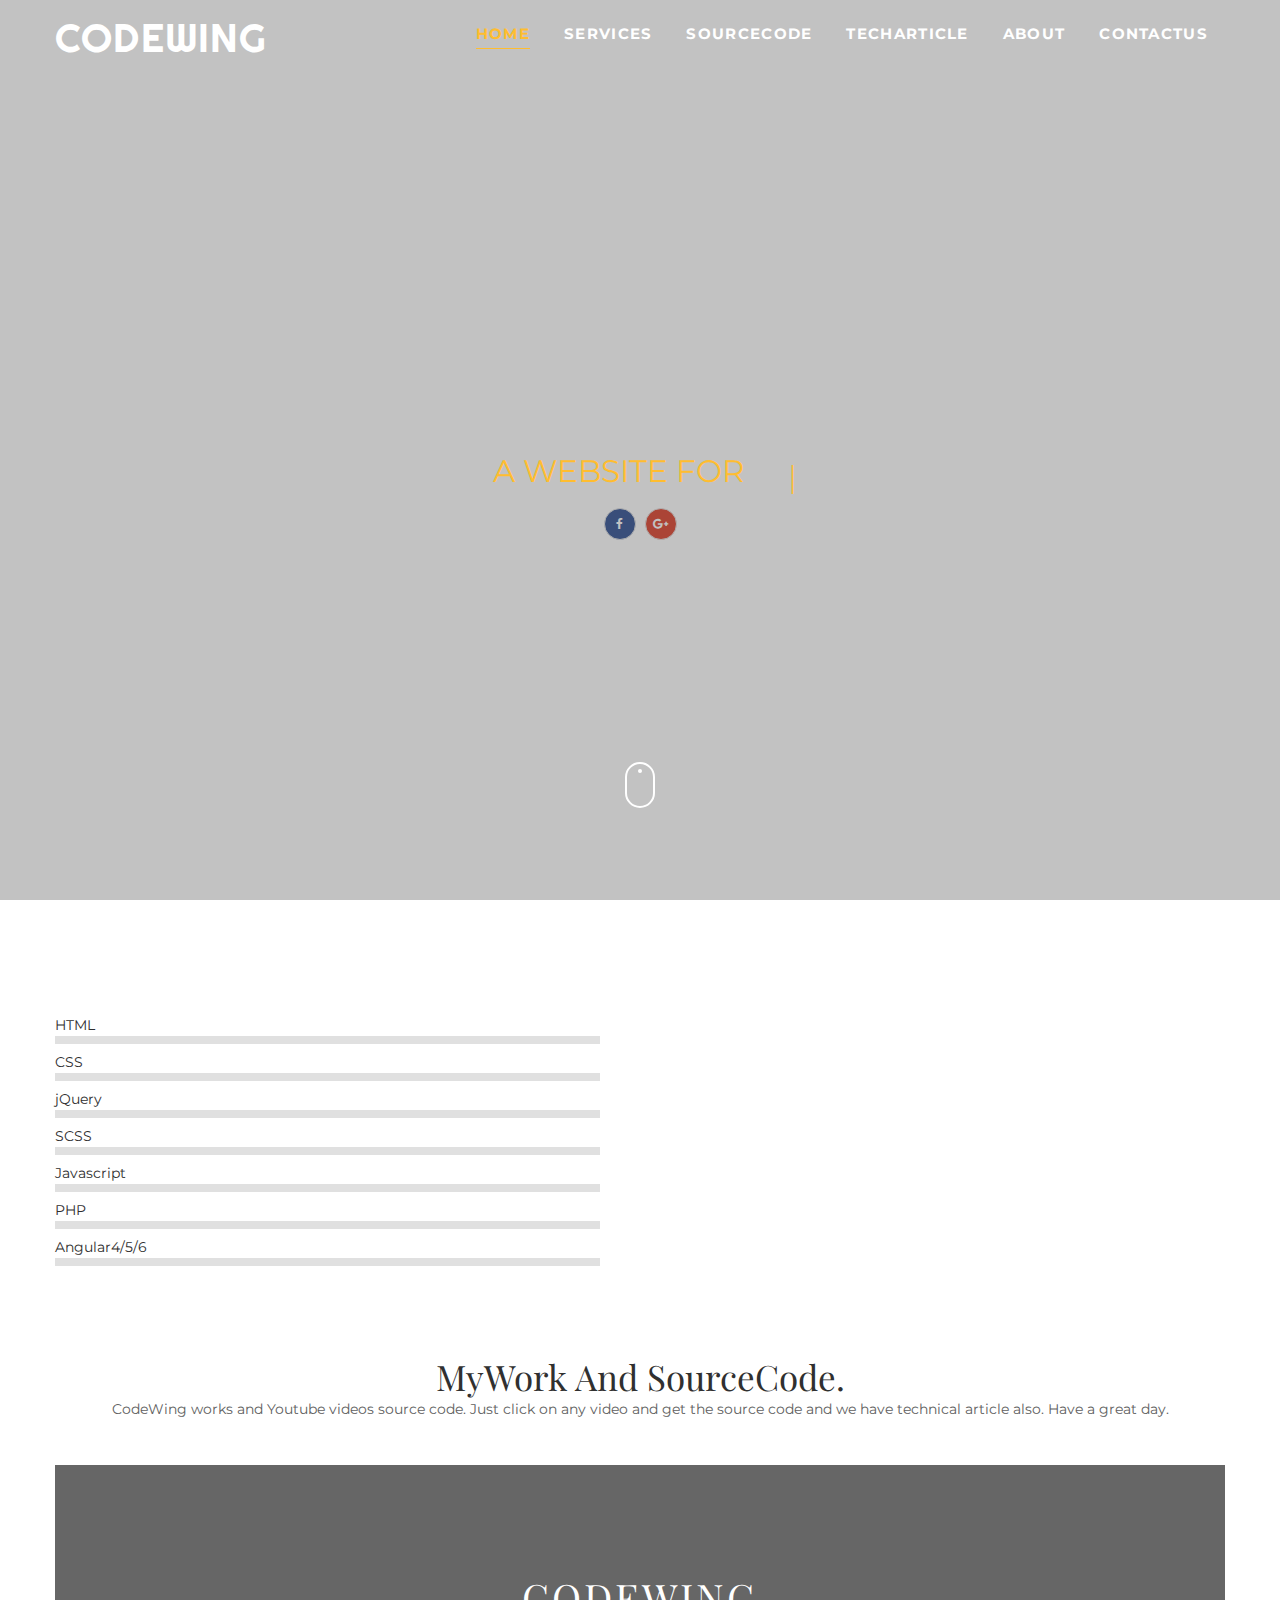
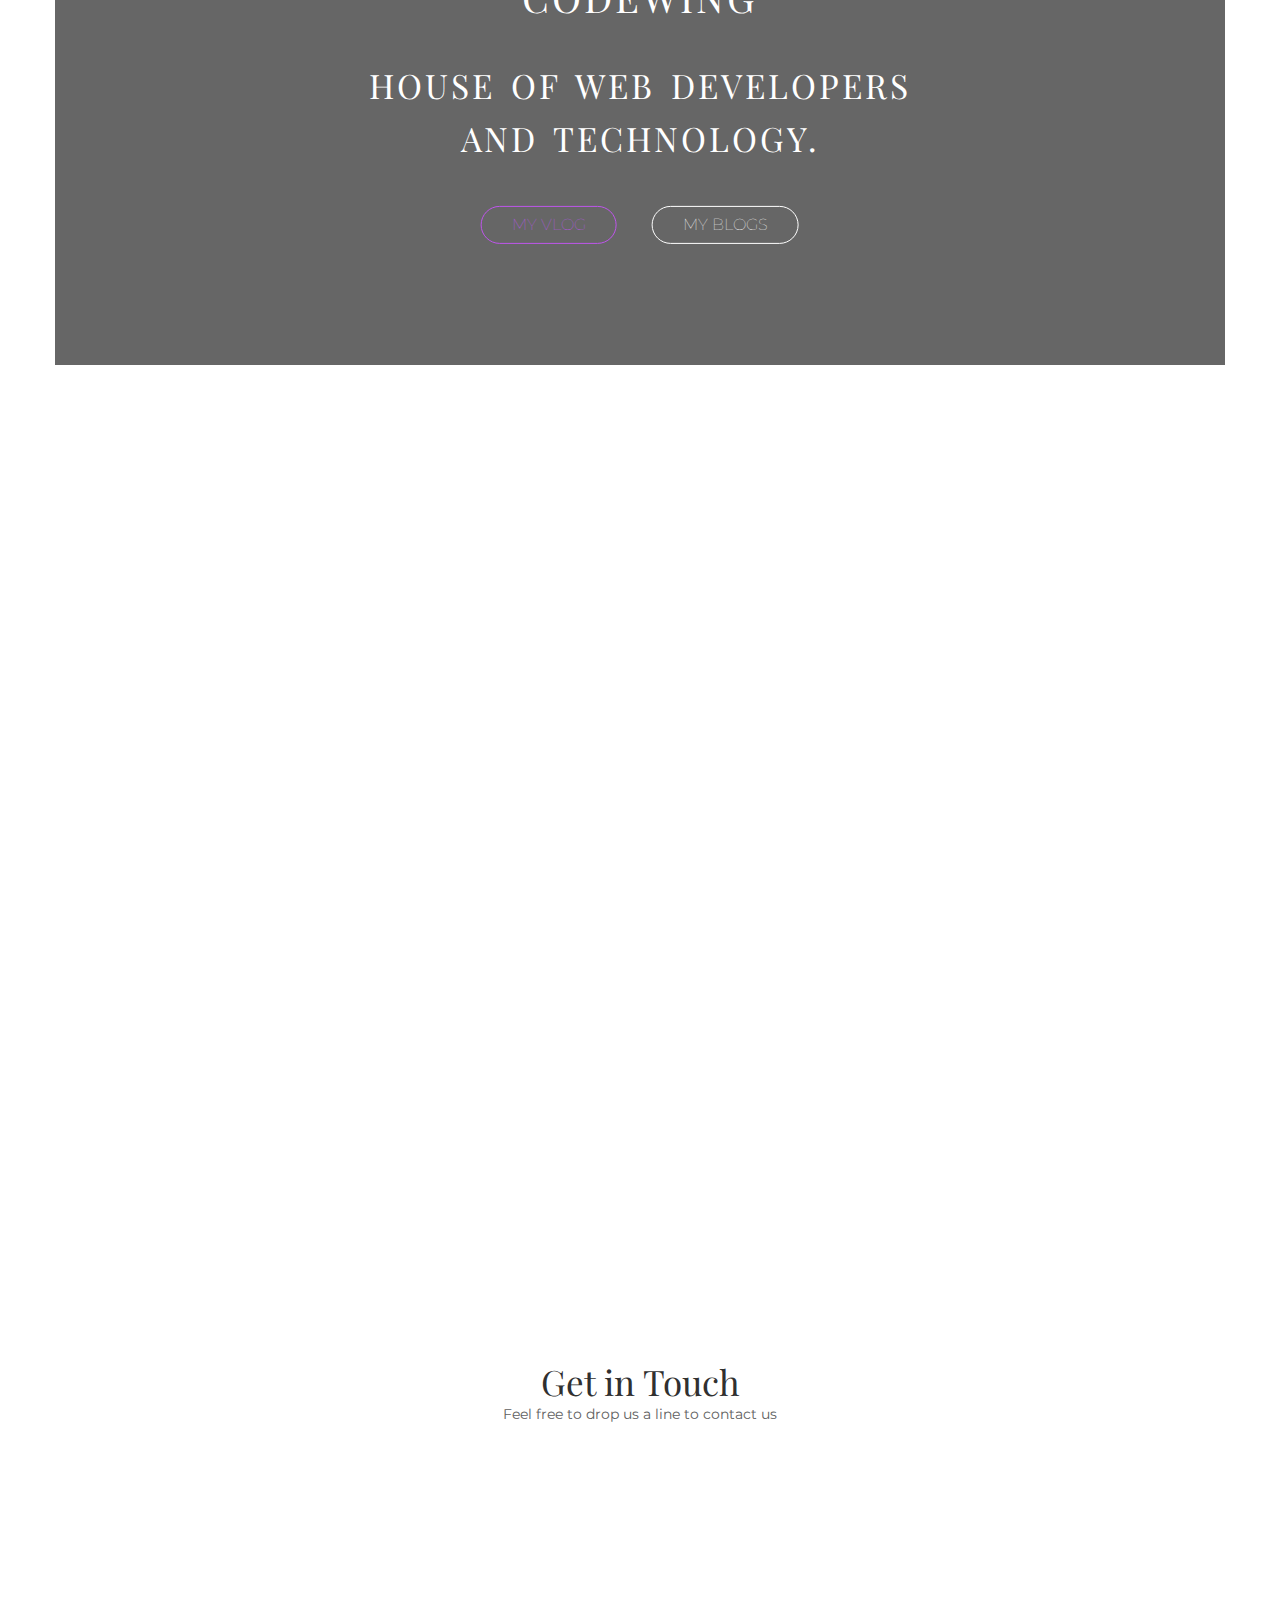
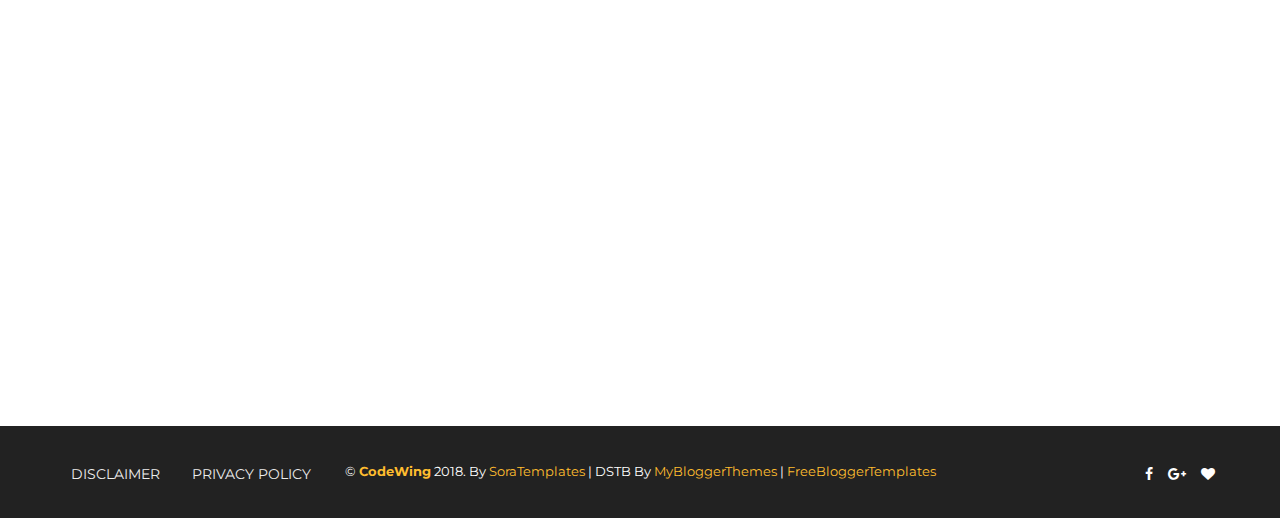
==== commit 35dfe28c: "Update index.html" ====
--- a/index.html
+++ b/index.html
@@ -443,13 +443,7 @@
                           title="facebook"
                         ></a>
                       </li>
-                      <li>
-                        <a
-                          class="twitter"
-                          href="https://twitter.com/vb55thapa"
-                          title="twitter"
-                        ></a>
-                      </li>
+                     
                       <li>
                         <a
                           class="gplus"
@@ -457,28 +451,9 @@
                           title="gplus"
                         ></a>
                       </li>
-                      <li>
-                        <a
-                          class="instagram"
-                          href="https://www.instagram.com/vinodthapa55/"
-                          title="instagram"
-                        ></a
-                        >`
-                      </li>
-                      <li>
-                        <a
-                          class="pinterest"
-                          href="https://www.youtube.com/channel/UCwfaAHy4zQUb2APNOGXUCCA"
-                          title="pinterest"
-                        ></a>
-                      </li>
-                      <li>
-                        <a
-                          class="linkedin"
-                          href="https://www.linkedin.com/in/vinod-thapa-45880ab8/"
-                          title="linkedin"
-                        ></a>
-                      </li>
+                     
+                     
+                    
                     </ul>
                   </div>
                 </div>
@@ -3057,13 +3032,7 @@
                       title="facebook"
                     ></a>
                   </li>
-                  <li>
-                    <a
-                      class="twitter"
-                      href="https://twitter.com/vb55thapa"
-                      title="twitter"
-                    ></a>
-                  </li>
+                  
                   <li>
                     <a
                       class="gplus"
@@ -3074,17 +3043,11 @@
                   <li>
                     <a
                       class="bloglovin"
-                      href="https://www.youtube.com/channel/UCwfaAHy4zQUb2APNOGXUCCA"
+                      href="https://www.youtube.com/channel/UC7_kIpx-xi4lvhXsDNsDtzQ?view_as=subscriber"
                       title="bloglovin"
                     ></a>
                   </li>
-                  <li>
-                    <a
-                      class="instagram"
-                      href="https://www.instagram.com/vinodthapa55/"
-                      title="instagram"
-                    ></a>
-                  </li>
+                  
                 </ul>
               </div>
             </div>
@@ -3092,6 +3055,7 @@
         </div>
       </div>
     </div>
+    
     <script>
       /*<![CDATA[*/
       /*! WOW wow.js - v1.3.0 - 2016-10-04
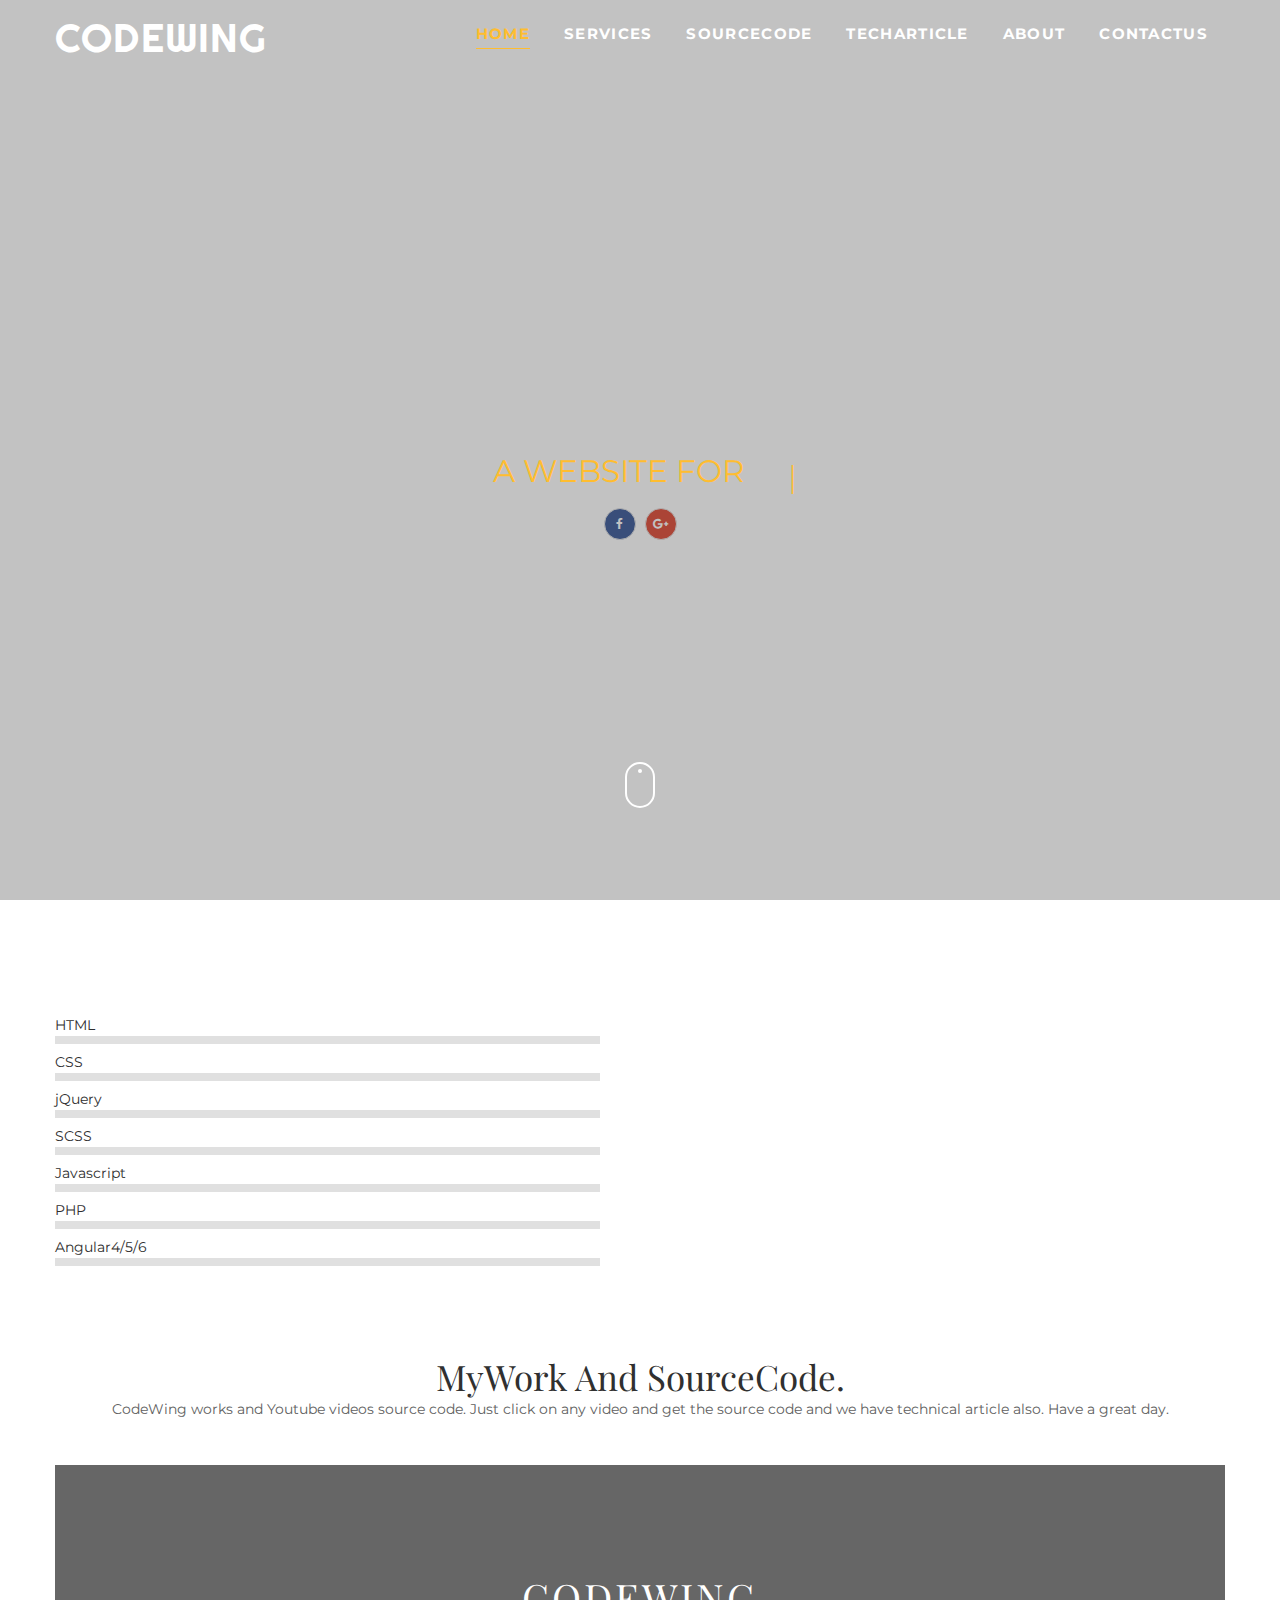
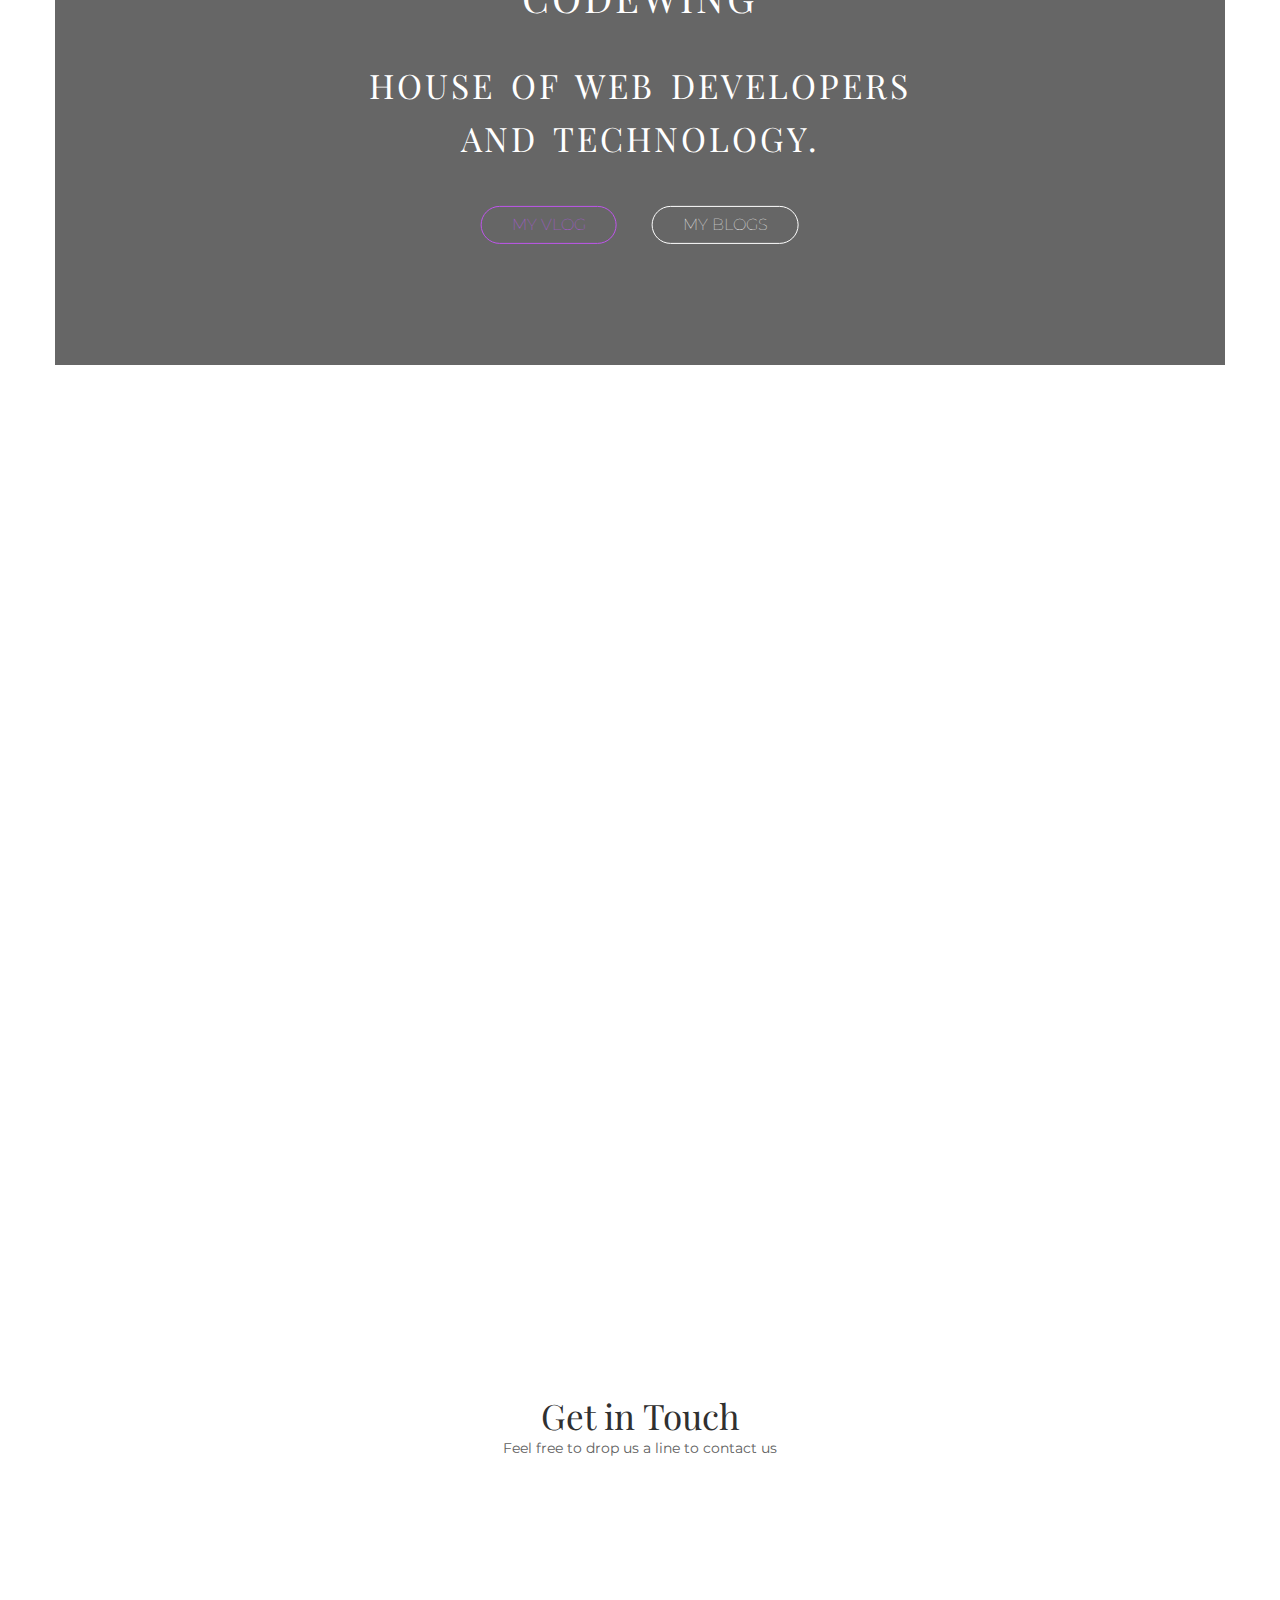
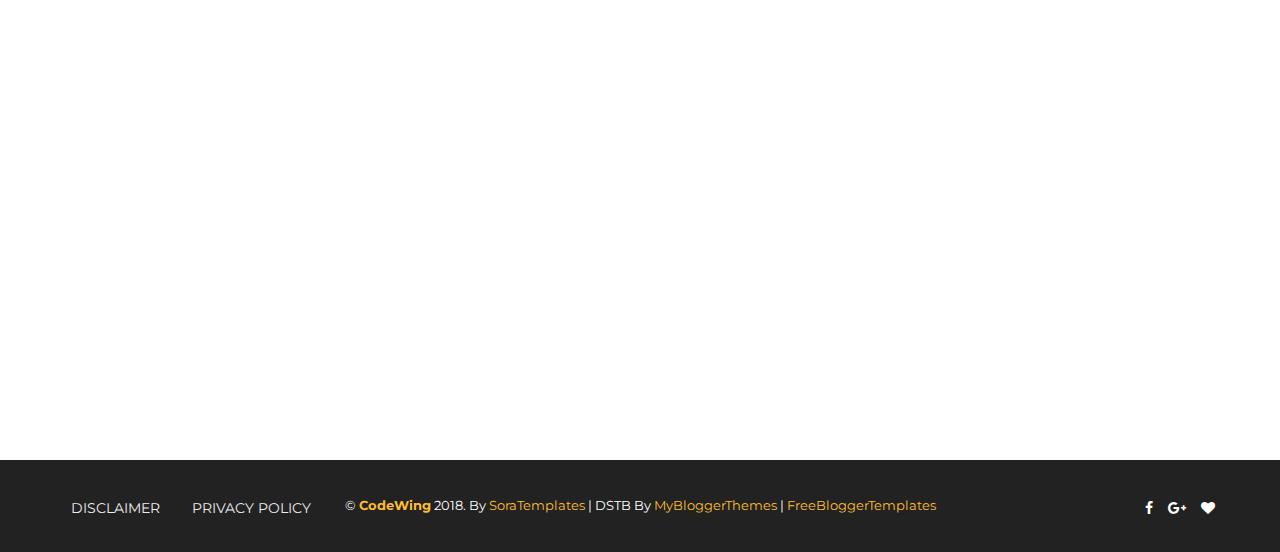
==== commit 3e6cf1a0: "Update index.html" ====
--- a/index.html
+++ b/index.html
@@ -208,7 +208,7 @@
               <div class="widget Header" data-version="1" id="Header1">
                 <div id="header-inner">
                   <div class="titlewrapper">
-                    <h1 class="title"><a href="ddd.html">CodeWing</a></h1>
+                    <h1 class="title"><a href="https://beastis.github.io/CodeWing/">CodeWing</a></h1>
                   </div>
                   <div class="descriptionwrapper">
                     <p class="description">
